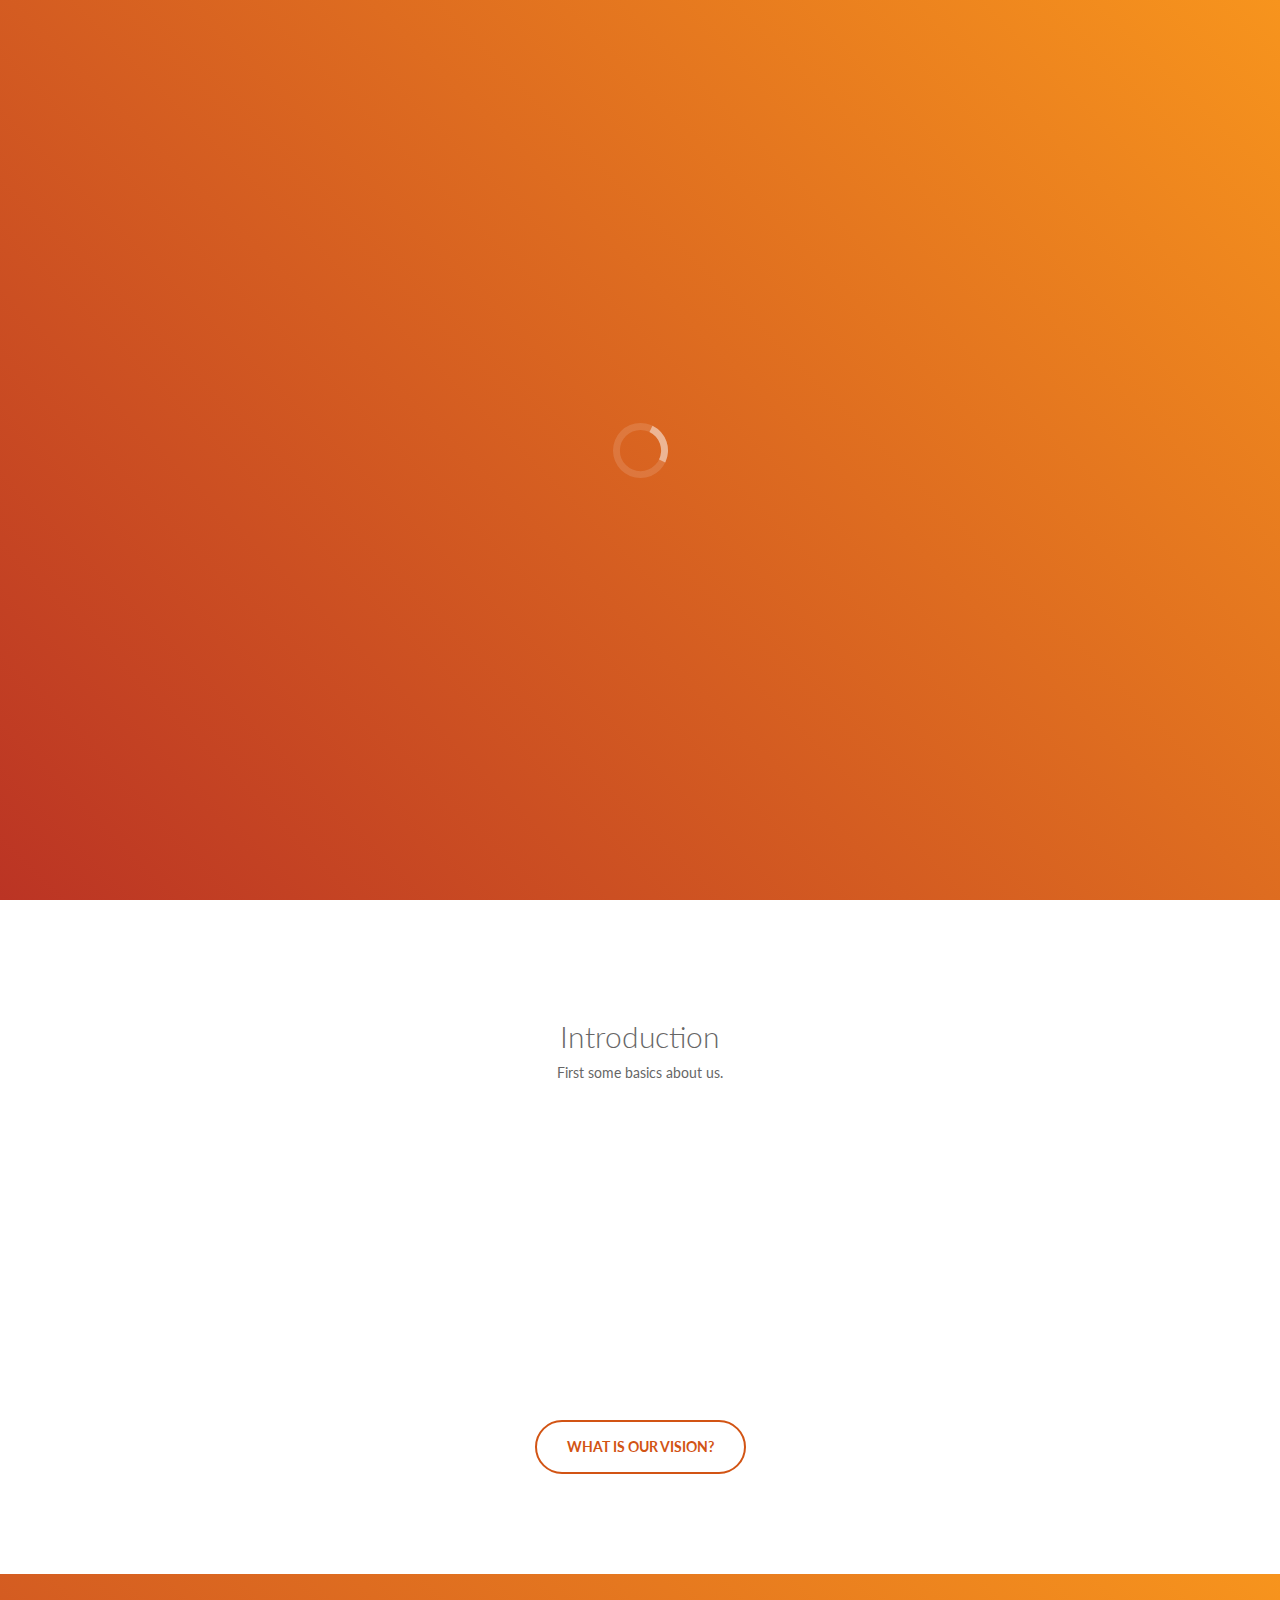
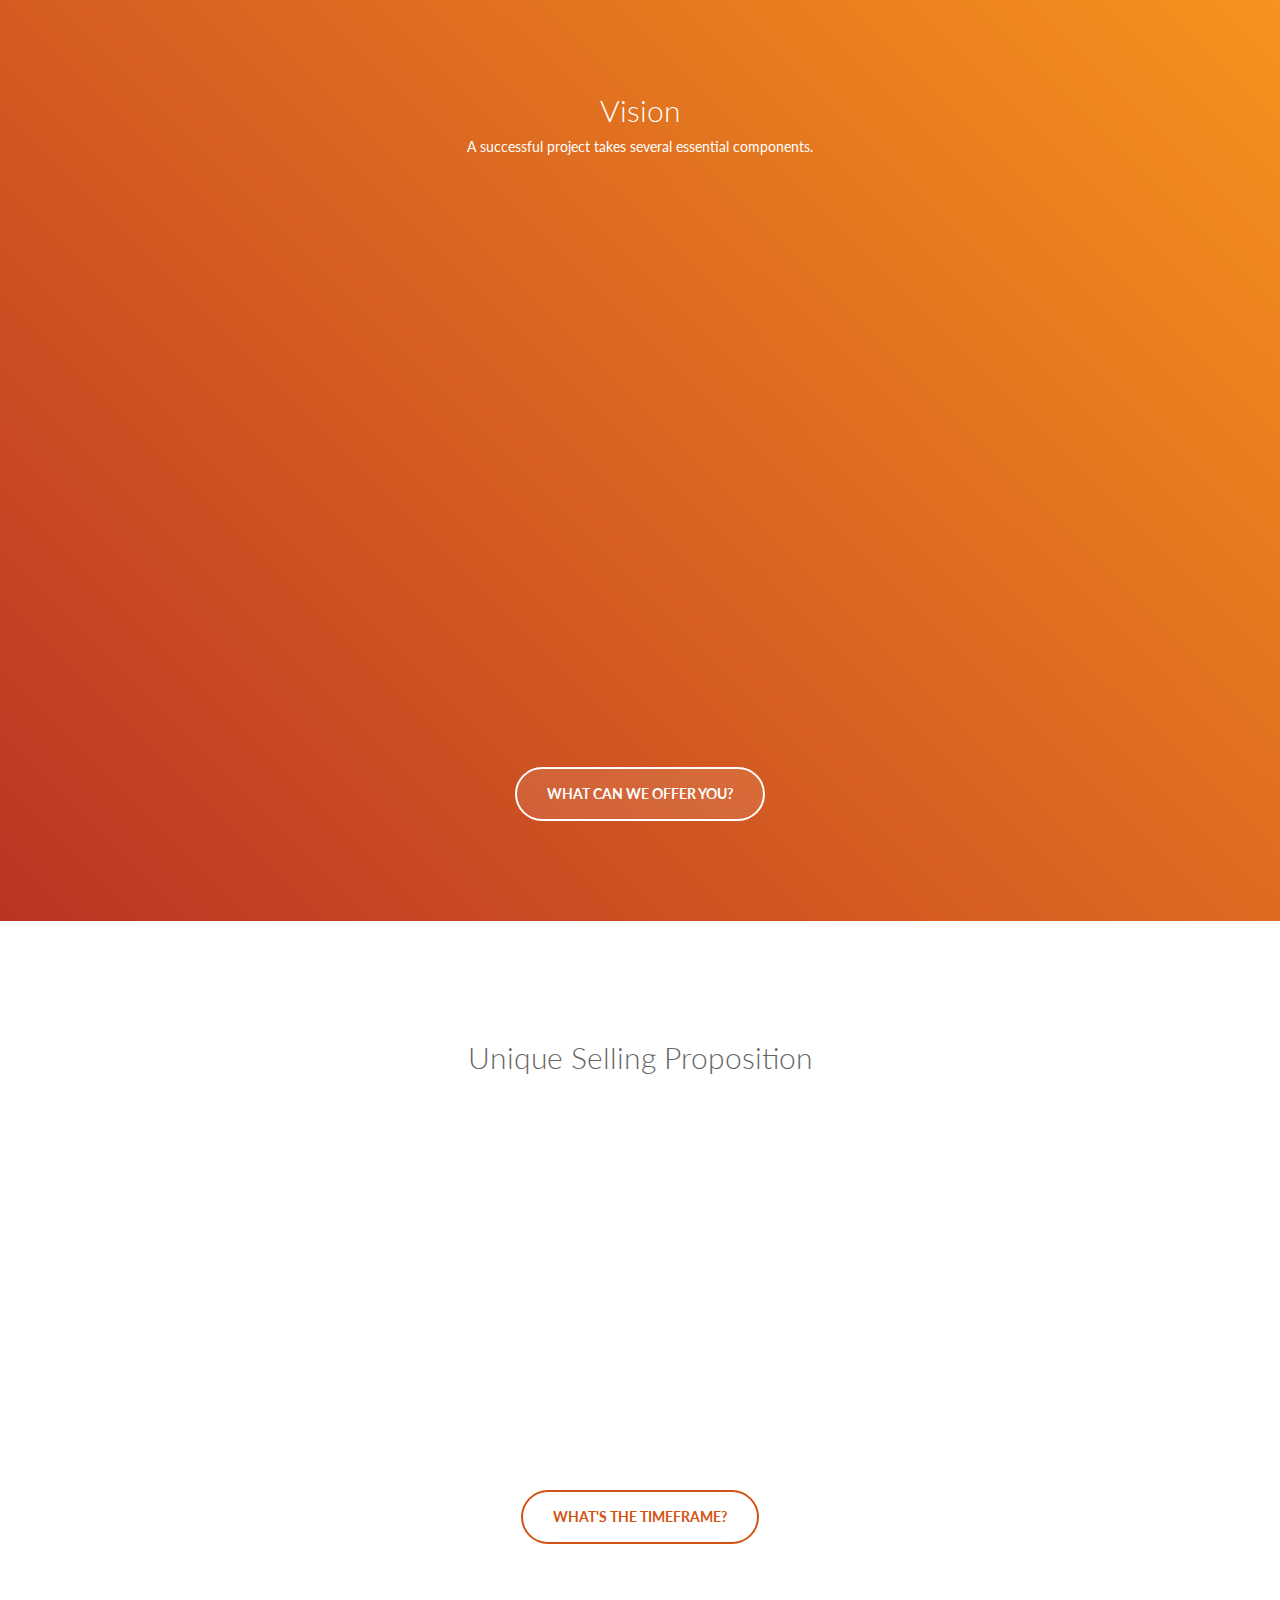
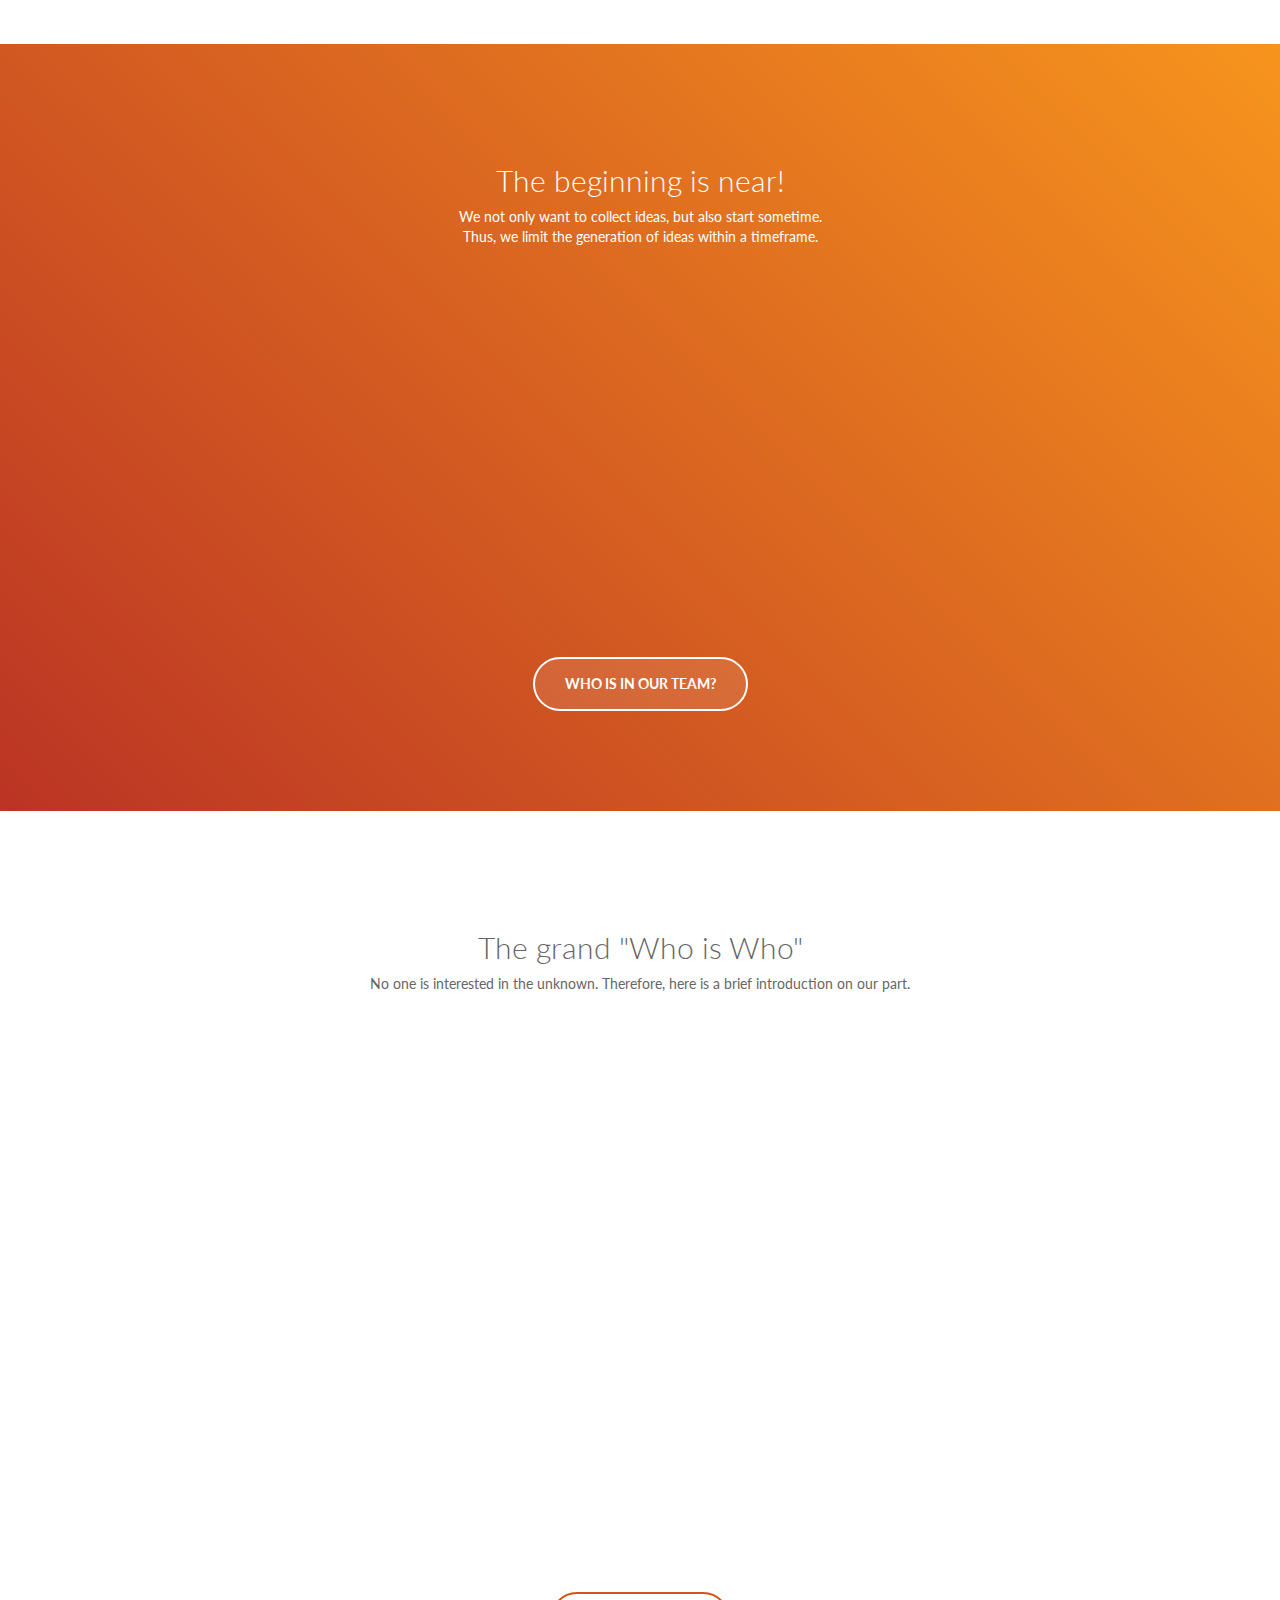
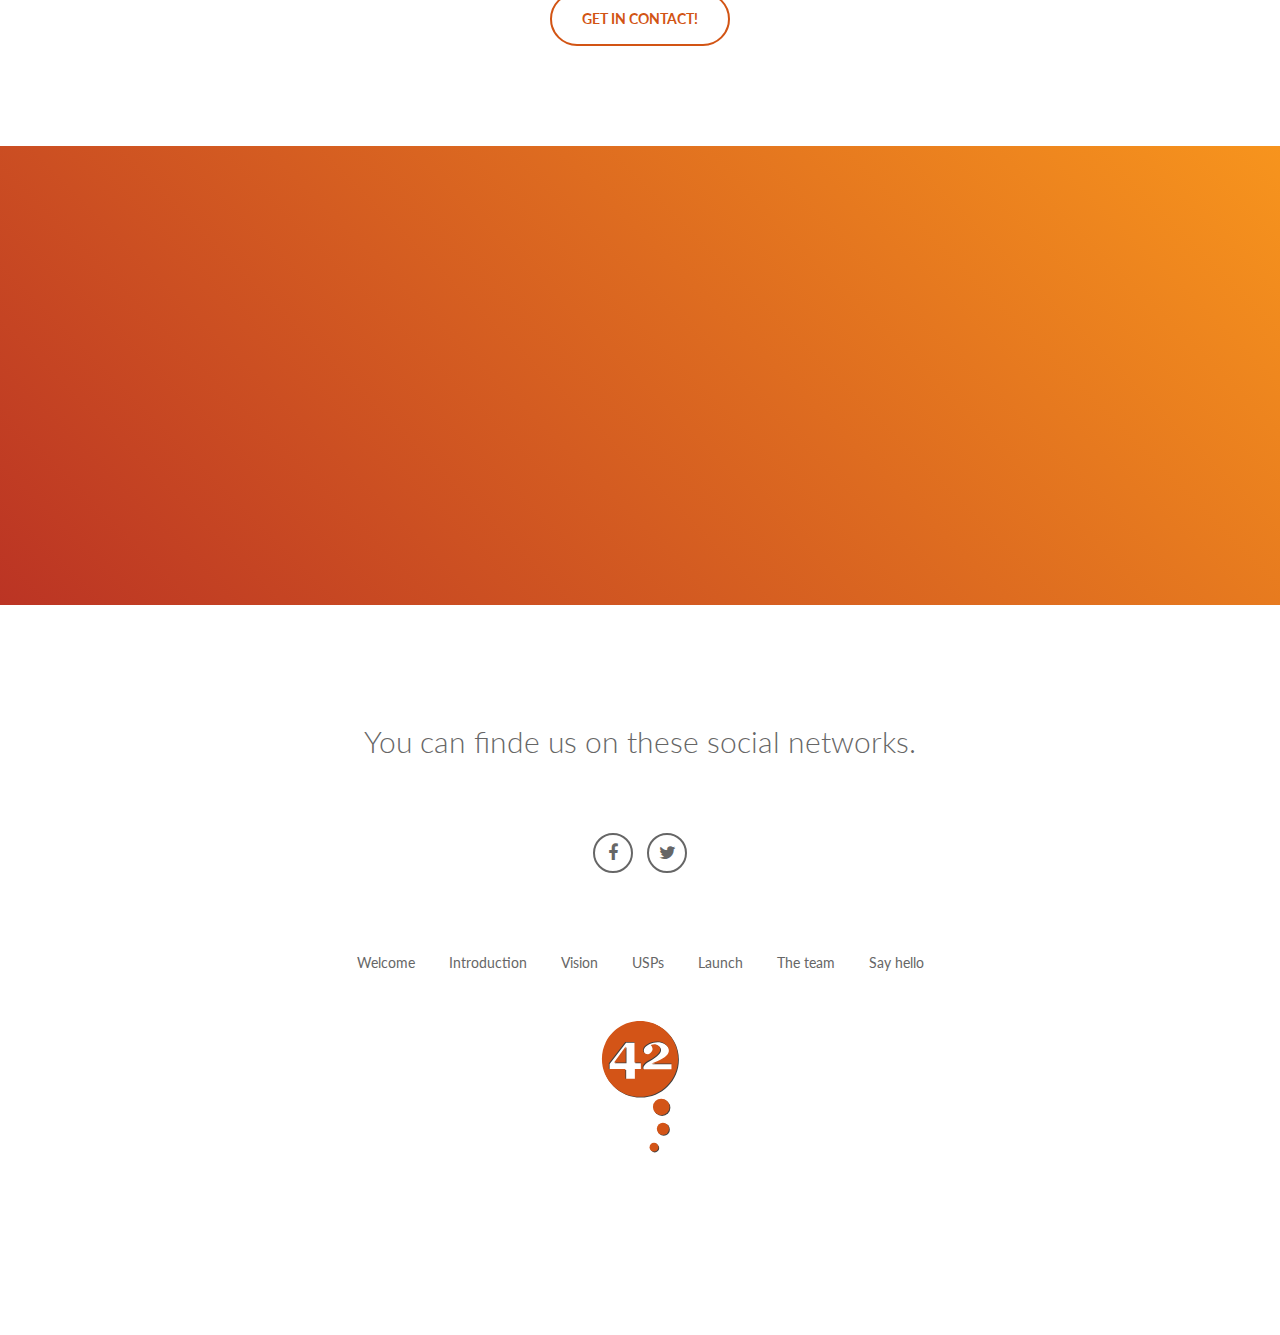
==== en.html @ efb70f69 "added language changer" ====
<!DOCTYPE html>
<html lang="en">
    <head>
        <meta charset="utf-8">
        <meta http-equiv="X-UA-Compatible" content="IE=edge">
        <meta name="viewport" content="width=device-width, initial-scale=1, minimal-ui">
        <title>startup42 - Your idea. Your team.</title>

        <!-- Google Fonts -->
        <link href='https://fonts.googleapis.com/css?family=Lato:300,400,700,900' rel='stylesheet' type='text/css'>
        <link href='https://fonts.googleapis.com/css?family=Pacifico' rel='stylesheet' type='text/css'>

        <!-- Bootstrap -->
        <link href="css/libs/bootstrap.min.css" rel="stylesheet">

        <!-- Font awesome -->
        <link href="css/libs/font-awesome.min.css" rel="stylesheet">

        <!-- Animate -->
        <link href="css/libs/animate.css" rel="stylesheet">

        <!-- Custom CSS -->
        <link href="css/custom.css" rel="stylesheet">


        <!-- HTML5 Shim and Respond.js IE8 support of HTML5 elements and media queries -->
        <!-- WARNING: Respond.js doesn't work if you view the page via file:// -->
        <!--[if lt IE 9]>
        <script src="https://oss.maxcdn.com/html5shiv/3.7.2/html5shiv.min.js"></script>
        <script src="https://oss.maxcdn.com/respond/1.4.2/respond.min.js"></script>
        <![endif]-->
    </head>

    <!--[if IE 9 ]>
    <body class="ie9">
    <![endif]-->
    <!--[if !IE 9]>-->
    <body>
    <!--<![endif]-->

        <div id="lang">
            <ul>
                <li><a href="./">DE</a></li>
                <li><b>EN</b></li>
            </ul>
        </div>
        <div class="page-wrap">


            <!-- preloader start -->
            <div id="preloader">
                <img src="images/loader.svg" alt="Loading" id="loading-img">
            </div>
            <!-- preloader end -->




            <!-- header section start -->
            <header class="header background-colour" id="header">
                <div class="overlay">
                    <div class="container">

                        <div class="row">
                            <div class="col-md-12">
                                <div class="intro text-center">
                                    <div class="intro-inner">
                                        <div class="logo scale">
                                            <img src="images/logo.svg" alt="Logo Startup42">
                                        </div><!-- logo end -->
                                        <div class="text-logo">
                                            startup42
                                        </div><!-- text-logo end -->
                                        <h1>
                                            Your idea. <span class="bold">Your team.</span>
                                        </h1>
                                        <h3>
                                             We are ready to implement your idea with you.
                                        </h3>
                                        <a data-scroll href="#basics" class="button btn-flat-white">You need some details about us? Here you go!</a>
                                    </div><!-- intro-inner end -->
                                </div><!-- intro end -->
                            </div><!-- col end -->
                        </div><!-- row end -->

                    </div><!-- container end -->
                </div><!-- overlay end -->
            </header>
            <!-- header section end -->


            <!-- basic section start -->
            <section class="section" id="basics">
                <div class="container">

                    <div class="row">
                        <div class="col-md-6 col-md-push-3">
                            <header class="section-header text-center">
                                <h2>Introduction</h2>
                                <p>
                                    First some basics about us.
                                </p>
                            </header>
                        </div><!-- col end -->
                    </div><!-- row end -->

                    <div class="row">
                        <div class="col-sm-6 col-md-4 scale">
                            <div class="basic-module text-center wow bounceInUp">
                                <div class="basic-img">
                                    <span class="fa fa-male"></span>
                                    <span class="fa fa-female"></span>
                                    <span class="fa fa-male"></span>
                                </div>
                                <div class="basic-text">
                                    <p class="text-center">
                                        We are a crazy designer and two structured developer and we are currently studying our Masters in Interactive Media Systems at the University of Applied Sciences Augsburg.
                                    </p>
                                </div>
                            </div><!-- basic-module end -->
                        </div><!-- col end -->

                        <div class="col-sm-6 col-md-4 scale">
                            <div class="basic-module text-center wow bounceInUp">
                                <div class="basic-img">
                                    <span class="fa fa-bar-chart"></span>
                                    <span class="fa fa-beer"></span>
                                </div>
                                <div class="basic-text">
                                    <p>
                                        Numerous projects (Apps/WebApps) showed us how to deal with complex problem solutions. We emphasize interpersonal, motivation, communication, and of course a lot of fun!
                                    </p>
                                </div>
                            </div><!-- basic-module end -->
                        </div><!-- col end -->

                        <div class="col-sm-6 col-md-4 scale">
                            <div class="basic-module text-center wow bounceInUp">
                                <div class="basic-img">
                                    <span class="fa fa-flag-checkered"></span>
                                    <span class="fa fa-trophy"></span>
                                </div>
                                <div class="basic-text">
                                    <p>
                                        Our ultimate goal after our study is the founding of a successful and lucrative startup and later, of course, nothing less than world domination - BUHAHA (evil laughter) ;-).
                                    </p>
                                </div>
                            </div><!-- basic-module end -->
                        </div><!-- col end -->
                    </div><!-- row end -->

                    <div class="row text-center">
                        <a data-scroll href="#vision" class="button btn-flat-colour">What is our vision?</a>
                    </div><!-- row end -->

                </div><!-- container end -->
            </section>
            <!-- basic section end -->


            <!-- vision section start -->
            <section class="section background-colour" id="vision">
                <div class="container">

                    <div class="row">
                        <div class="col-md-6 col-md-push-3">
                            <header class="section-header text-center">
                                <h2>Vision</h2>
                                <p>
                                    A successful project takes several essential components. 
                                </p>
                            </header>
                        </div><!-- col end -->
                    </div><!-- row end -->

                    <div class="row">
                        <div class="col-sm-6 col-md-4 col-md-push-2">
                            <div class="vision-module wow bounceInUp clearfix">
                                <div class="vision-icon">
                                    <span class="fa fa-check-circle-o"></span>
                                </div><!-- vision-icon end -->
                                <div class="vision-text">
                                    <p>
                                        Team members which complement each other in their tasks and priorities
                                    </p>
                                </div><!-- about-text end -->
                            </div><!-- vision-module end -->
                        </div><!-- col end -->
                        <div class="col-sm-6 col-md-4 col-md-push-2">
                            <div class="vision-module wow bounceInUp clearfix">
                                <div class="vision-icon">
                                    <span class="fa fa-check-circle-o"></span>
                                </div><!-- vision-icon end -->
                                <div class="vision-text">
                                    <p>
                                        The desire to avoid the generic nine-to-five job
                                    </p>
                                </div><!-- vision-text end -->
                            </div><!-- vision-module end -->
                        </div><!-- col end -->
                    </div><!-- row end -->

                    <div class="row">
                        <div class="col-sm-6 col-md-4 col-md-push-2">
                            <div class="vision-module wow bounceInUp clearfix">
                                <div class="vision-icon">
                                    <span class="fa fa-check-circle-o"></span>
                                </div><!-- vision-icon end -->
                                <div class="vision-text">
                                    <p>
                                        To take risks which are waiting on new horizons  
                                    </p>
                                </div><!-- vision-text end -->
                            </div><!-- vision-module end -->
                        </div><!-- col end -->
                        <div class="col-sm-6 col-md-4 col-md-push-2">
                            <div class="vision-module wow bounceInUp clearfix">
                                <div class="vision-icon">
                                    <span class="fa fa-check-circle-o"></span>
                                </div><!-- vision-icon end -->
                                <div class="vision-text">
                                    <p>
                                        And of course, a brilliant idea
                                    </p>
                                </div><!-- vision-text end -->
                            </div><!-- vision-module end -->
                        </div><!-- col end -->
                    </div><!-- row end -->

                    <div class="row">
                        <div class="col-sm-6 col-md-2 col-md-push-5">
                            <div class="vision-module text-left wow bounceInUp bottom-text">
                                <div class="arrow-down text-center">
                                    <span class="fa fa-angle-double-down"></span>
                                </div><!-- vision-icon end -->
                            </div><!-- vision-module end -->
                        </div><!-- col end -->
                    </div><!-- row end -->

                    <div class="row">
                        <div class="col-sm-6 col-md-8 col-md-push-2">
                            <div class="vision-module text-center wow bounceInUp bottom-text">
                                <p>
                                    <h2>And now YOUR part</h2><br>

                                    <b>You have an idea for world domination?</b> You lack the necessary technical know-how and experience with large projects?<br>
                                    We listen to your ideas and evaluate with you, whether this can be realized within our means as a common startup.<br><br>
                                    Oh, and just for clarification ... we do not build engines or houses, we develop apps/web applications. These run on any smartphone, classic desktop computer or laptops/netbooks/Transformer Books/... or maybe even on your refrigerator.
                                </p>
                            </div><!-- vision-module end -->
                        </div><!-- col end -->
                    </div><!-- row end -->

                    <div class="row text-center">
                        <a data-scroll href="#about" class="button btn-flat-white">What can we offer you?</a>
                    </div><!-- row end -->

                </div><!-- container end -->
            </section>
            <!-- vision section end -->


            <!-- about section start -->
            <section class="section" id="about">
                <div class="container">

                    <div class="row">
                        <div class="col-md-6 col-md-push-3">
                            <header class="section-header text-center">
                                <h2>Unique Selling Proposition</h2>
                            </header>
                        </div><!-- col end -->
                    </div><!-- row end -->

                    <div class="row">
                        <div class="col-sm-6 col-md-2 scale">
                            <div class="about-module text-center wow pulse">
                                <div class="mask">
                                    <div class="about-icon">
                                        <span class="fa fa-code"></span>
                                    </div><!-- about-icon end -->
                                </div><!-- mask end -->
                                <h4>TECHNOLOGIES</h4>
                                <p>
                                    Only those who can developed up-to-date will survive on the market.
                                </p>
                            </div><!-- about-module end -->
                        </div><!-- col end -->
                        <div class="col-sm-6 col-md-2 scale">
                            <div class="about-module text-center wow pulse">
                                <div class="mask">
                                    <div class="about-icon">
                                        <span class="fa fa-sitemap"></span>
                                    </div><!-- about-icon end -->
                                </div><!-- mask end -->
                                <h4>STRUCTUR</h4>
                                <p>
                                    Management is at least half the job. And out of chaos we should shape order :)
                                </p>
                            </div><!-- about-module end -->
                        </div><!-- col end -->
                        <div class="col-sm-6 col-md-2 scale">
                            <div class="about-module text-center wow pulse">
                                <div class="mask">
                                    <div class="about-icon">
                                        <span class="fa fa-graduation-cap"></span>
                                    </div><!-- about-icon end -->
                                </div><!-- mask end -->
                                <h4>LEARNING CURVE</h4>
                                <p>
                                    We are not afraid of making mistakes and constructive criticism.
                                </p>
                            </div><!-- about-module end -->
                        </div><!-- col end -->
                        <div class="col-sm-6 col-md-2 scale">
                            <div class="about-module text-center wow pulse">
                                <div class="mask">
                                    <div class="about-icon">
                                        <span class="fa fa-gamepad"></span>
                                    </div><!-- about-icon end -->
                                </div><!-- mask end -->
                                <h4>FUN</h4>
                                <p>
                                    There's no way without it! No buts! End of discussion!
                                </p>
                            </div><!-- about-module end -->
                        </div><!-- col end -->
                        <div class="col-sm-6 col-md-2 scale">
                            <div class="about-module text-center wow pulse">
                                <div class="mask">
                                    <div class="about-icon">
                                        <span class="fa fa-line-chart"></span>
                                    </div><!-- about-icon end -->
                                </div><!-- mask end -->
                                <h4>AMBITIONS</h4>
                                <p>
                                    Because sufficient isn't even close to what we hope to achieve.
                                </p>
                            </div><!-- about-module end -->
                        </div><!-- col end -->
                        <div class="col-sm-6 col-md-2 scale">
                            <div class="about-module text-center wow pulse">
                                <div class="mask">
                                    <div class="about-icon">
                                        <span class="fa fa-group"></span>
                                    </div><!-- about-icon end -->
                                </div><!-- mask end -->
                                <h4>COACHING</h4>
                                <p>
                                    We don't hesitate to get external help from organizations if it's necessary.
                                </p>
                            </div><!-- about-module end -->
                        </div><!-- col end -->
                    </div><!-- row end -->
                    <div class="row text-center">
                        <a data-scroll href="#countdown" class="button btn-flat-colour">What's the timeframe?</a>
                    </div><!-- row end -->

                </div><!-- container end -->
            </section>
            <!-- about section end -->




            <!-- countdown section start -->
            <section class="section no-pad background-colour" id="countdown">
                <div class="overlay">
                    <div class="container">

                        <div class="row">
                            <div class="col-md-6 col-md-push-3">
                                <header class="section-header text-center">
                                    <h2>The beginning is near!</h2>
                                    <p>
                                        We not only want to collect ideas, but also start sometime.<br>
                                        Thus, we limit the generation of ideas within a timeframe. 
                                    </p>
                                </header>
                            </div><!-- col end -->
                        </div><!-- row end -->

                        <div class="row">
                            <div id="ticker" class="ticker clearfix wow bounceInUp">
                                <!-- <div class="col-sm-6 col-md-3">
                                    <div class="counter-bg">
                                        <div class="counter-inner">
                                            <span class="count-digit">Wuss</span>
                                            <span class="count-text">{dl}</span>
                                        </div>
                                    </div>
                                </div>
                                <div class="col-sm-6 col-md-3">
                                    <div class="counter-bg">
                                        <div class="counter-inner">
                                            <span class="count-digit">Wuss</span>
                                            <span class="count-text">{dl}</span>
                                        </div>
                                    </div>
                                </div>
                                <div class="col-sm-6 col-md-3">
                                    <div class="counter-bg">
                                        <div class="counter-inner">
                                            <span class="count-digit">Wuss</span>
                                            <span class="count-text">{dl}</span>
                                        </div>
                                    </div>
                                </div>
                                <div class="col-sm-6 col-md-3">
                                    <div class="counter-bg">
                                        <div class="counter-inner">
                                            <span class="count-digit">Wuss</span>
                                            <span class="count-text">{dl}</span>
                                        </div>
                                    </div>
                                </div> -->
                            </div>
                        </div><!-- row end -->

                        <div class="row text-center">
                            <a data-scroll href="#meet-team" class="button btn-flat-white">Who is in our team?</a>
                        </div><!-- row end -->

                    </div><!-- container end -->
                </div><!-- overlay end -->
            </section>
            <!-- countdown section end -->




            <!-- meet-team section start -->
            <section class="section" id="meet-team">
                <div class="container">

                    <div class="row">
                        <div class="col-md-6 col-md-push-3">
                            <header class="section-header text-center">
                                <h2>The grand "Who is Who"</h2>
                                <p>
                                    No one is interested in the unknown. Therefore, here is a brief introduction on our part. 
                                </p>
                            </header>
                        </div><!-- col end -->
                    </div><!-- row end -->

                    <div class="row">
                        <div class="col-sm-6 col-md-3 scale">
                            <div class="team-module text-center wow bounceInUp">
                                <img src="images/lisa.svg" alt="Team Image Photo">
                                <h4>LISA BORGENHEIMER</h4>
                                <h5>Designer</h5>
                                <ul>
                                    <li>24 years</li>
                                    <li>Resident in Augsburg</li>
                                    <li>Born in Augsburg</li>
                                    <li>Creative mind and lateral thinker</li>
                                    <li>B.A. Communication Design</li>
                                    <li>Soon M.A. Interactive Mediasystems</li>
                                </ul>
                                <a href="http://www.lisaborgenheimer.com/" target="_blank"><span class="fa fa-external-link"></span></a>
                                <a href="https://github.com/LisaBorg" target="_blank"><span class="fa fa-github"></span></a>
                            </div><!-- team-module end -->
                        </div><!-- col end -->

                        <div class="col-sm-6 col-md-3 scale">
                            <div class="team-module text-center wow bounceInUp">
                                <img src="images/basti.svg" alt="Team Image Photo">
                                <h4>SEBASTIAN HUBER</h4>
                                <h5>Developer</h5>
                                <ul>
                                    <li>26 years</li>
                                    <li>Resident in Augsburg</li>
                                    <li>Born in the Allgäu</li>
                                    <li>Jester in service and addicted to games</li>
                                    <li>B.A. Interactive Media</li>
                                    <li>Soon M.A. Interactive Mediasystems</li>
                                </ul>
                                <a href="https://github.com/Blacklist" target="_blank"><span class="fa fa-github"></span></a>
                            </div><!-- team-module end -->
                        </div><!-- col end -->

                        <div class="col-sm-6 col-md-3 scale">
                            <div class="team-module text-center wow bounceInUp">
                                <img src="images/martin.svg" alt="Team Image Photo">
                                <h4>MARTIN KOLB</h4>
                                <h5>Developer</h5>
                                <ul>
                                    <li>26 years</li>
                                    <li>Resident in Augsburg</li>
                                    <li>Born in the Allgäu</li>
                                    <li>Technology nerd and podcast fanatic</li>
                                    <li>B.A. Interactive Media</li>
                                    <li>Soon M.A. Interactive Mediasystems</li>
                                </ul>
                                <a href="http://www.mkolb.de/" target="_blank"><span class="fa fa-external-link"></span></a>
                                <a href="https://github.com/MartinKolb1987/" target="_blank"><span class="fa fa-github"></span></a>
                                <a href="https://twitter.com/kolb_martin" target="_blank"><span class="fa fa-twitter"></span></a>

                            </div><!-- team-module end -->
                        </div><!-- col end -->

                        <div class="col-sm-6 col-md-3 scale">
                            <div class="team-module text-center wow bounceInUp">
                                <img src="images/questionmark.svg" alt="Team Image Photo">
                                <h4>YOU</h4>
                                <h5>???</h5>
                                <ul>
                                    <li>??? years</li>
                                    <li>Resident in ???</li>
                                    <li>Born in ???</li>
                                    <li>???</li>
                                    <li>???</li>
                                    <li>???</li>
                                </ul>
                                <a href="#"><span class="fa fa-facebook"></span></a>
                                <a href="#"><span class="fa fa-twitter"></span></a>
                                <a href="#"><span class="fa fa-dribbble"></span></a>
                                <a href="#"><span class="fa fa-linkedin"></span></a>
                            </div><!-- team-module end -->
                        </div><!-- col end -->
                    </div><!-- row end -->

                    <div class="row text-center">
                        <a data-scroll href="#get-notified" class="button btn-flat-colour">Get in contact!</a>
                    </div><!-- row end -->

                </div><!-- container end -->
            </section>
            <!-- meet-team section end -->




            <!-- get-notified section start -->
            <section class="section no-pad background-colour" id="get-notified">
                <div class="overlay">
                    <div class="container">

                        <div class="row">
                            <div class="col-md-6 col-md-push-3">
                                <header class="section-header text-center wow bounceInDown">
                                    <h2>Personal is the better way!</h2>
                                    <p>Do you have an idea, questions or do you simply wont to speak with us?<br>
                                        Send us your e-mail - we will answer it!
                                    </p>
                                </header>
                            </div><!-- col end -->
                        </div><!-- row end -->

                        <div class="row">
                            <form id="mc-form" class="mc-form clearfix wow bounceInUp">
                                <div class="col-md-8 col-md-push-2">
                                    <div class="col-sm-8">
                                        <input id="mc-email" type="email" autocomplete="off" placeholder="Your e-mail...">
                                    </div><!-- col end -->
                                    <div class="col-sm-4">
                                        <input id="mc-submit" type="submit" value="And go!">
                                    </div><!-- col end -->
                                </div><!-- col end -->
                            </form>
                        </div><!-- row end -->

                        <div class="row">
                            <div class="col-md-8 col-md-push-2">
                                <div class="mailchimp-alerts text-center">
                                    <div class="mailchimp-submitting"></div><!-- mailchimp-submitting end -->
                                    <div class="mailchimp-success"></div><!-- mailchimp-success end -->
                                    <div class="mailchimp-error"></div><!-- mailchimp-error end -->
                                </div><!-- mailchimp-alerts end -->
                            </div><!-- col end -->
                        </div><!-- row end -->

                    </div><!-- container end -->
                </div><!-- overlay end -->
            </section>
            <!-- get-notified section end -->




            <!-- footer section start -->
            <footer class="section" id="footer">
                <div class="container">

                    <div class="row">
                        <div class="col-md-6 col-md-push-3">
                            <div class="section-header text-center">
                                <h2>You can finde us on these social networks.</h2>
                                <!--<p>-->
                                    <!--It's good to be social so dont be shy. We can be found on the social networks listed below.-->
                                <!--</p>-->
                            </div>
                        </div><!-- col end -->
                    </div><!-- row end -->

                    <div class="row">
                        <div class="col-md-12">
                            <div class="social-nav">
                                <a href="https://www.facebook.com/pages/Startup42/652123444885612" target="_blank" class="scale"><span class="fa fa-facebook"></span></a>
                                <a href="https://twitter.com/startup_42" target="_blank" class="scale"><span class="fa fa-twitter"></span></a>
                            </div>
                        </div><!-- col end -->
                    </div><!-- row end -->

                    <div class="row">
                        <div class="col-sm-12 col-md-8 col-md-push-2">
                            <nav class="footer-nav text-center">
                                <a data-scroll href="#header">Welcome</a>
                                <a data-scroll href="#basics">Introduction</a>
                                <a data-scroll href="#vision">Vision</a>
                                <a data-scroll href="#about">USPs</a>
                                <a data-scroll href="#countdown">Launch</a>
                                <a data-scroll href="#meet-team">The team</a>
                                <a data-scroll href="#get-notified">Say hello</a>
                            </nav><!-- nav end -->
                        </div><!-- col end -->
                    </div><!-- row end -->

                    <div class="row">
                        <div class="col-md-6 col-md-push-3">
                            <div class="section-header text-center">
                                <a data-scroll href="#header">
                                    <img class="wimpel" src="images/wimpel.svg">
                                </a>
                            </div>
                        </div><!-- col end -->
                    </div><!-- row end -->


                </div><!-- container end -->
            </footer>
            <!-- footer section end -->

        </div><!-- page-wrap end -->




        <!-- jQuery (necessary for Bootstrap's JavaScript plugins) -->
        <script src="js/libs/jquery-1.11.1.min.js"></script>

        <!-- Include all compiled plugins (below), or include individual files as needed -->
        <!-- <script src="js/libs/bootstrap.min.js"></script> -->

        <!-- Plugins -->
        <script src="js/plugins/plugins.js"></script>

        <!-- WOW -->
        <script src="js/plugins/wow.js"></script>

        <!-- Countdown Localisation - UNCOMMENT IF YOU NEED LOCALISATION FOR THE COUNTDOWN TIMER -->
        <!--<script src="js/countdown-localisation.js"></script>-->

        <!-- Initialise plugins -->
        <script src="js/init.js"></script>

        <!-- STYLE SWITCHER - DELETE THIS FROM SITE ONCE YOU HAVE DECIDED ON A COLOUR SCHEME - FOLLOW DOCUMENTATION FOR INSTRUCTIONS -->
        <!-- <script src="js/style-switcher.js"></script> -->
        <!-- <link rel="stylesheet" href="css/colour-scheme/colour-scheme.css"> -->
        <link href="css/colour-scheme/red-orange.css" rel="stylesheet" id="switch-style">
        <!-- <div class="style-switcher">
            <div class="switcher-inner text-center">
                <div class="switch-colours clearfix">
                    <div class="set clearfix">
                        <h1 class="lighter">Select A Colour</h1>
                        <a href="blue" class="new-colour blue" id="blue">blue</a>
                        <a href="purple" class="new-colour purple" id="purple">purple</a>
                        <a href="red" class="new-colour red" id="red">red</a>
                        <a href="green" class="new-colour green" id="green">green</a>
                        <a href="pink" class="new-colour pink" id="pink">pink</a>
                        <a href="orange" class="new-colour orange" id="orange">orange</a>
                    </div>

                    <div class="set clearfix">
                        <h1 class="lighter">Or Select A Gradient</h1>
                        <a href="blue-green" class="new-colour blue-green" id="blue-green">blue green</a>
                        <a href="purple-pink" class="new-colour purple-pink" id="purple-pink">purple pink</a>
                        <a href="red-orange" class="new-colour red-orange" id="red-orange">red orange</a>
                    </div>
                </div>
                <span class="style-open fa fa-cog"></span>
            </div>
        </div> -->
        <!-- style switcher end -->
        <script>
          (function(i,s,o,g,r,a,m){i['GoogleAnalyticsObject']=r;i[r]=i[r]||function(){
          (i[r].q=i[r].q||[]).push(arguments)},i[r].l=1*new Date();a=s.createElement(o),
          m=s.getElementsByTagName(o)[0];a.async=1;a.src=g;m.parentNode.insertBefore(a,m)
          })(window,document,'script','//www.google-analytics.com/analytics.js','ga');

          ga('create', 'UA-55288758-1', 'auto');
          ga('send', 'pageview');

        </script>
    </body>
</html>
---- css/custom.css ----
/*
Theme Name: Launchify
Theme URI: http://themes.kudosthemes.co.uk/launchify/
Description: A responsive coming soon theme.
Author: Paul Allen
Author URI: http://paulallen.me.uk
Version: 1.0
*/

/*=============================================================================
  ***************************************************************************
  Global
  ***************************************************************************
=============================================================================*/


/*========== Loading ==========*/
#preloader { position: fixed; top: 0; left: 0; width: 100%; height: 100%; background: #ddd; z-index: 999;}
#loading-img { position: absolute; top: 50%; left: 50%; width: 55px; height: 55px; margin: -27px 0 0 -27px; }


/*========== Inputs ==========*/
input[type="submit"],
input[type="email"],
textarea { -webkit-appearance: none; outline: none; border: none;}
button:focus { outline: none;}
::-webkit-input-placeholder { color: #fff;}
:-moz-placeholder { color: #fff;}
::-moz-placeholder { color: #fff;}
:-ms-input-placeholder { color: #fff;}


/*========== Buttons ==========*/
.button { display: inline-block; margin-top: 75px; padding: 15px 30px; border-radius: 50px; font-weight: 700; text-transform: uppercase; -webkit-transition: all 0.3s; -moz-transition: all 0.3s; -ms-transition: all 0.3s; -o-transition: all 0.3s; transition: all 0.3s;}
.btn-flat-white { border: 2px solid #fff; color: #fff; background: rgba(255,255,255, .10);}
.btn-flat-white:hover { color: #fff;}
.btn-flat-colour { border: 2px solid #666; color: #666;}
.btn-flat-colour:hover { color: #666;}


/*========== Sections ==========*/
.page-wrap { overflow: hidden;}
.section { padding: 100px 0; }
.section.no-pad { padding: 0;}
.overlay { padding: 100px 0;}
#header .overlay { padding: 0;}
.section-header { margin-bottom: 75px;}
#lang{
  position: absolute;
  right: 15px;
  top: 25px;
  display: inline-block;
}
#lang ul{ list-style: none;}
#lang ul li{ float: left; padding: 10px; color: #fff;}
#lang ul li:first-child{ border-right: 1px solid #fff;}



/*=============================================================================
  ***************************************************************************
  Typography
  ***************************************************************************
=============================================================================*/

html,body,input { -webkit-font-smoothing: antialiased; -moz-osx-font-smoothing: grayscale; font-family: 'Lato', sans-serif; color: #666;}

html,body { overflow-x: hidden; padding:0;}

h1,h2,h3,h4,h5,h6 { font-weight: 300;}

a { outline: none; color: #fff;}
a:hover, 
a:active, 
a:focus { text-decoration: none; outline: none; color: #d25414;}
.background-colour a:focus { color: #ffffff;}

input,
textarea { font-size: 16px;}

.text-centre { text-align: center;}
.bold { font-weight: 900;}

.scale{
  -webkit-transition: all .5s;
  -moz-transition: all .5s;
  -ms-transition: all .5s;
  -o-transition: all .5s;
  transition: all .5s;
}
.scale:hover{
  -webkit-transform: scale(1.05);
  -moz-transform: scale(1.05);
  -ms-transform: scale(1.05);
  -o-transform: scale(1.05);
  transform: scale(1.05);
}




/*=============================================================================
  ***************************************************************************
  Header
  ***************************************************************************
=============================================================================*/

.intro { display: table; width: 100%;}
.intro-inner { height: 100%; display: table-cell; vertical-align: middle;}
.logo img { max-width: 400px; display: block; margin: 0 auto 75px auto;}
.text-logo { font-family: 'Pacifico', cursive; font-size: 50px; text-shadow: 2px 2px 0 rgba(0,0,0,.10); margin: 0 auto 75px auto; display: none;}
@media (max-width: 500px) {
    .logo img{ max-width: 200px;}
}


/*=============================================================================
  ***************************************************************************
  Basic
  ***************************************************************************
=============================================================================*/

.basic-module { margin-bottom: 40px;}
.basic-img { margin-bottom: 10px; font-size: 40px;}
.basic-text p { padding: 0 10px;}

/*=============================================================================
  ***************************************************************************
  About
  ***************************************************************************
=============================================================================*/

.about-module { margin-bottom: 40px;}
.ie9 .mask { width: 126px; height: 126px; margin: 0 auto 20px auto; overflow: hidden; border-radius: 100%;}
.about-icon { width: 126px; height: 126px; margin: 0 auto 20px auto; padding: 5px; border-radius: 100%;}
.about-icon span { width: 100%; height: 100%; border: 2px solid #fff; color: #fff; border-radius: 100%; font-size: 40px; line-height: 112px;}



/*=============================================================================
  ***************************************************************************
  Vision
  ***************************************************************************
=============================================================================*/

.vision-module { margin-bottom: 20px;}
.vision-module.bottom-text {margin-top: 40px;}
.vision-icon {float: left;}
.vision-icon span { width: 100%; height: 100%; color: #fff; font-size: 25px; margin-right: 15px;}
.vision-module.vision-text:first
.vision-text {float: left; width: 80%;}
.arrow-down {font-size: 40px;}

/*=============================================================================
  ***************************************************************************
  Countdown
  ***************************************************************************
=============================================================================*/

.ticker { padding: 40px 0;}
.counter-bg { width: 180px; height: 180px; text-align: center; margin: 0 auto; border: 2px solid #fff; -webkit-transform:rotate(45deg); -moz-transform:rotate(45deg); -ms-transform:rotate(45deg); -o-transform:rotate(45deg); transform:rotate(45deg); text-align: center; }
.counter-inner { -webkit-transform:rotate(-45deg); -moz-transform:rotate(-45deg); -ms-transform:rotate(-45deg); -o-transform:rotate(-45deg); transform:rotate(-45deg); position: relative; left: 0px; top: 48px;}
.count-digit { display: block; font-size: 60px; font-weight: 300; line-height: 60px;}
.count-text { font-size: 20px; font-weight: 300; }






/*=============================================================================
  ***************************************************************************
  Meet the Team
  ***************************************************************************
=============================================================================*/

.team-module { width: 240px; margin: 0 auto 40px auto;}
.team-module img { width: 70%; border-radius: 100%; margin: 0 0 15px 0;}
.team-module a { color: #666; display: inline-block; padding: 10px; font-size: 20px; -webkit-transition: all 0.3s; -moz-transition: all 0.3s; -ms-transition: all 0.3s; -o-transition: all 0.3s; transition: all 0.3s;}






/*=============================================================================
  ***************************************************************************
  Get Notified
  ***************************************************************************
=============================================================================*/

input { width: 100%; height: 60px; display: block; border-radius: 50px; padding: 20px; margin-bottom: 20px;}
input[type="email"] { background: none; border: 2px solid #fff; color: #fff;}
input[type="submit"] { text-align: center; border-radius: 50px; background: #fff; outline: none !important; -webkit-transition: all 0.3s; -moz-transition: all 0.3s; -ms-transition: all 0.3s; -o-transition: all 0.3s; transition: all 0.3s;}






/*=============================================================================
  ***************************************************************************
  Footer
  ***************************************************************************
=============================================================================*/

.social-nav { text-align: center;}
.social-nav a { display: inline-block; width: 40px; height: 40px; border-radius: 50%; border: 2px solid #666; margin: 0 5px; color: #666; -webkit-transition: all 0.3s; -moz-transition: all 0.3s; -ms-transition: all 0.3s; -o-transition: all 0.3s; transition: all 0.3s;}
.social-nav a:hover { color: #666;}
.social-nav span { line-height: 36px; font-size: 18px;}
.footer-nav { margin-top: 75px;}
.footer-nav a { color: #666; width: 50%; display: inline-block; margin-bottom: 5px; padding: 5px;}
.wimpel { width: 100px;}






/*====================================================================================================================
  ******************************************************************************************************************
  MEDIA QUERIES
  ******************************************************************************************************************
====================================================================================================================*/






/*=============================================================================
  ***************************************************************************
  768px Media Query
  ***************************************************************************
=============================================================================*/

@media (min-width: 768px) {






/*=============================================================================
  ***************************************************************************
  Footer
  ***************************************************************************
=============================================================================*/

.footer-nav {margin-bottom: 30px;}
.footer-nav a { width: auto; margin: 0 10px;}






} /*========== 768px MEDIA QUERY END ==========*/









/*=============================================================================
  ***************************************************************************
  992px Media Query
  ***************************************************************************
=============================================================================*/


@media (min-width: 992px) {






/*=============================================================================
  ***************************************************************************
  About
  ***************************************************************************
=============================================================================*/

.about-module { margin-bottom: 0;}






/*=============================================================================
  ***************************************************************************
  Meet the Team
  ***************************************************************************
=============================================================================*/

.team-module { width: 100%; margin: 0;}
.team-module ul {padding-left: 0px; margin-top: 15px; list-style-type: none;}





} /*========== 992px MEDIA QUERY END ==========*/







/*=============================================================================
  ***************************************************************************
  COPY COLOUR SCHEME BELOW HERE!!!!
  ***************************************************************************
=============================================================================*/
---- css/colour-scheme/colour-scheme.css ----
.style-switcher { display: none;}

.style-switcher a.bg-image img { width: 400px; max-width: 100%;}

@media (min-width: 992px) {

.style-switcher { position: absolute; top: -378px; width: 100%; -webkit-transition: all 0.5s; -moz-transition: all 0.5s; -ms-transition: all 0.5s; -o-transition: all 0.5s; transition: all 0.5s; display: block;}
.style-switcher.style-out { top: 0;}
.switcher-inner { width: 80%; margin: 0 auto;}
.switch-colours { background: rgba(255,255,255,.90); padding: 20px; border-radius: 0 0 5px 5px;}
.style-switcher h1 { margin: 0 0 20px 0;}
.style-switcher a.new-colour { display: block; text-indent: -9999px; width: 30%; margin: 0 1.66666667% 20px 1.66666667%; padding: 10px; float: left; background: #000;}
.style-open { background: rgba(255,255,255,.90); display: inline-block; padding: 10px; font-size: 20px; border-radius: 0 0 5px 5px; cursor: pointer;}
.set { margin-bottom: 20px;}

.style-switcher a.new-colour.blue { background: #0091ef;}
.style-switcher a.new-colour.pink { background: #f1437c;}
.style-switcher a.new-colour.green { background: #a4d266;}
.style-switcher a.new-colour.purple { background: #ba32b6;}
.style-switcher a.new-colour.orange { background: #f9ab4e;}
.style-switcher a.new-colour.red { background: #d94a39;}

.style-switcher a.new-colour.blue-green {
	background: #0072bc;
	background: -moz-linear-gradient(45deg,  #0072bc 0%, #8dc63f 100%);
	background: -webkit-gradient(linear, left bottom, right top, color-stop(0%,#0072bc), color-stop(100%,#8dc63f));
	background: -webkit-linear-gradient(45deg,  #0072bc 0%,#8dc63f 100%);
	background: -o-linear-gradient(45deg,  #0072bc 0%,#8dc63f 100%);
	background: -ms-linear-gradient(45deg,  #0072bc 0%,#8dc63f 100%);
	background: linear-gradient(45deg,  #0072bc 0%,#8dc63f 100%);
	filter: progid:DXImageTransform.Microsoft.gradient( startColorstr='#0072bc', endColorstr='#8dc63f',GradientType=1 );
}

.style-switcher a.new-colour.purple-pink {
	background: #92278f;
	background: -moz-linear-gradient(45deg,  #92278f 0%, #ed145b 100%);
	background: -webkit-gradient(linear, left bottom, right top, color-stop(0%,#92278f), color-stop(100%,#ed145b));
	background: -webkit-linear-gradient(45deg,  #92278f 0%,#ed145b 100%);
	background: -o-linear-gradient(45deg,  #92278f 0%,#ed145b 100%);
	background: -ms-linear-gradient(45deg,  #92278f 0%,#ed145b 100%);
	background: linear-gradient(45deg,  #92278f 0%,#ed145b 100%);
	filter: progid:DXImageTransform.Microsoft.gradient( startColorstr='#92278f', endColorstr='#ed145b',GradientType=1 );
}

.style-switcher a.new-colour.red-orange {
	background: #bb3424;
	background: -moz-linear-gradient(45deg,  #bb3424 0%, #f7941d 100%);
	background: -webkit-gradient(linear, left bottom, right top, color-stop(0%,#bb3424), color-stop(100%,#f7941d));
	background: -webkit-linear-gradient(45deg,  #bb3424 0%,#f7941d 100%);
	background: -o-linear-gradient(45deg,  #bb3424 0%,#f7941d 100%);
	background: -ms-linear-gradient(45deg,  #bb3424 0%,#f7941d 100%);
	background: linear-gradient(45deg,  #bb3424 0%,#f7941d 100%);
	filter: progid:DXImageTransform.Microsoft.gradient( startColorstr='#bb3424', endColorstr='#f7941d',GradientType=1 );
}



} /*========== 992px MEDIA QUERY END ==========*/
---- css/colour-scheme/red-orange.css ----
.background-colour, #preloader {
	background: #d25414;
	background: -moz-linear-background-colour(45deg,  #bb3424 0%, #f7941d 100%);
	background: -webkit-gradient(linear, left bottom, right top, color-stop(0%,#bb3424), color-stop(100%,#f7941d));
	background: -webkit-linear-gradient(45deg,  #bb3424 0%,#f7941d 100%);
	background: -o-linear-gradient(45deg,  #bb3424 0%,#f7941d 100%);
	background: -ms-linear-gradient(45deg,  #bb3424 0%,#f7941d 100%);
	background: linear-gradient(45deg,  #bb3424 0%,#f7941d 100%);
	filter: progid:DXImageTransform.Microsoft.gradient( startColorstr='#bb3424', endColorstr='#f7941d',GradientType=1 );
}

.about-icon{
	background: #d25414;
}
.background-colour input[type="submit"] { color: #bb3424;}
.background-colour { color: #fff;}

.btn-flat-colour { border: 2px solid #d25414; color: #d25414;}

.btn-flat-colour:hover { color: #d25414;}




@media (min-width: 992px) {

.btn-flat-white:hover { color: #bb3424; background: #fff;}

.btn-flat-colour:hover { color: #fff; background: #d25414;}

.background-colour input[type="submit"]:hover { color: #fff; background: #bb3424;}
input[type="email"]:focus { border: 3px solid #fff;}

.team-module a:hover { color: #bb3424;}

.social-nav a:hover { color: #bb3424; border: 2px solid #bb3424;}

.footer-nav a:hover { color: #bb3424;}



} /*========== 992px MEDIA QUERY END ==========*/
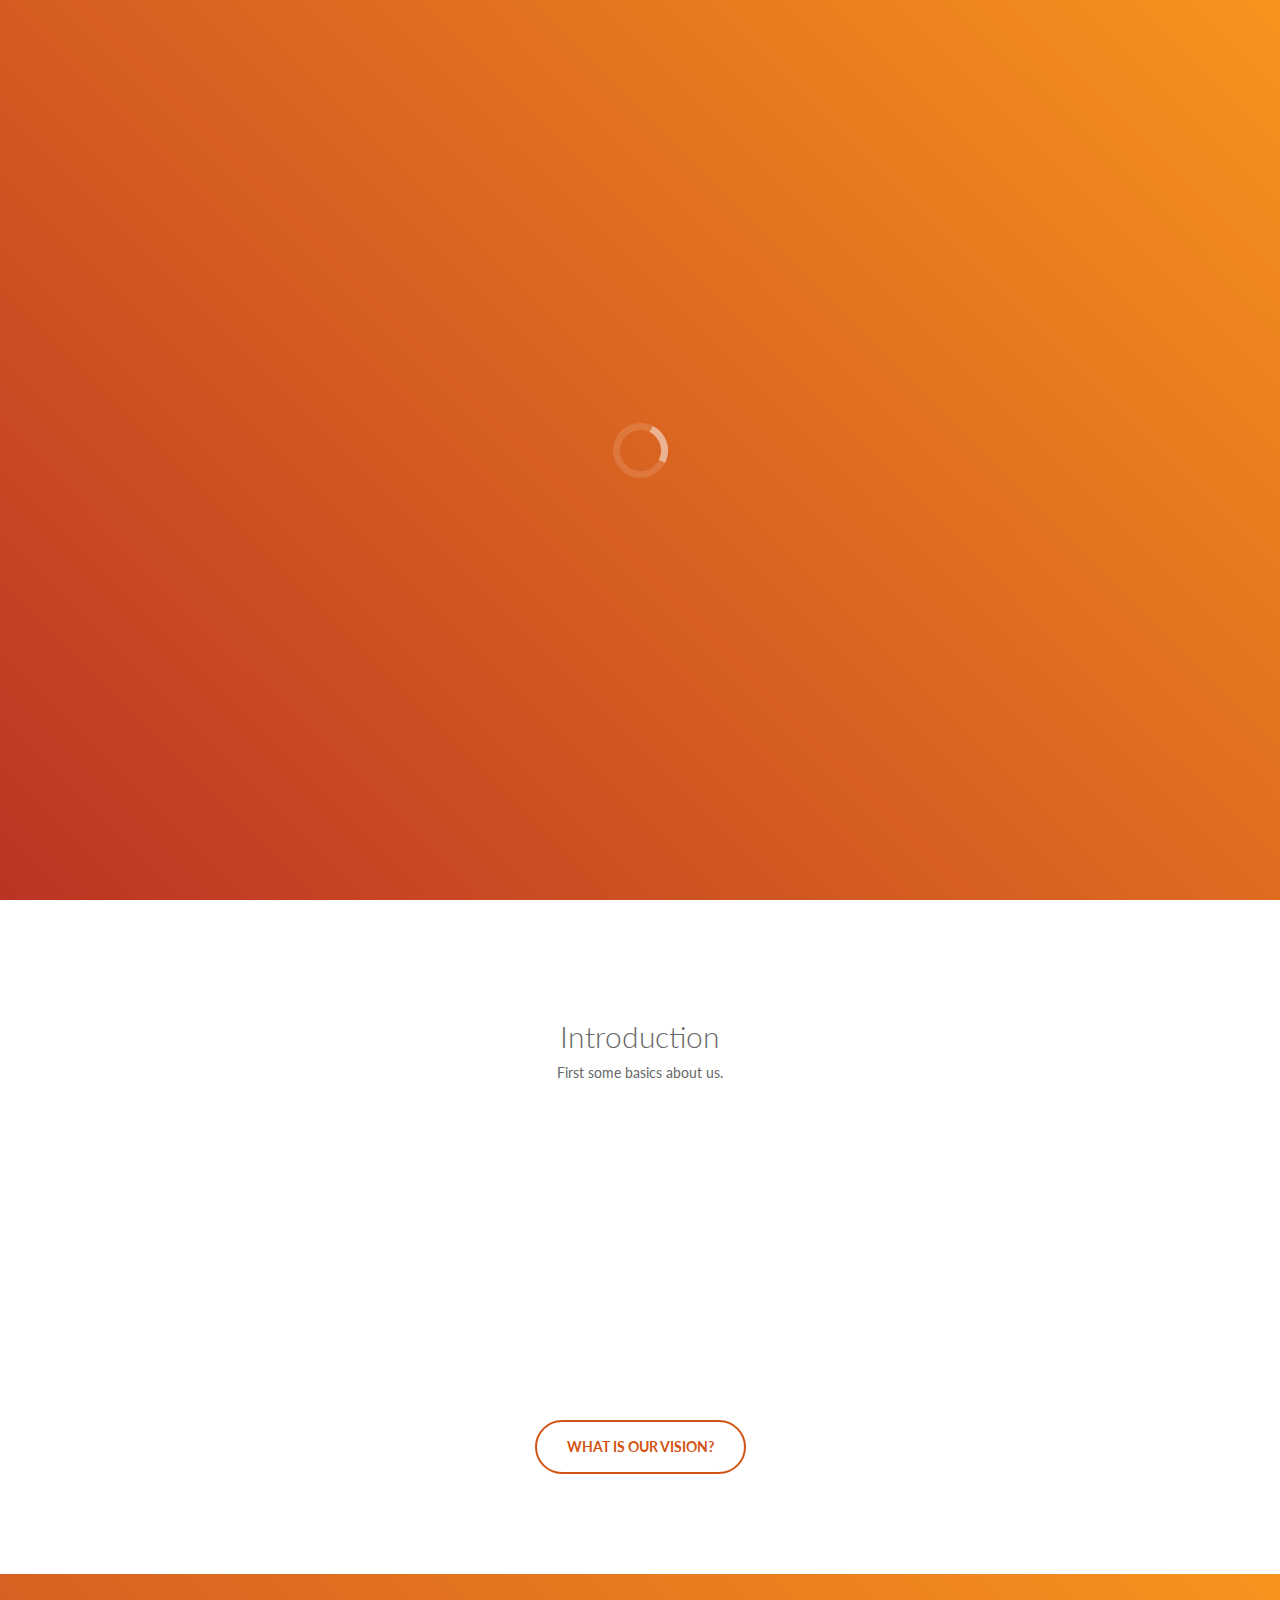
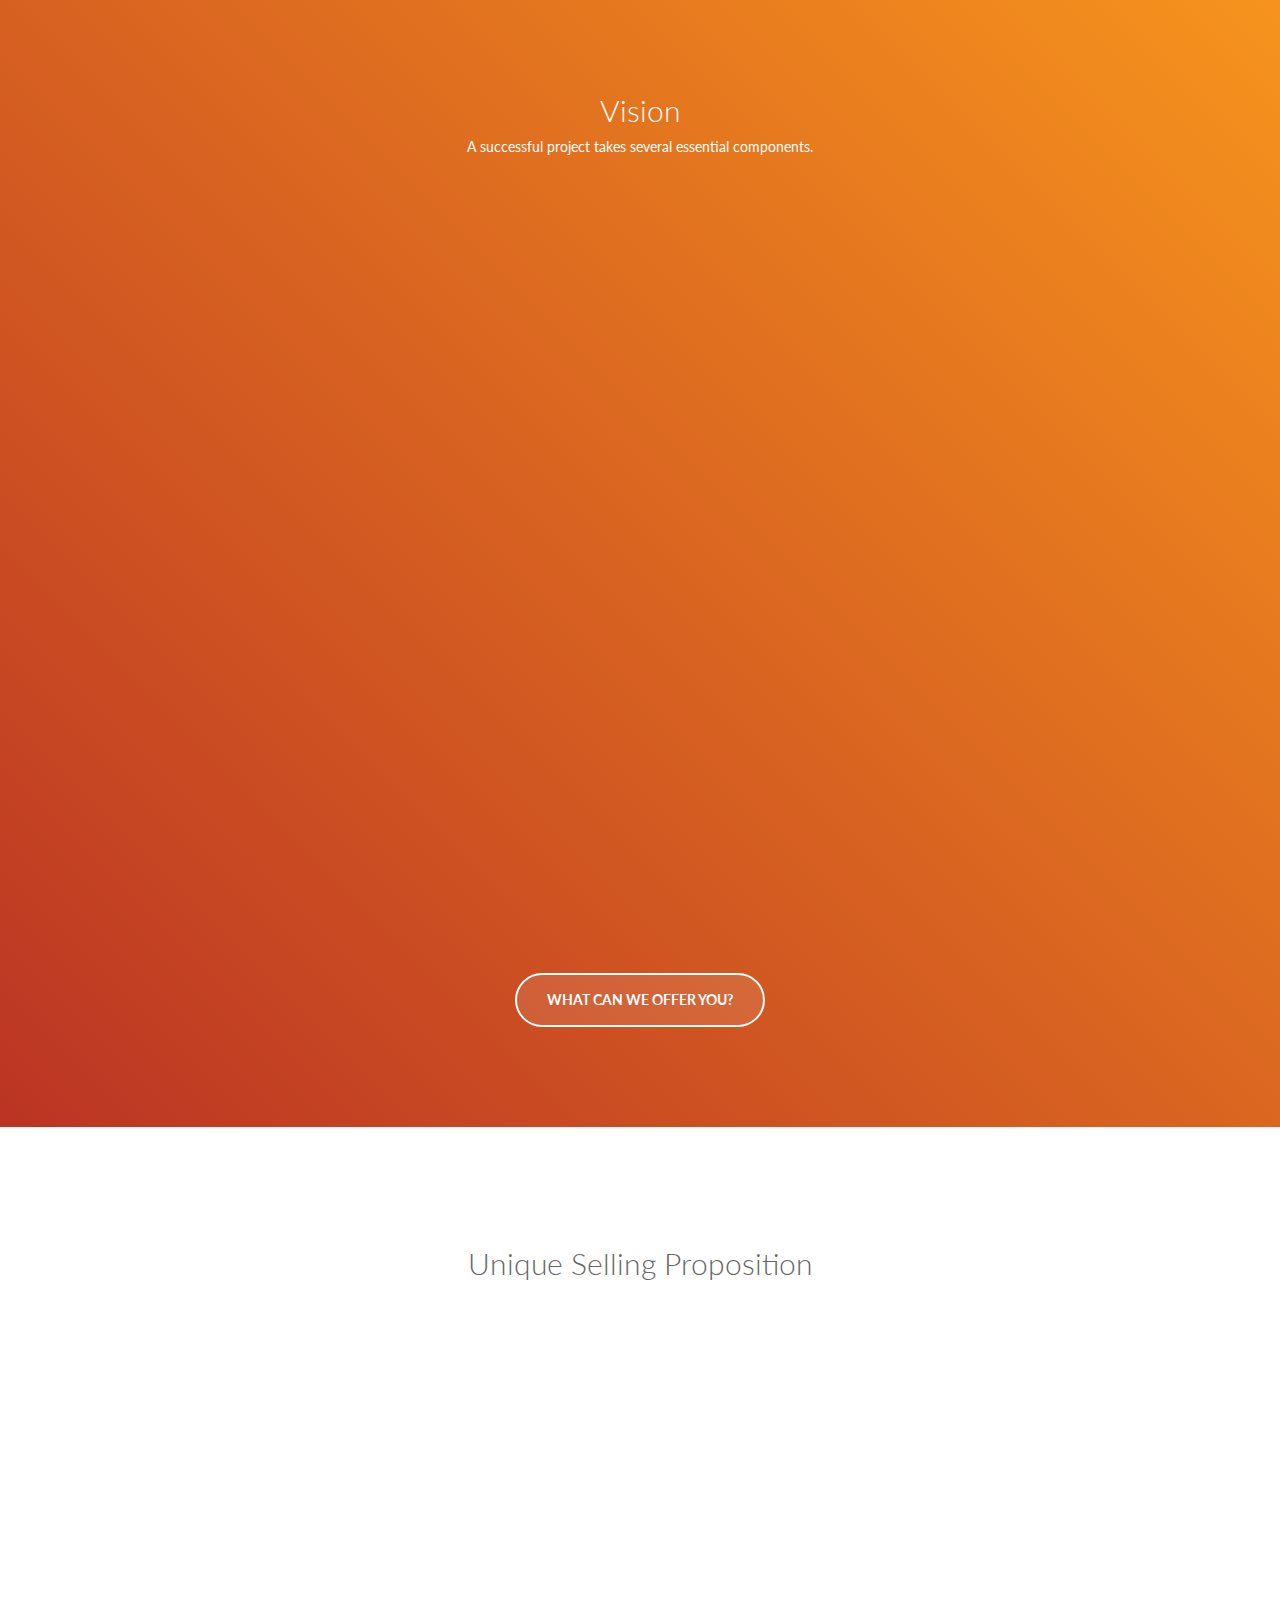
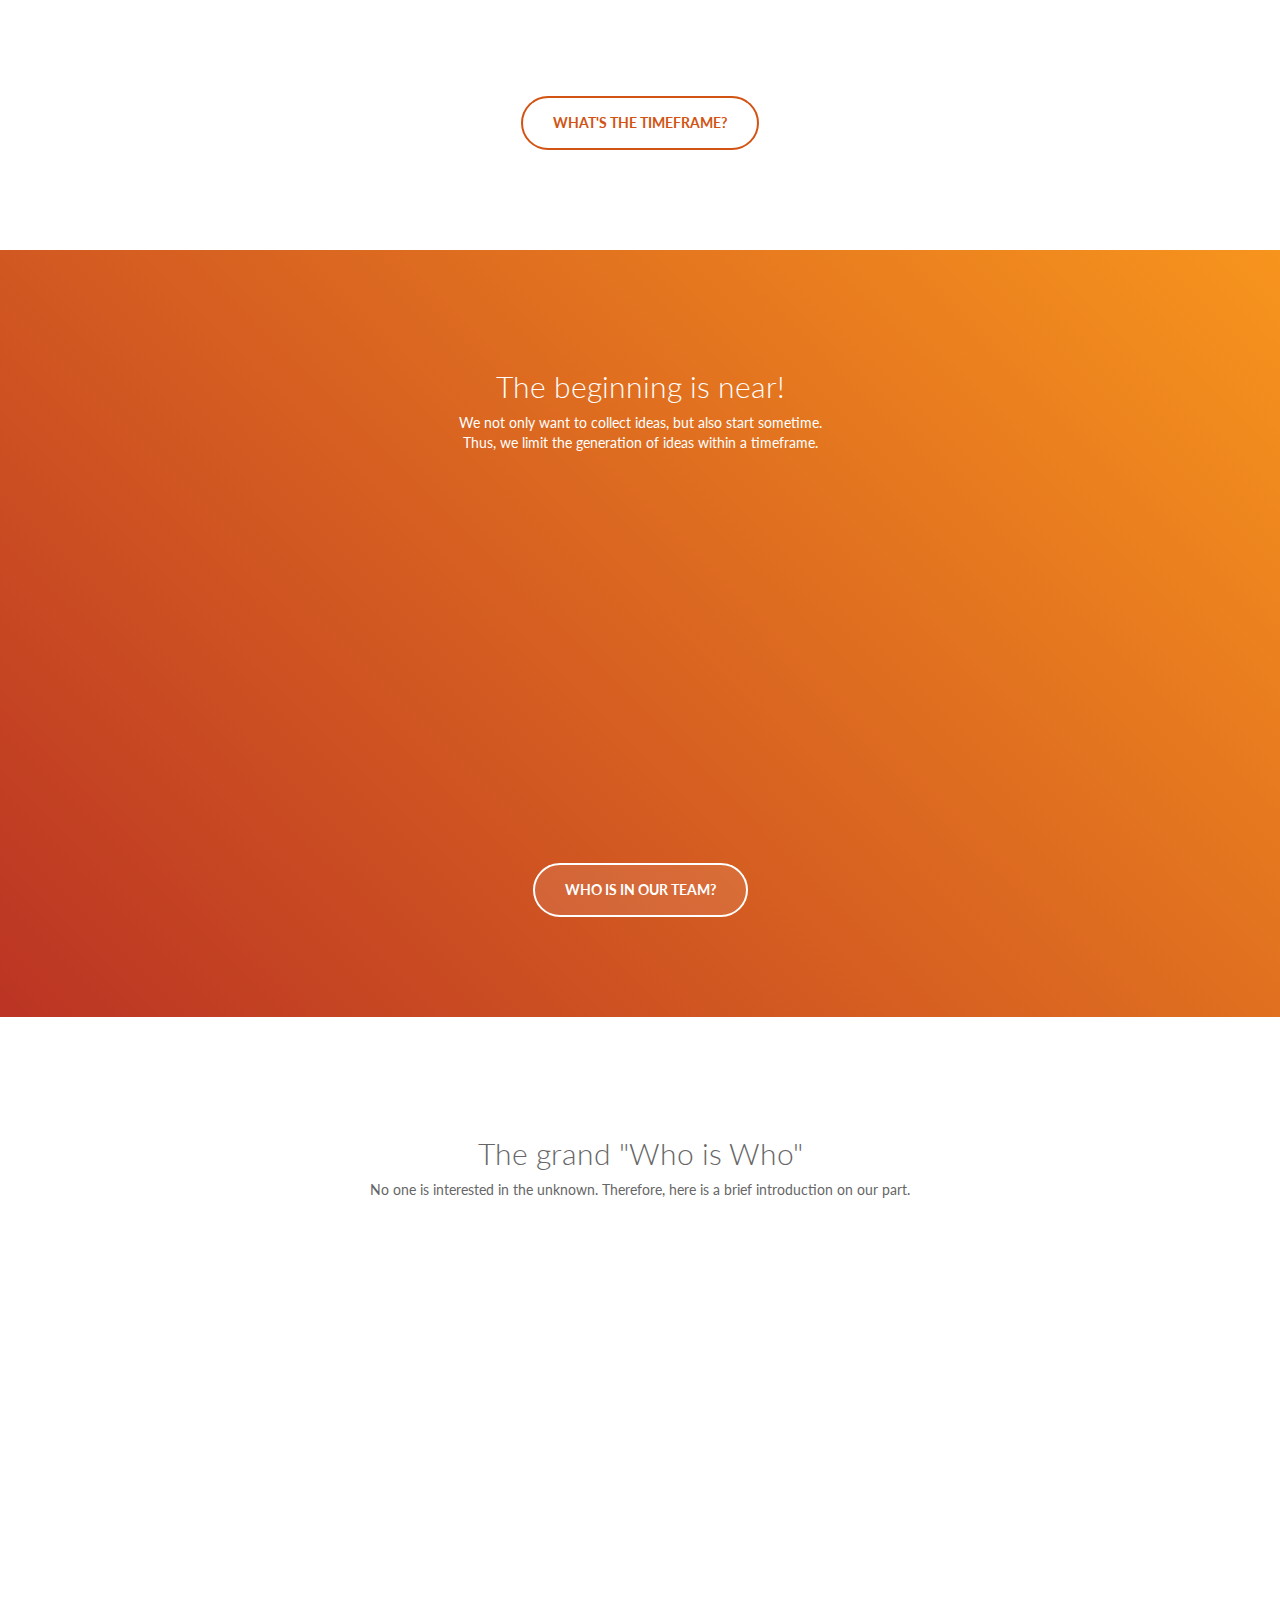
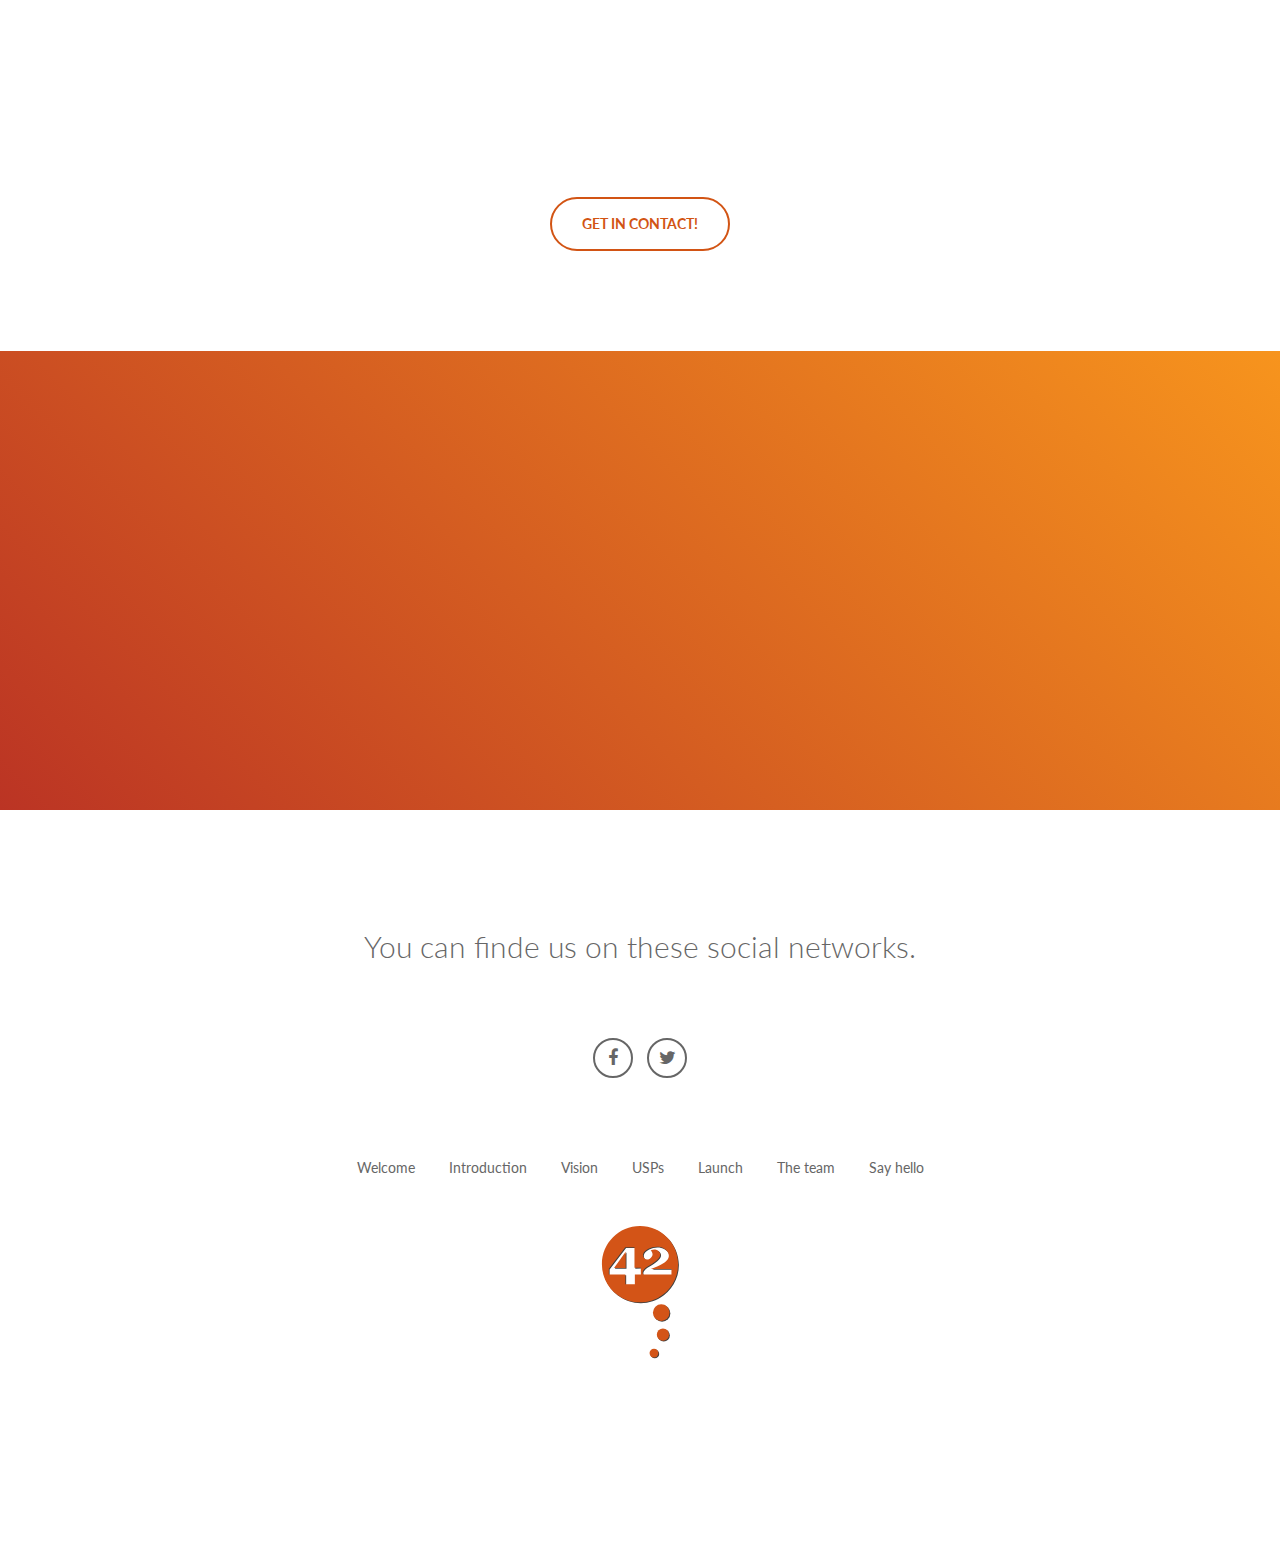
==== commit 336cf307: "added some icons and worked on text" ====
--- a/en.html
+++ b/en.html
@@ -128,7 +128,7 @@
                                 </div>
                                 <div class="basic-text">
                                     <p>
-                                        Numerous projects (Apps/WebApps) showed us how to deal with complex problem solutions. We emphasize interpersonal, motivation, communication, and of course a lot of fun!
+                                        Numerous projects (Apps/WebApps) showed us how to deal with complex problem solutions. We emphasize interpersonal communication, motivation, continuous learning, and of course a lot of fun!
                                     </p>
                                 </div>
                             </div><!-- basic-module end -->
@@ -242,7 +242,7 @@
                             <div class="vision-module text-center wow bounceInUp bottom-text">
                                 <p>
                                     <h2>And now YOUR part</h2><br>
-
+                                    <img src="images/infografic-white.svg" alt="Workflow"><br>
                                     <b>You have an idea for world domination?</b> You lack the necessary technical know-how and experience with large projects?<br>
                                     We listen to your ideas and evaluate with you, whether this can be realized within our means as a common startup.<br><br>
                                     Oh, and just for clarification ... we do not build engines or houses, we develop apps/web applications. These run on any smartphone, classic desktop computer or laptops/netbooks/Transformer Books/... or maybe even on your refrigerator.
--- a/css/custom.css
+++ b/css/custom.css
@@ -147,9 +147,12 @@
 .vision-module.bottom-text {margin-top: 40px;}
 .vision-icon {float: left;}
 .vision-icon span { width: 100%; height: 100%; color: #fff; font-size: 25px; margin-right: 15px;}
-.vision-module.vision-text:first
 .vision-text {float: left; width: 80%;}
 .arrow-down {font-size: 40px;}
+.vision-module img {width:600px; margin: 30px 0px 60px;}
+@media (max-width: 700px) {
+    .logo img{ max-width: 500px;}
+}
 
 /*=============================================================================
   ***************************************************************************
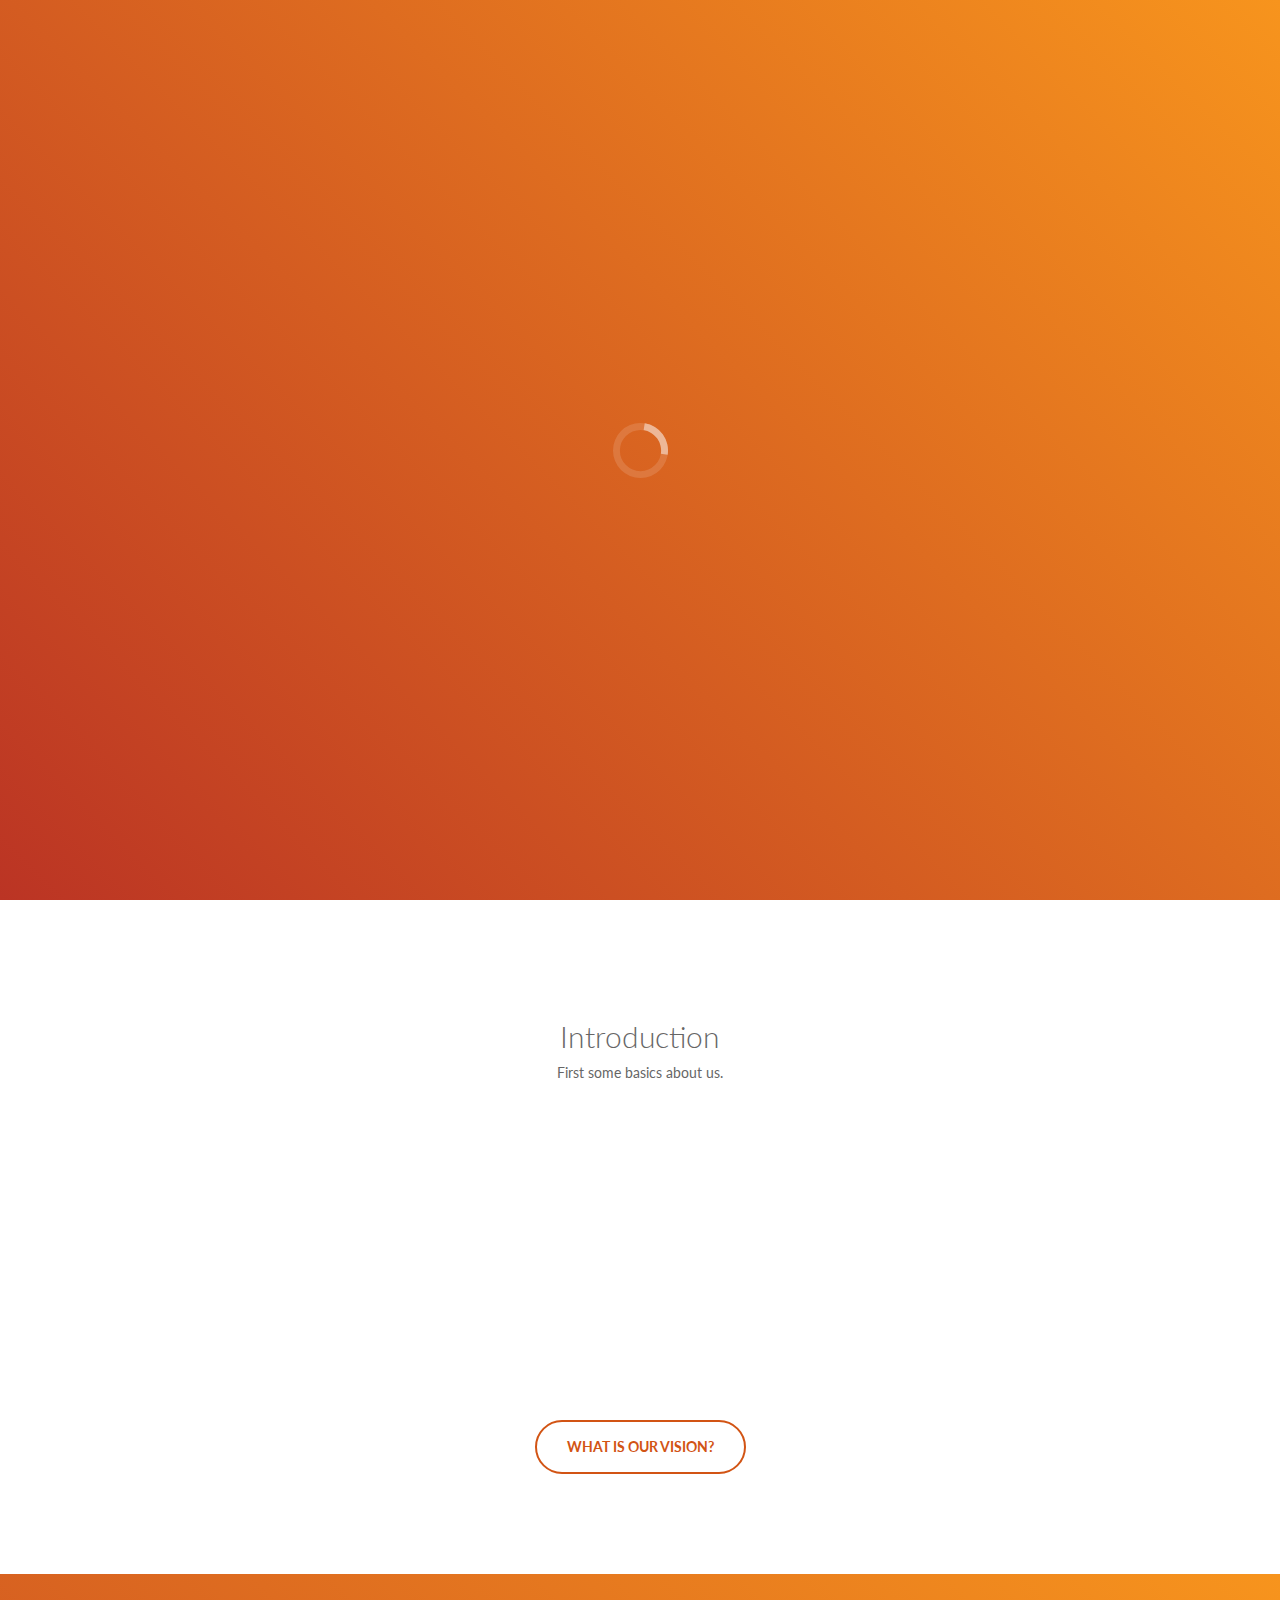
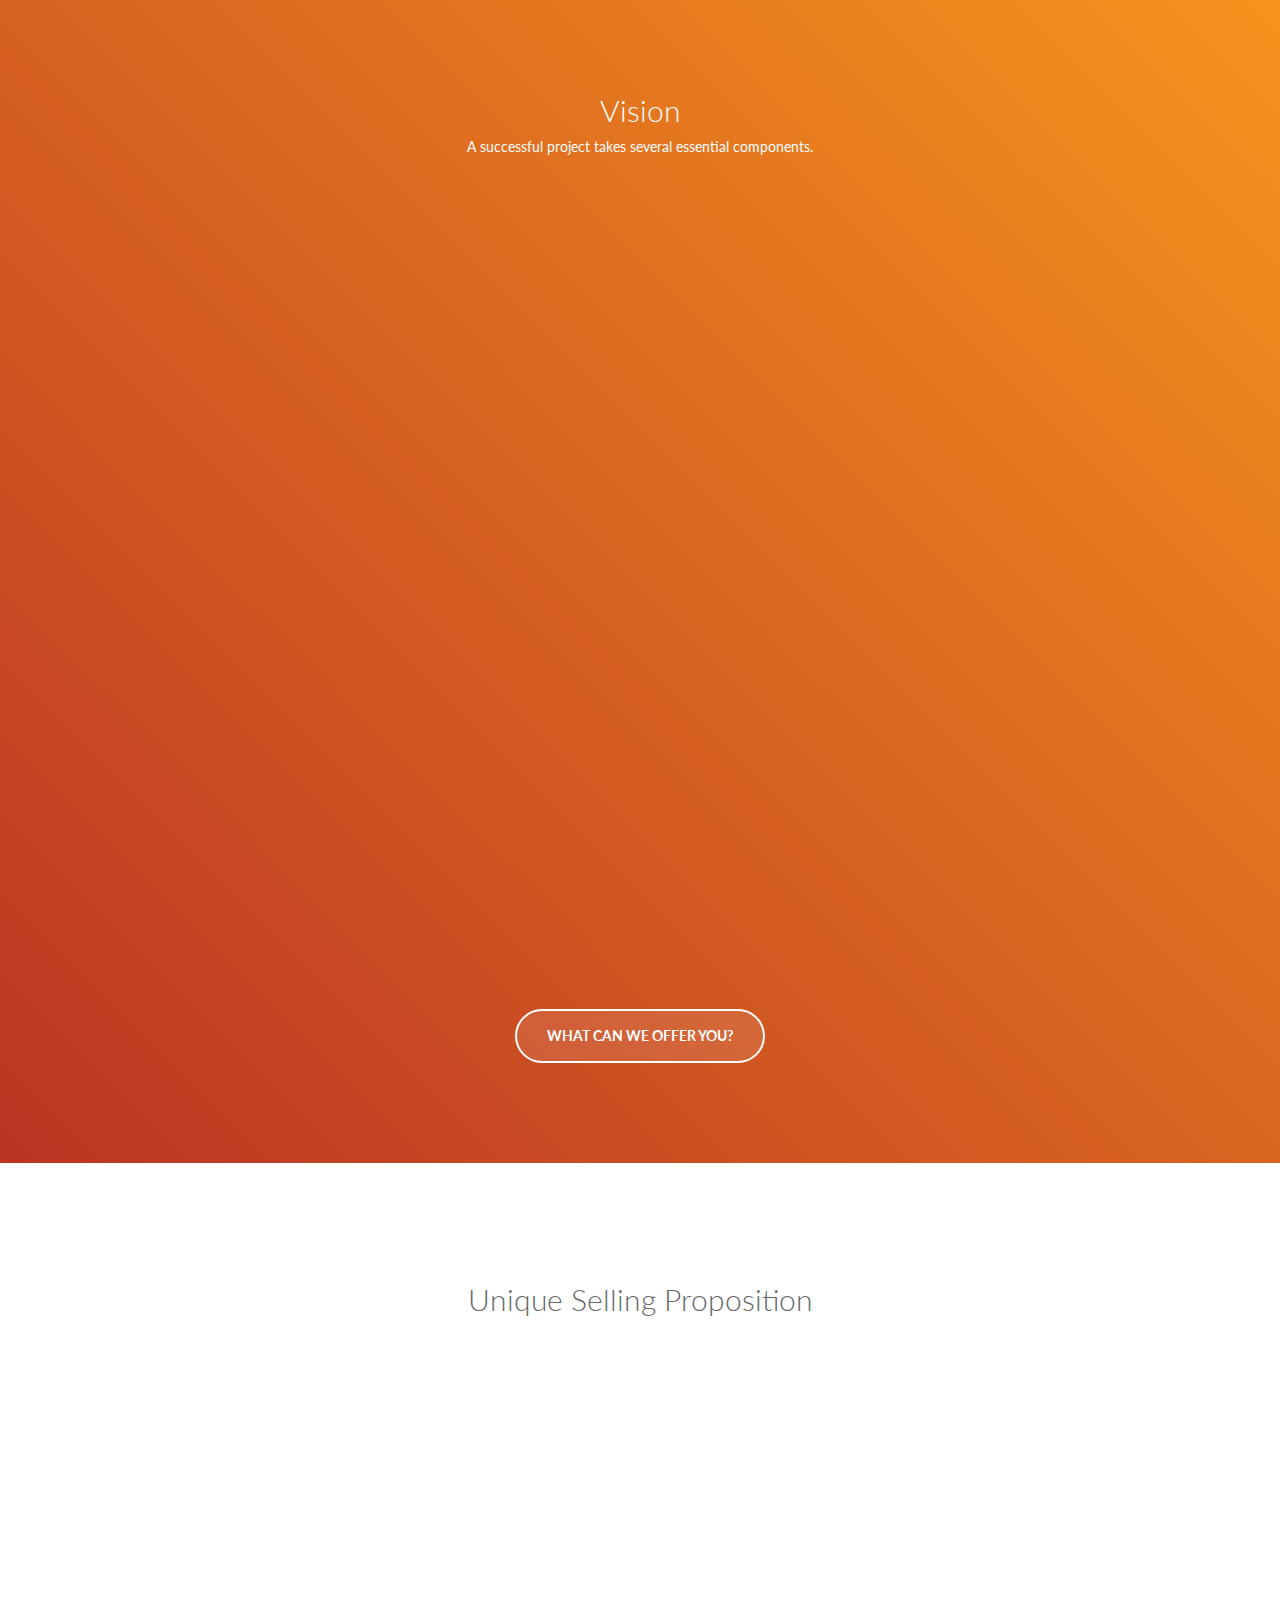
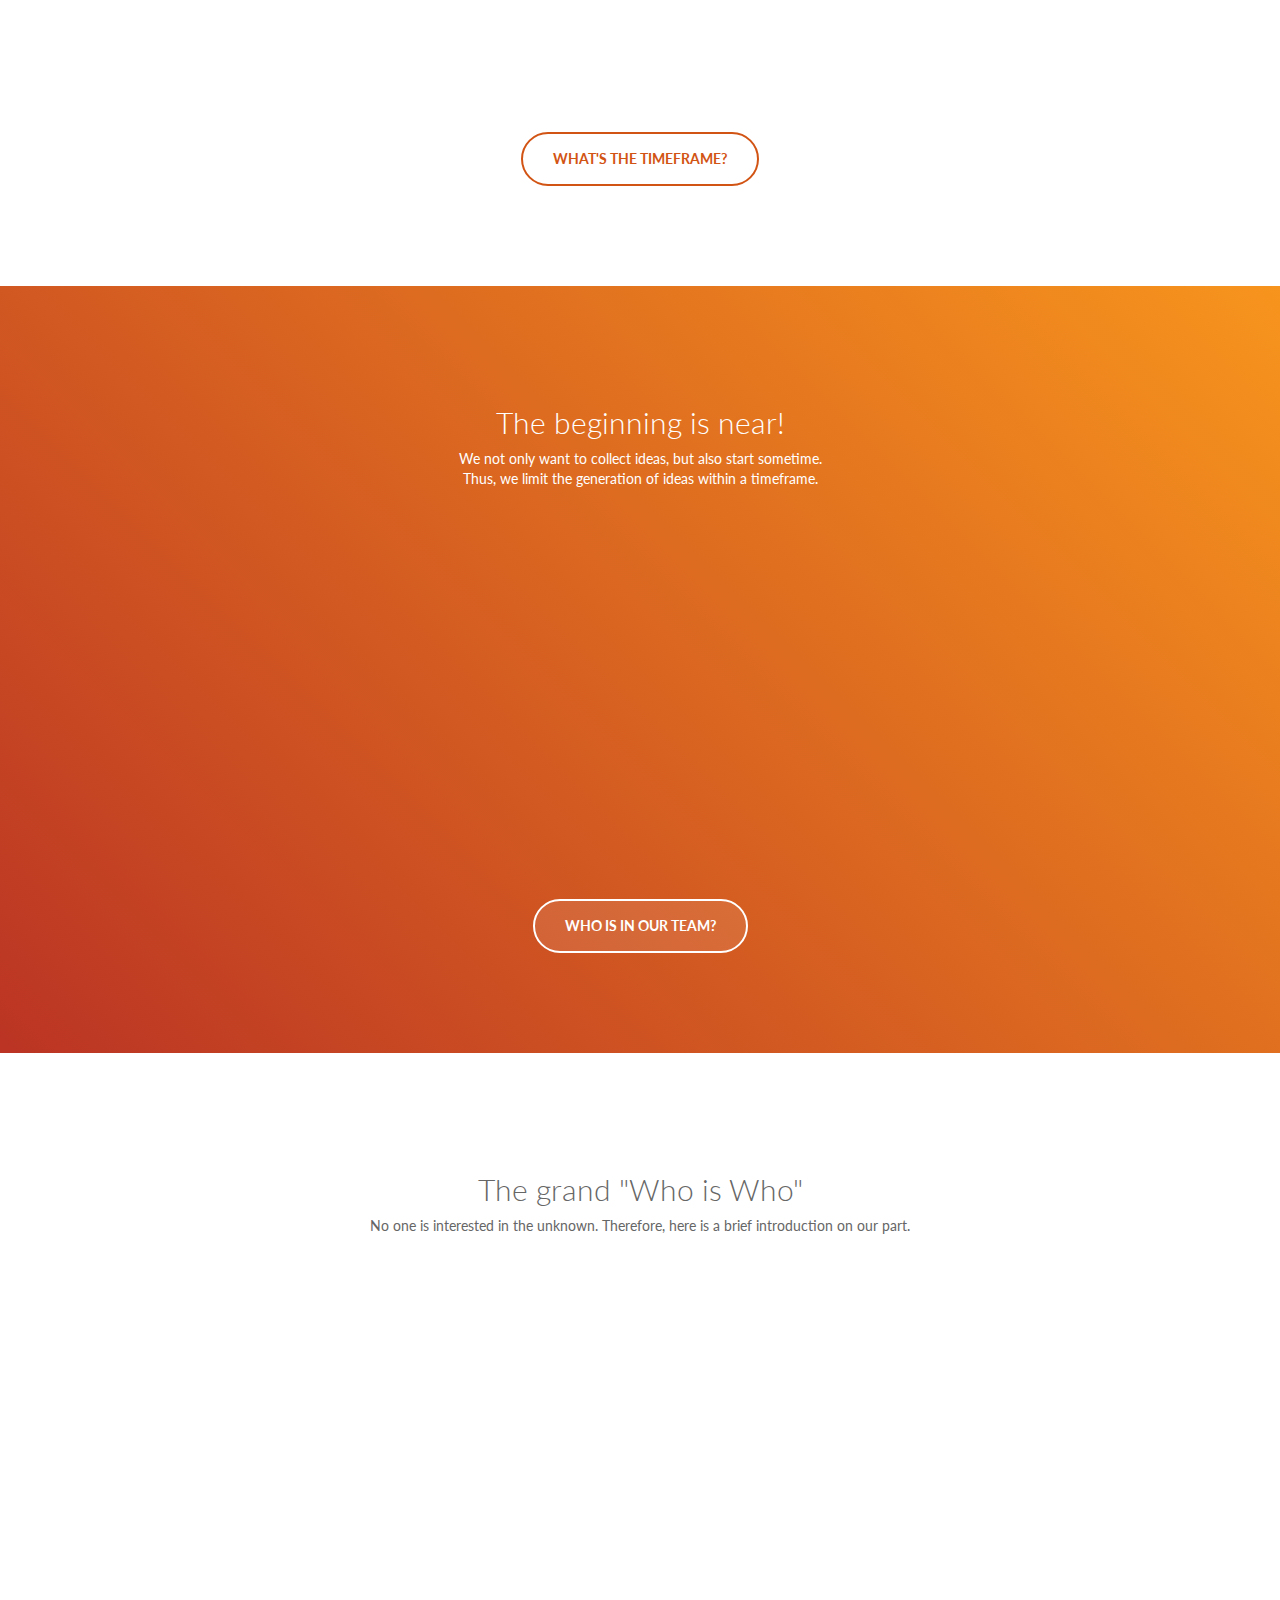
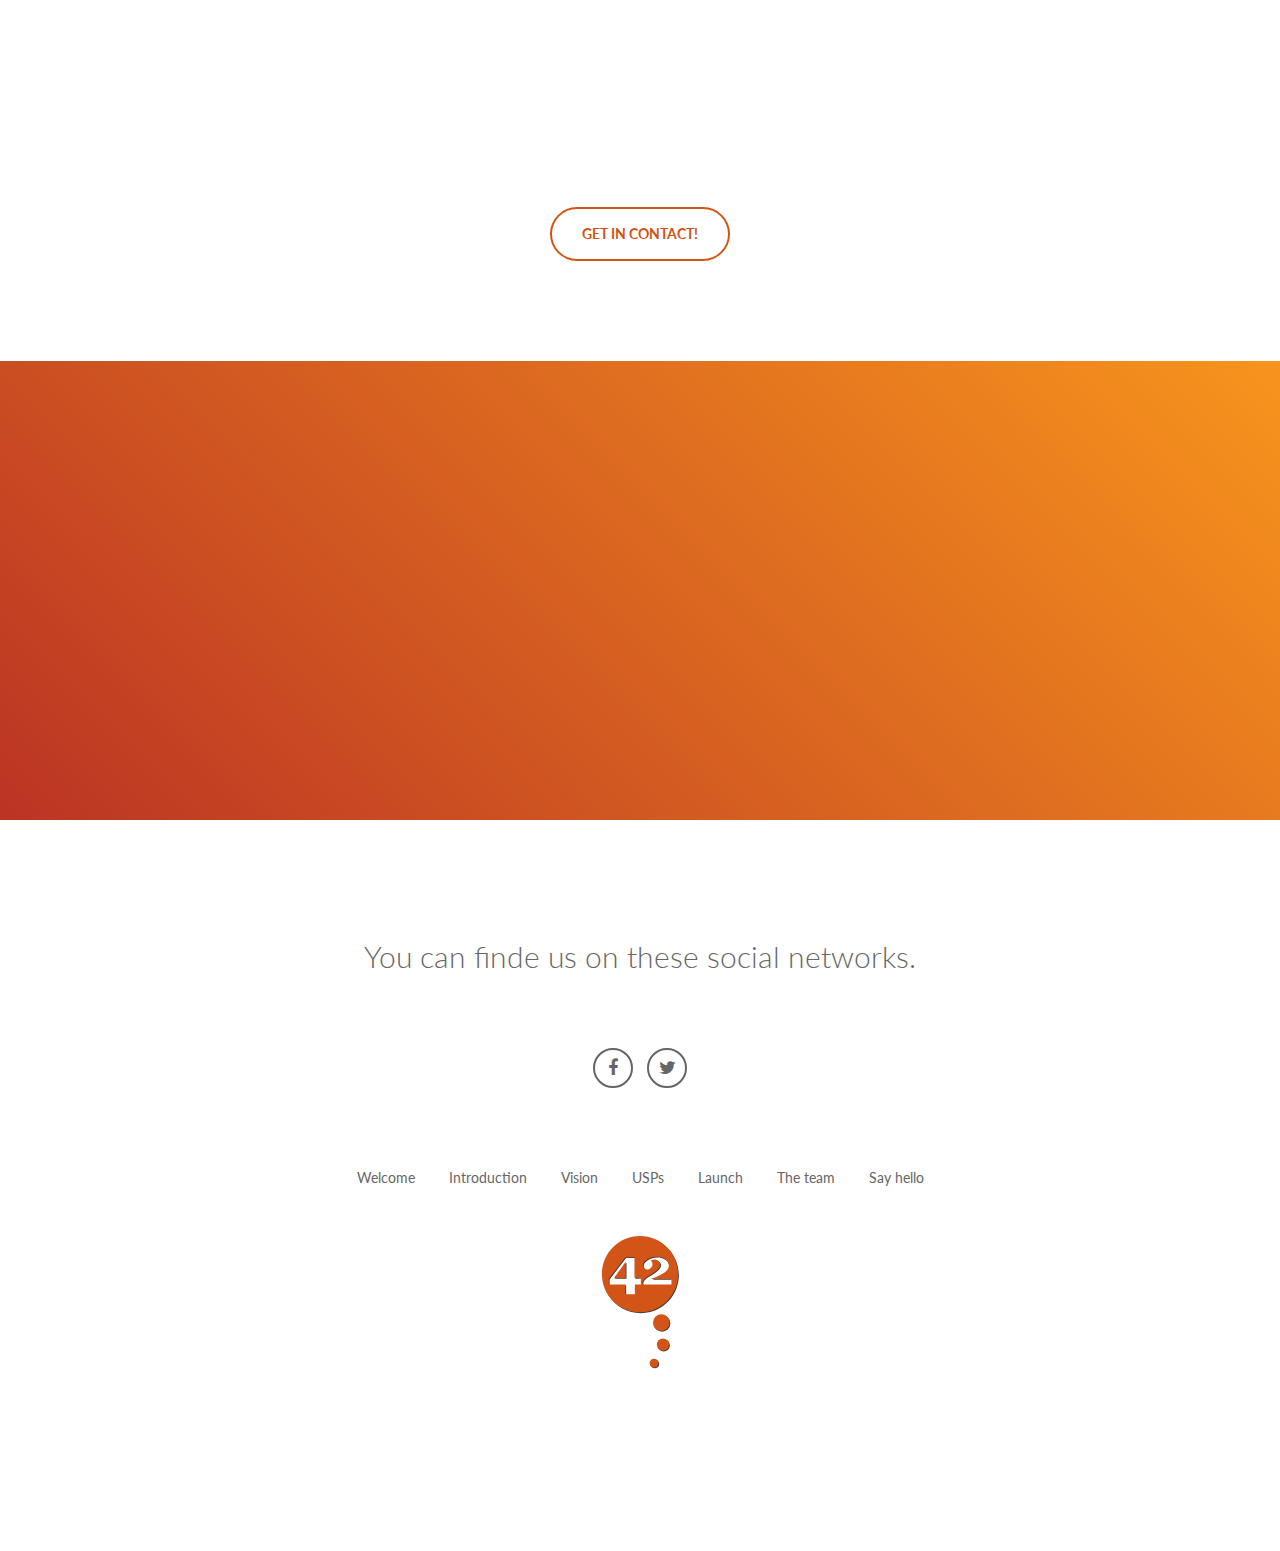
==== commit 125fbc85: "added image scaling and fixed some browser bugs" ====
--- a/en.html
+++ b/en.html
@@ -228,8 +228,8 @@
                     </div><!-- row end -->
 
                     <div class="row">
-                        <div class="col-sm-6 col-md-2 col-md-push-5">
-                            <div class="vision-module text-left wow bounceInUp bottom-text">
+                        <div class="vision-center">
+                            <div class="vision-module wow bounceInUp bottom-text">
                                 <div class="arrow-down text-center">
                                     <span class="fa fa-angle-double-down"></span>
                                 </div><!-- vision-icon end -->
@@ -238,7 +238,7 @@
                     </div><!-- row end -->
 
                     <div class="row">
-                        <div class="col-sm-6 col-md-8 col-md-push-2">
+                        <div class="vision-center">
                             <div class="vision-module text-center wow bounceInUp bottom-text">
                                 <p>
                                     <h2>And now YOUR part</h2><br>
--- a/css/custom.css
+++ b/css/custom.css
@@ -50,6 +50,7 @@
   right: 15px;
   top: 25px;
   display: inline-block;
+  z-index: 998;
 }
 #lang ul{ list-style: none;}
 #lang ul li{ float: left; padding: 10px; color: #fff;}
@@ -107,10 +108,12 @@
 
 .intro { display: table; width: 100%;}
 .intro-inner { height: 100%; display: table-cell; vertical-align: middle;}
-.logo img { max-width: 400px; display: block; margin: 0 auto 75px auto;}
+.logo img { width: 40%; display: block; margin: 0 auto 75px auto;}
 .text-logo { font-family: 'Pacifico', cursive; font-size: 50px; text-shadow: 2px 2px 0 rgba(0,0,0,.10); margin: 0 auto 75px auto; display: none;}
+.team-module ul {list-style: none; padding: 0;}
 @media (max-width: 500px) {
-    .logo img{ max-width: 200px;}
+    .logo img{ width: 70%;}
+    #lang {display: none;}
 }
 
 
@@ -130,7 +133,7 @@
   ***************************************************************************
 =============================================================================*/
 
-.about-module { margin-bottom: 40px;}
+.about-module { margin-bottom: 40px; min-height: 220px;}
 .ie9 .mask { width: 126px; height: 126px; margin: 0 auto 20px auto; overflow: hidden; border-radius: 100%;}
 .about-icon { width: 126px; height: 126px; margin: 0 auto 20px auto; padding: 5px; border-radius: 100%;}
 .about-icon span { width: 100%; height: 100%; border: 2px solid #fff; color: #fff; border-radius: 100%; font-size: 40px; line-height: 112px;}
@@ -149,10 +152,9 @@
 .vision-icon span { width: 100%; height: 100%; color: #fff; font-size: 25px; margin-right: 15px;}
 .vision-text {float: left; width: 80%;}
 .arrow-down {font-size: 40px;}
-.vision-module img {width:600px; margin: 30px 0px 60px;}
-@media (max-width: 700px) {
-    .logo img{ max-width: 500px;}
-}
+.vision-module img {width:71%; margin: 30px 0px 60px;}
+.vision-center p { width: 70%;}
+
 
 /*=============================================================================
   ***************************************************************************
@@ -178,7 +180,7 @@
 =============================================================================*/
 
 .team-module { width: 240px; margin: 0 auto 40px auto;}
-.team-module img { width: 70%; border-radius: 100%; margin: 0 0 15px 0;}
+.team-module img { width: 60%; border-radius: 100%; margin: 0 0 15px 0;}
 .team-module a { color: #666; display: inline-block; padding: 10px; font-size: 20px; -webkit-transition: all 0.3s; -moz-transition: all 0.3s; -ms-transition: all 0.3s; -o-transition: all 0.3s; transition: all 0.3s;}
 
 
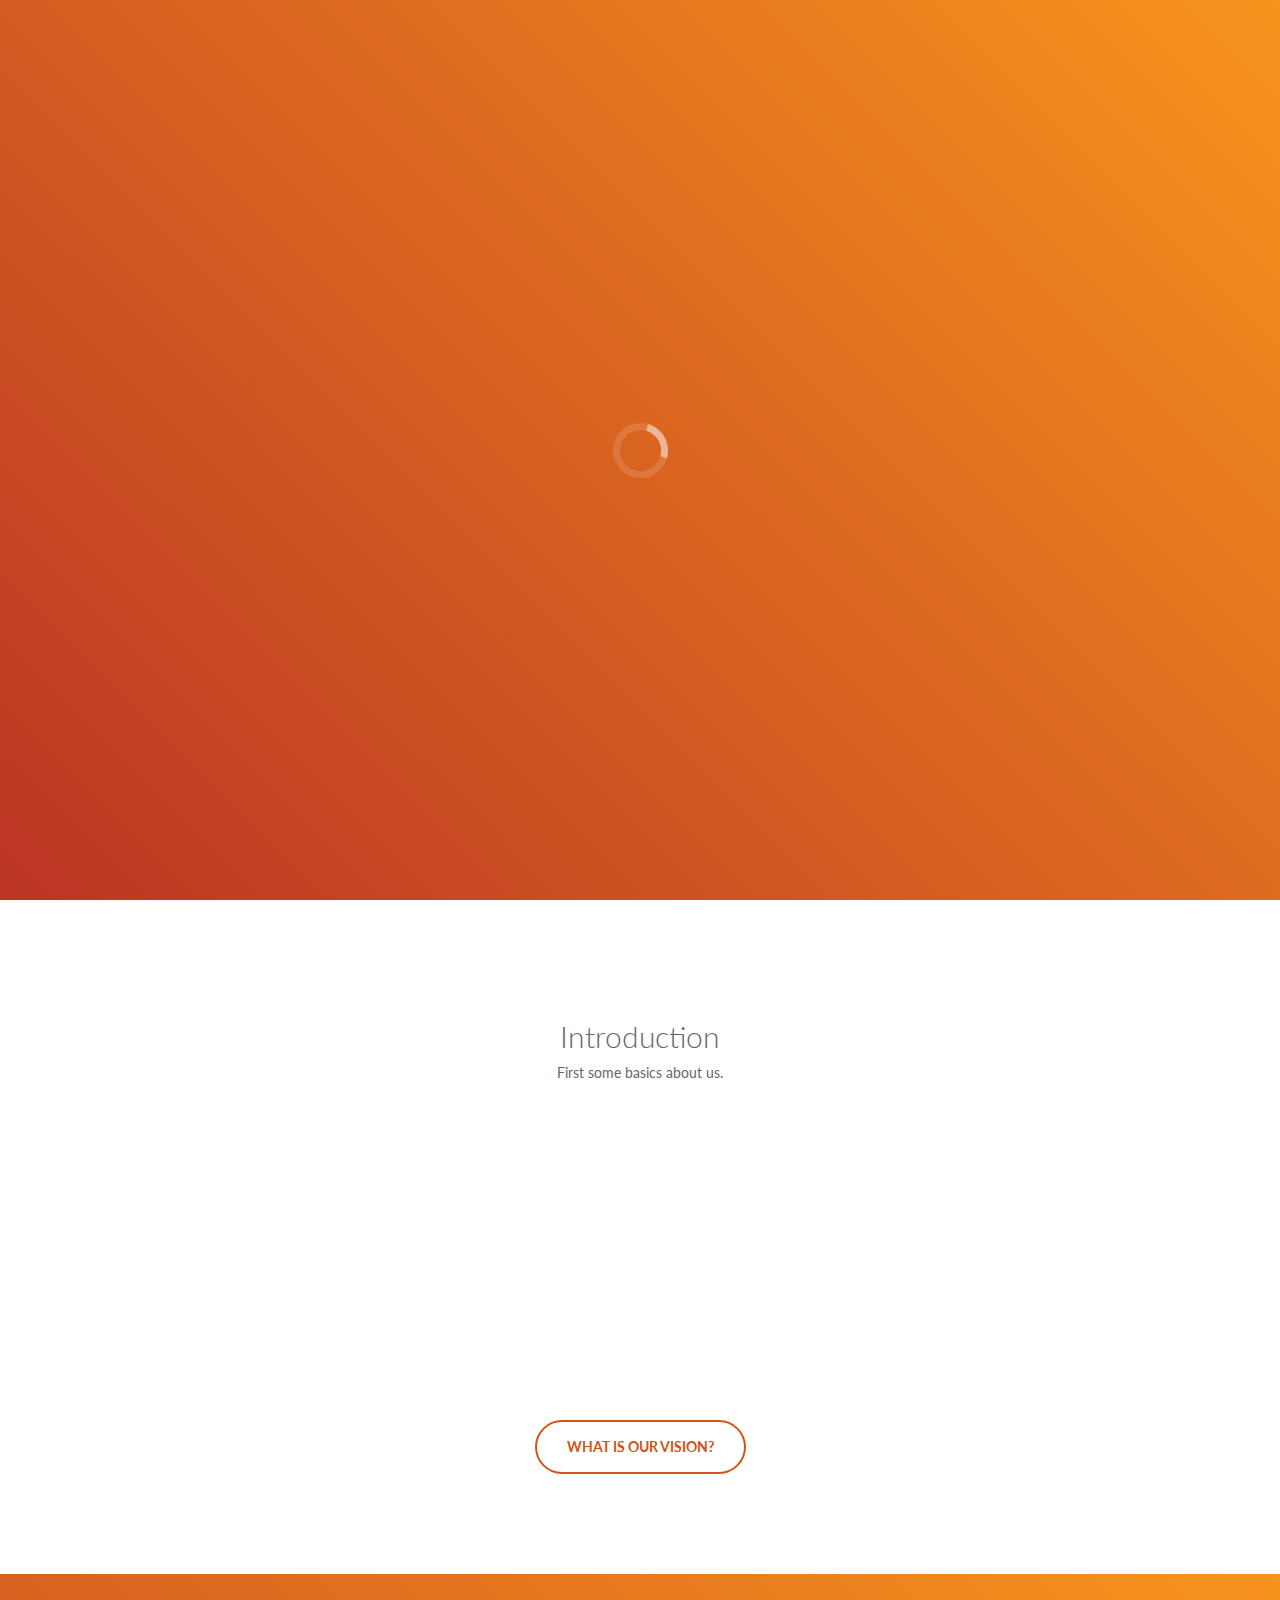
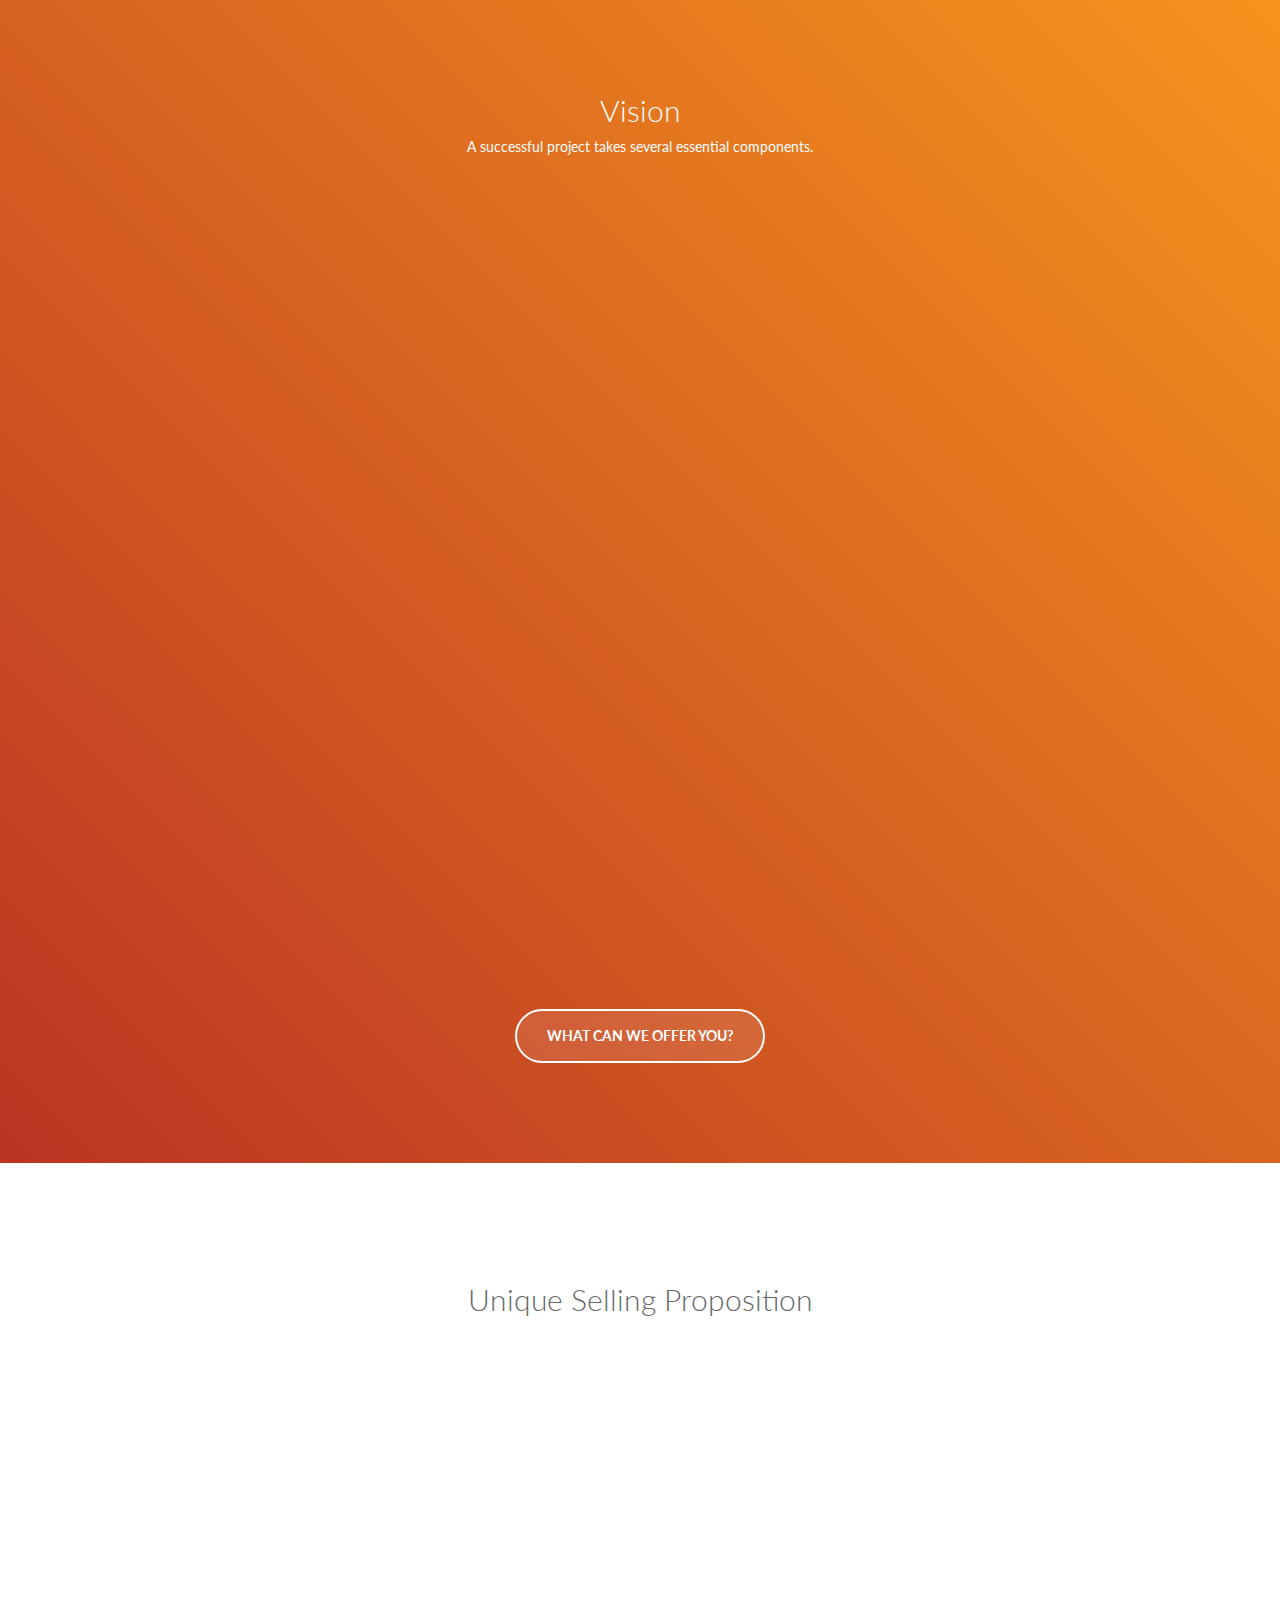
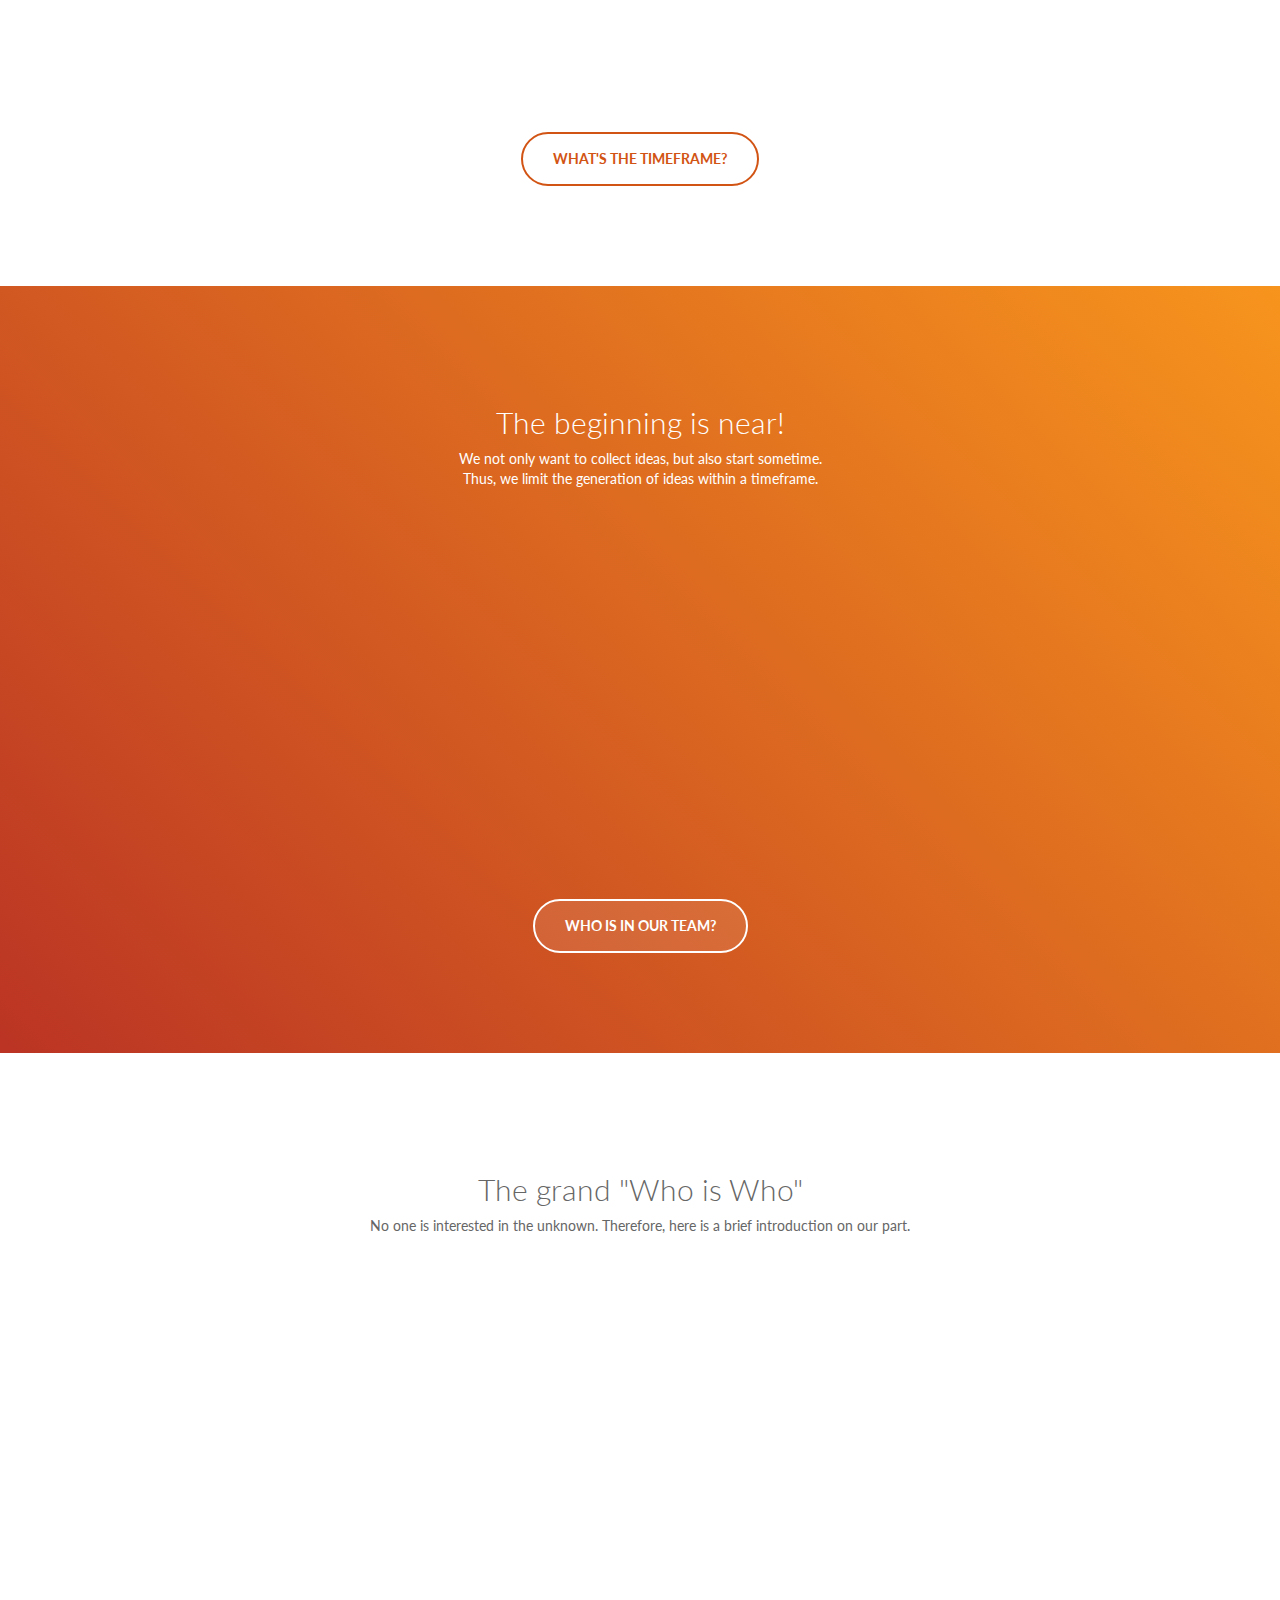
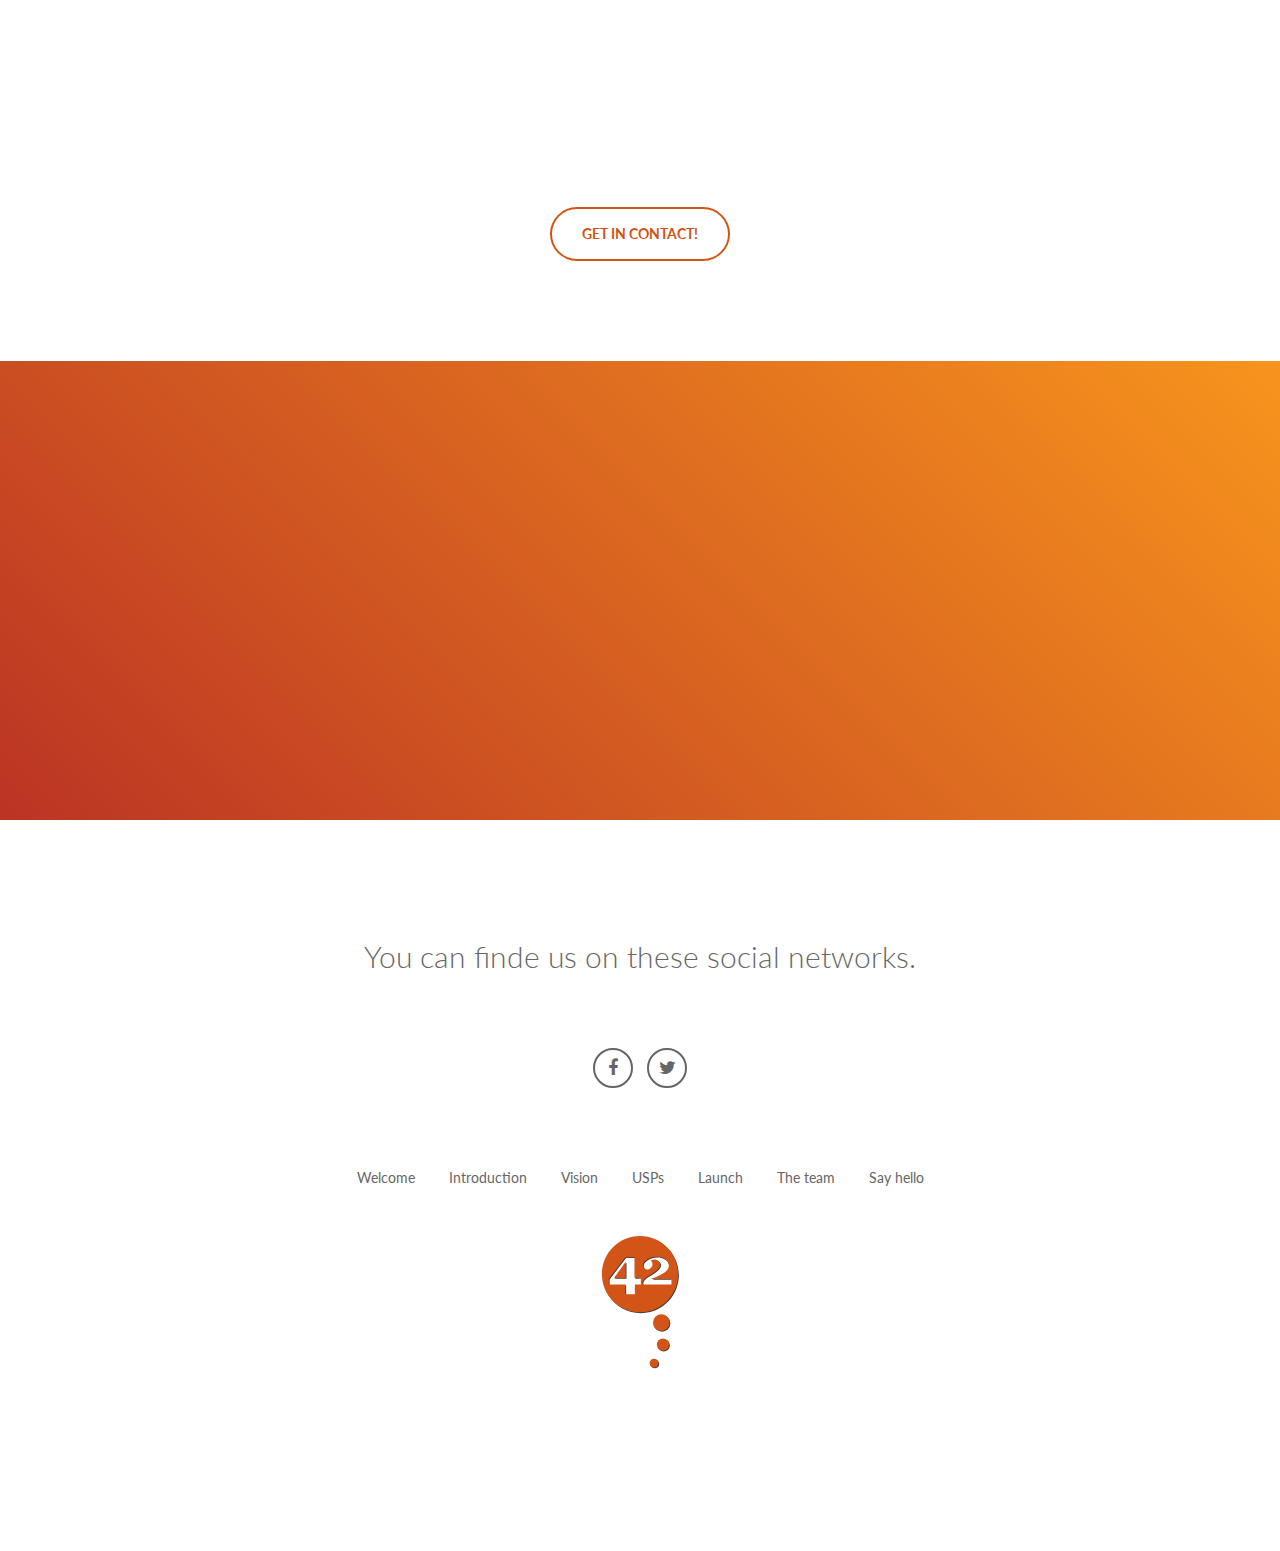
==== commit 899f2371: "changed textparts" ====
--- a/en.html
+++ b/en.html
@@ -72,7 +72,7 @@
                                             startup42
                                         </div><!-- text-logo end -->
                                         <h1>
-                                            Your idea. <span class="bold">Your team.</span>
+                                            Your idea. Your team. <span class="bold">Our startup.</span>
                                         </h1>
                                         <h3>
                                              We are ready to implement your idea with you.
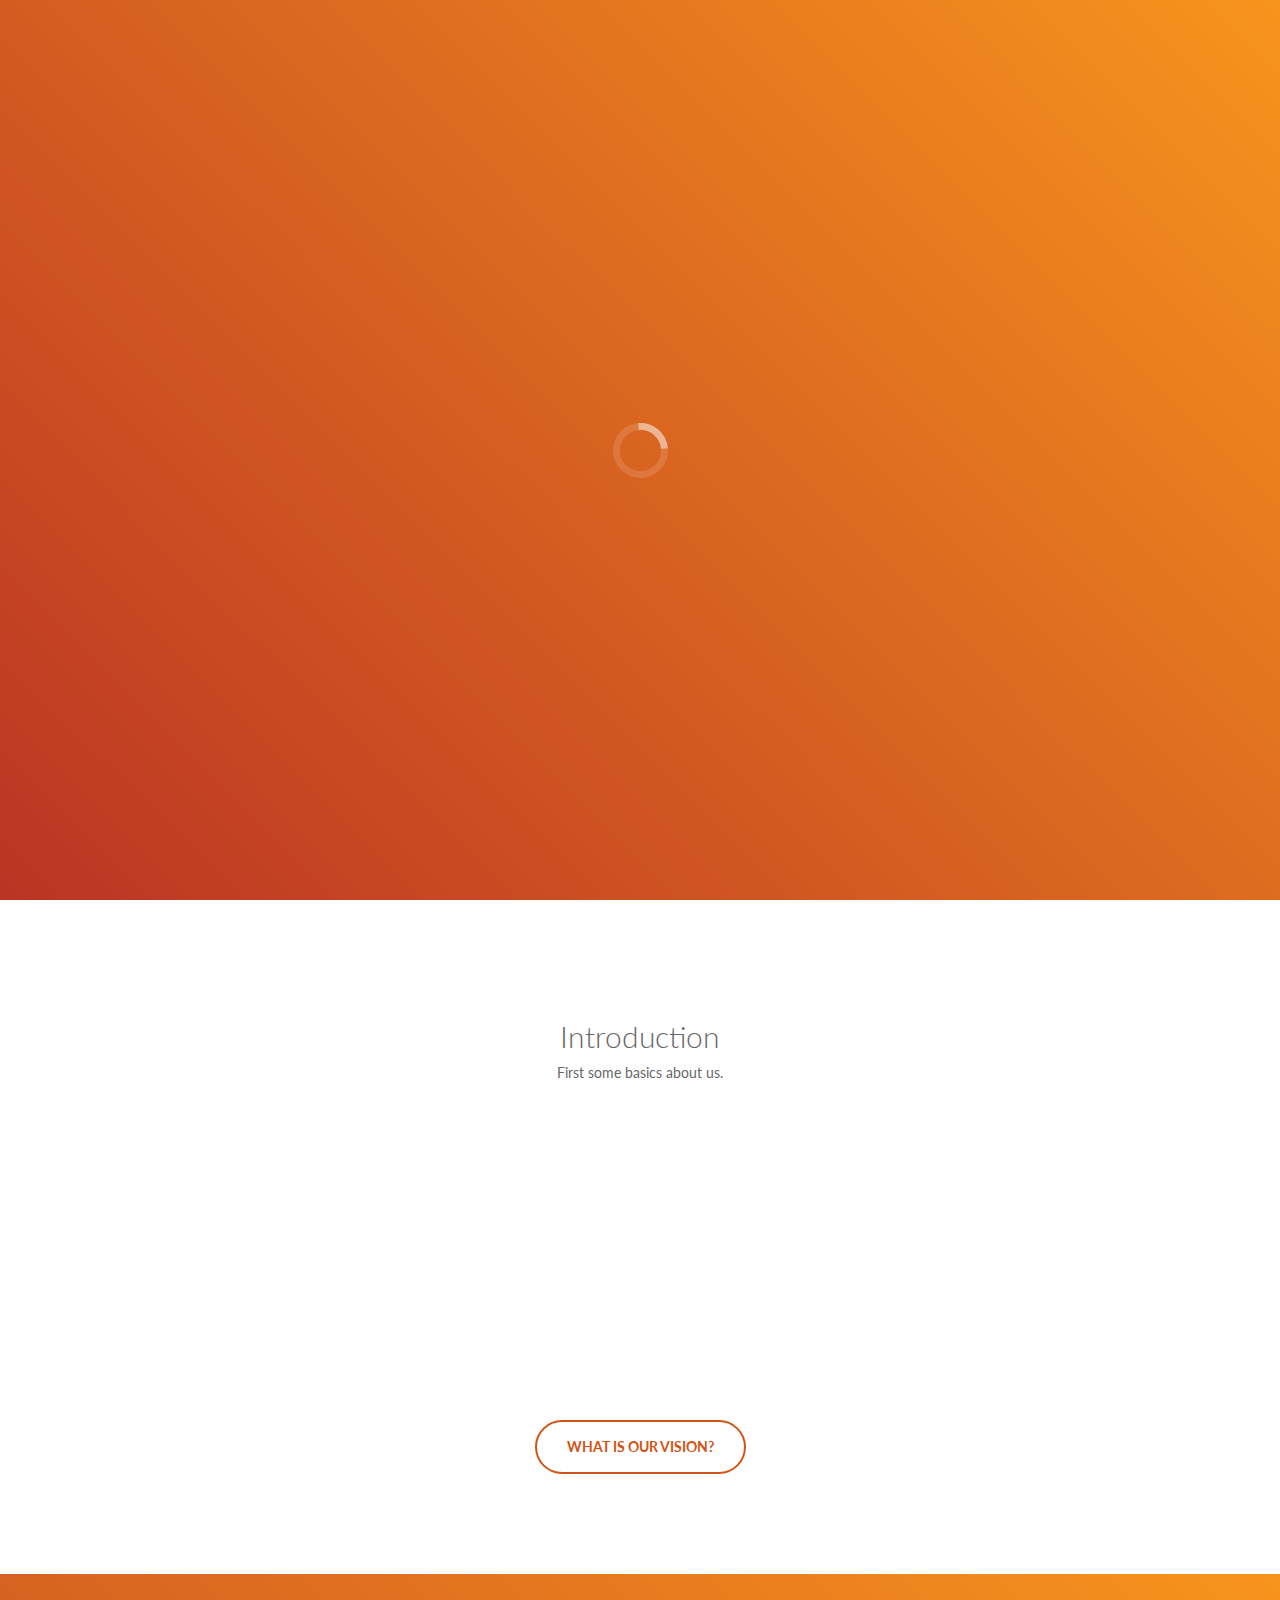
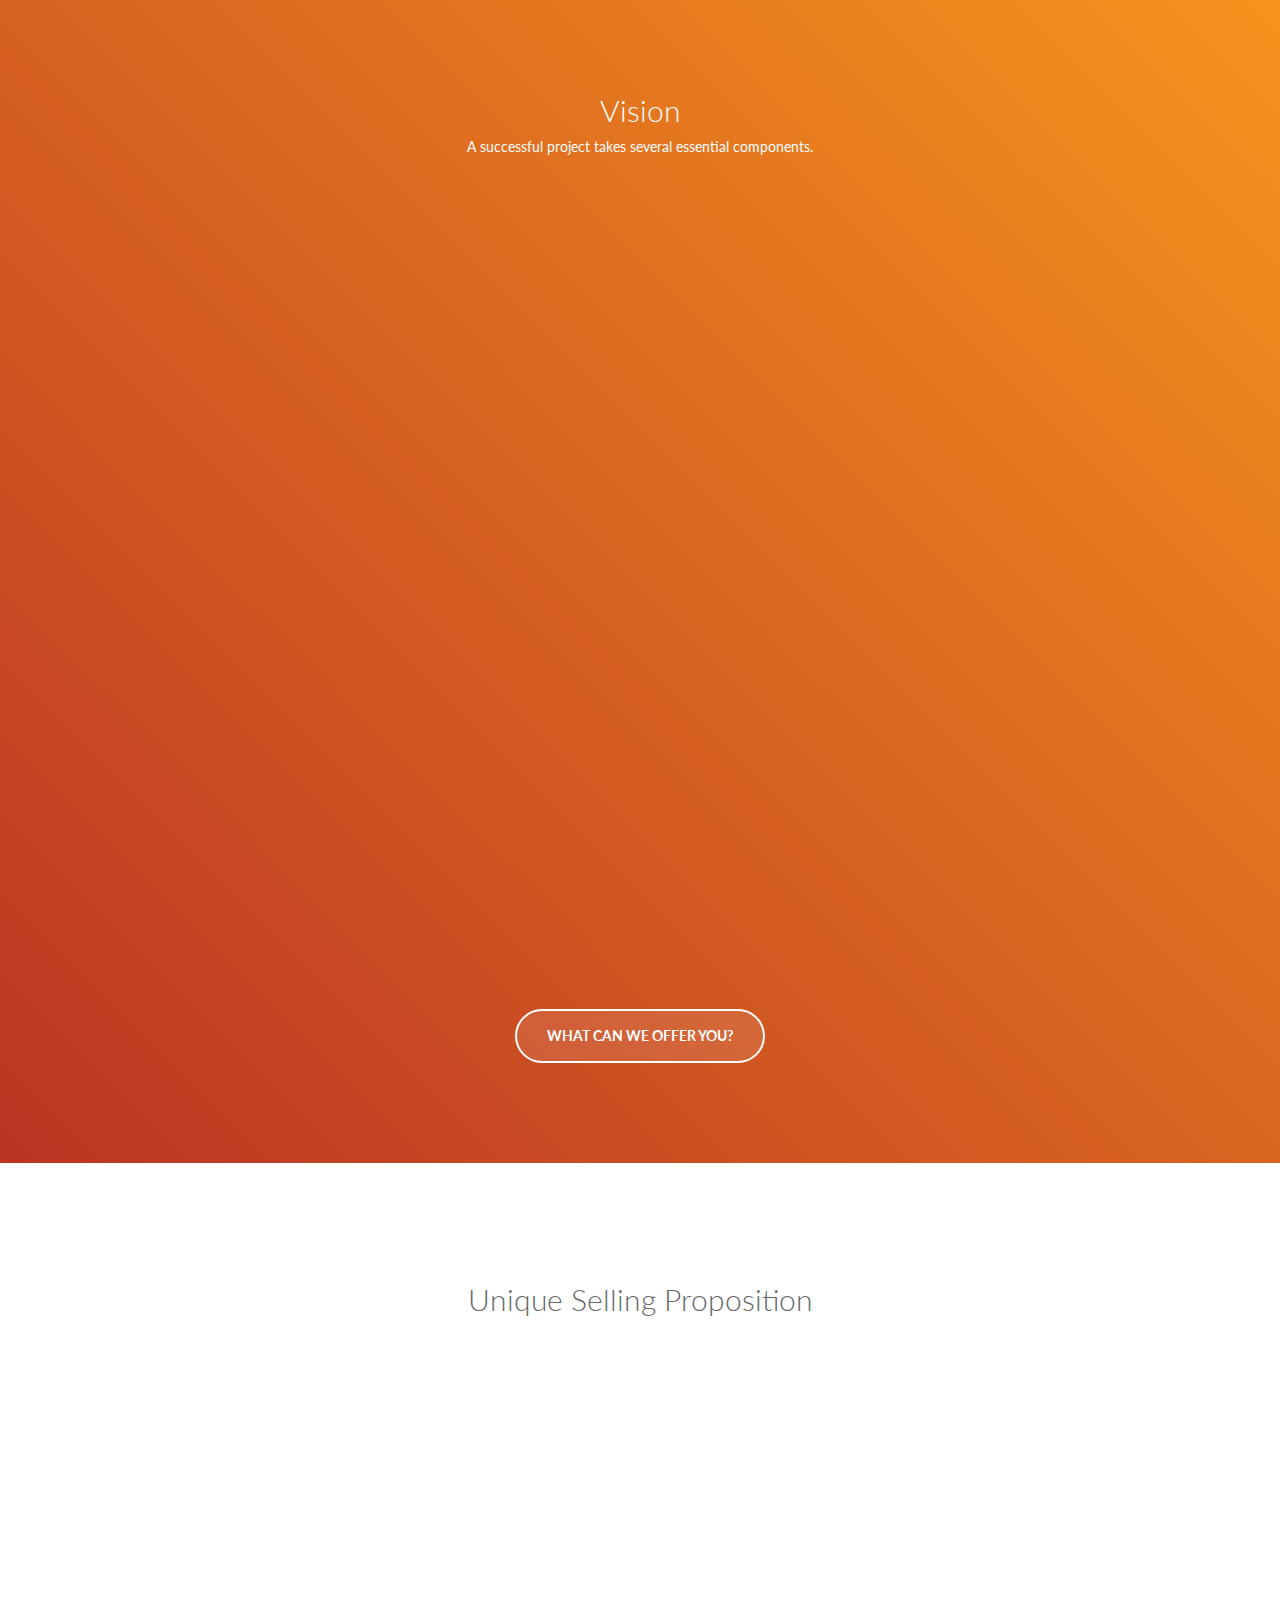
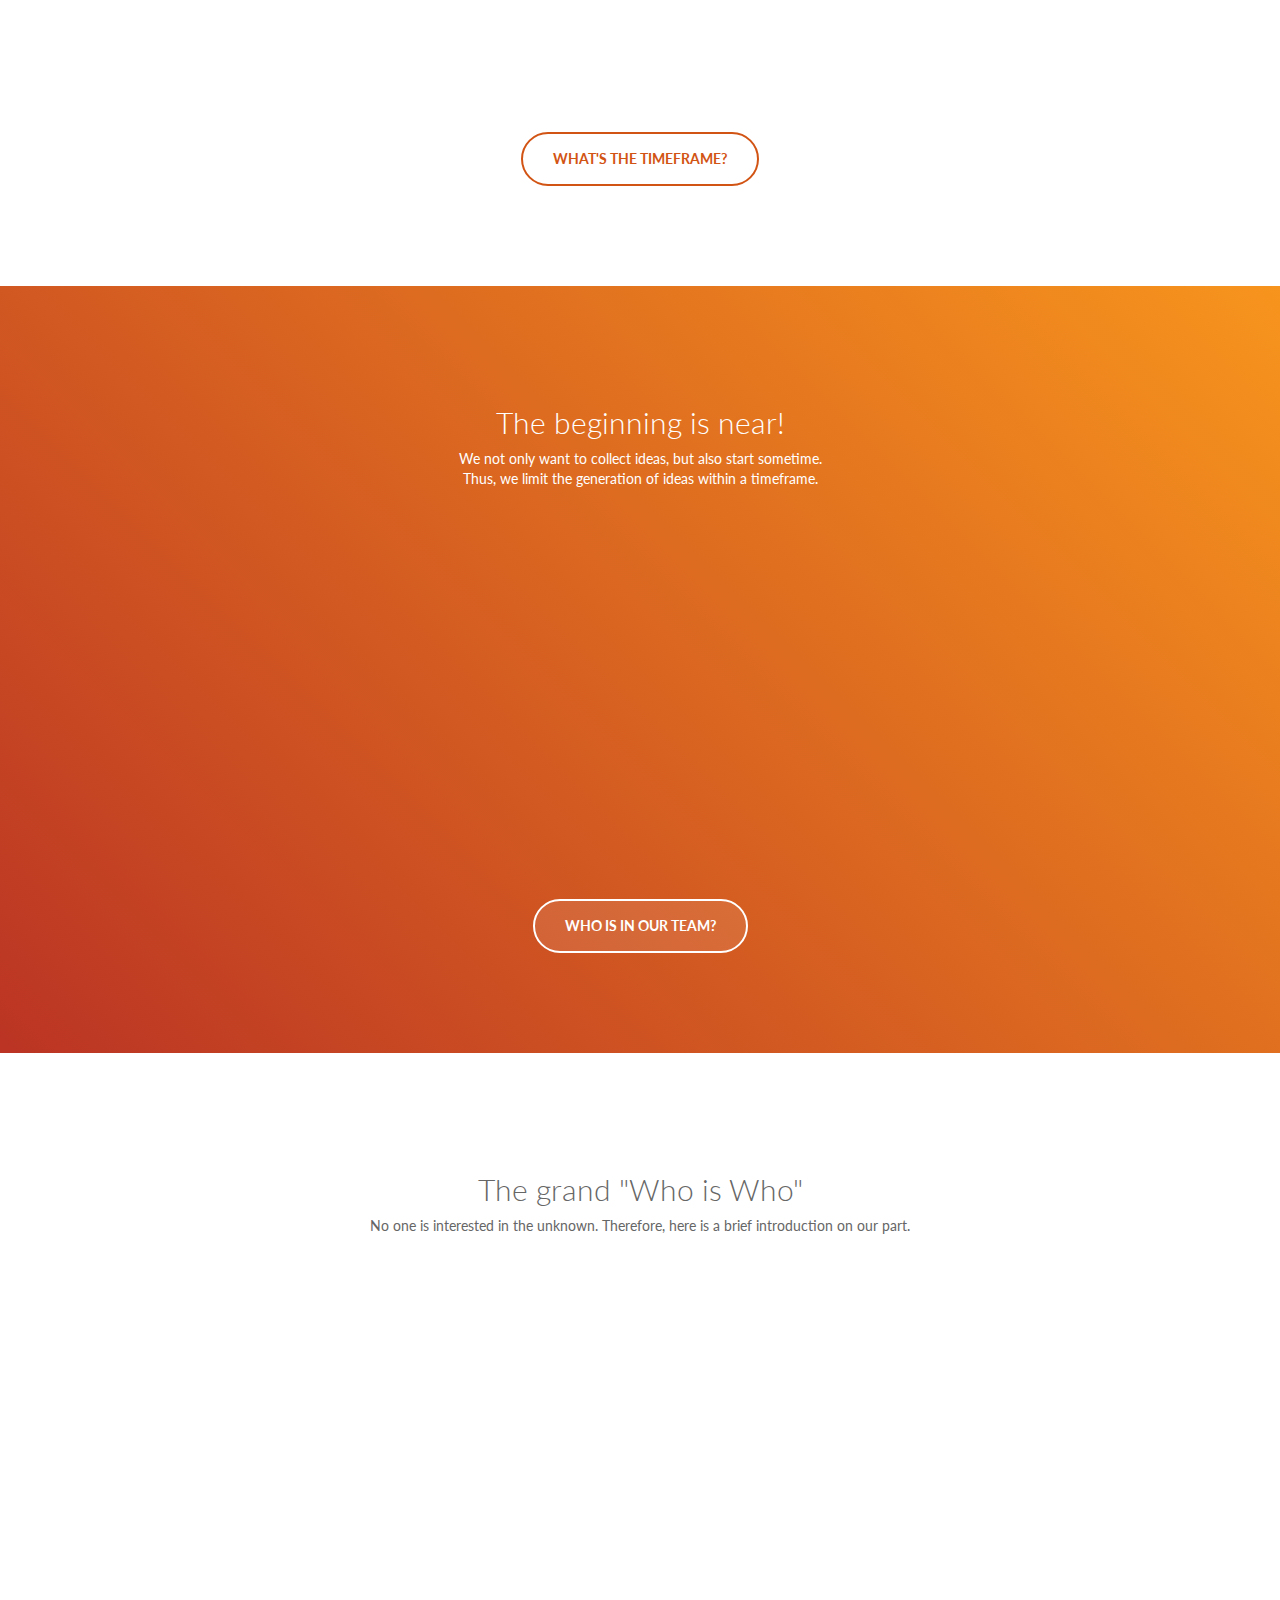
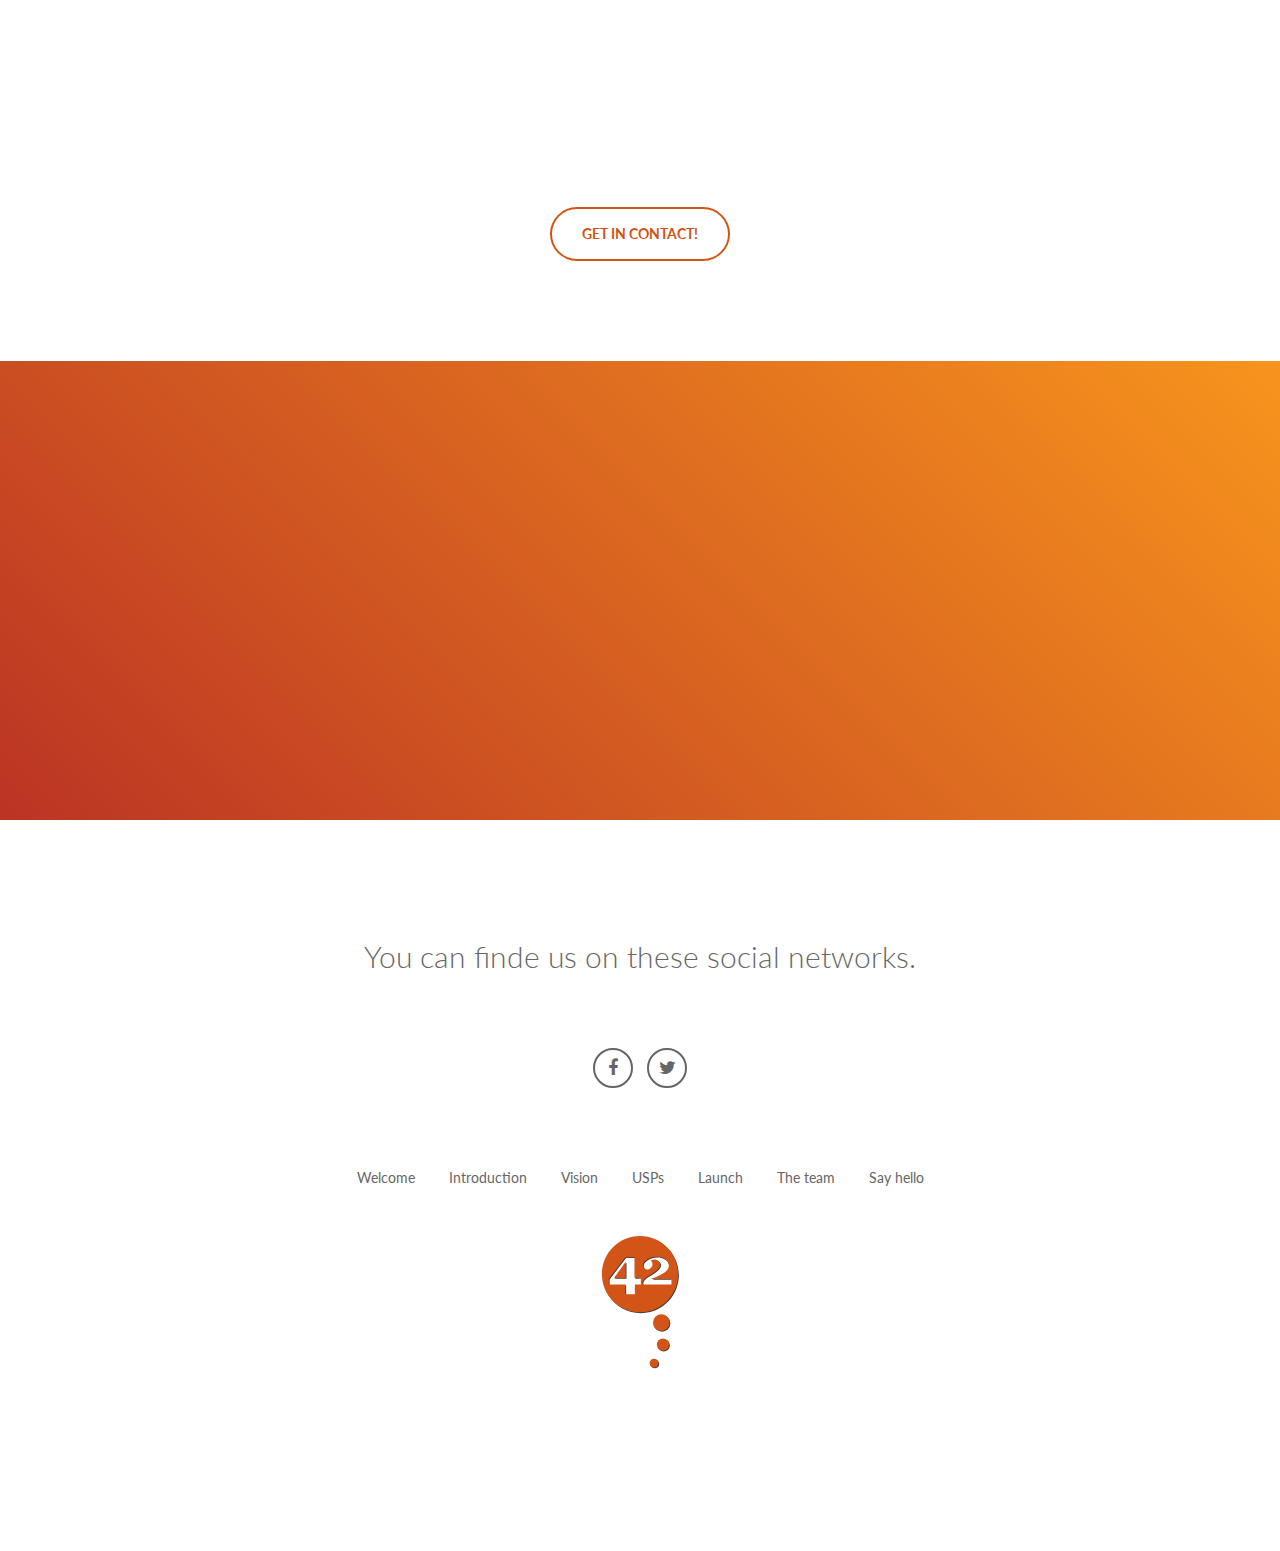
==== commit e4b3c589: "favicon.ico" ====
--- a/en.html
+++ b/en.html
@@ -22,6 +22,8 @@
         <!-- Custom CSS -->
         <link href="css/custom.css" rel="stylesheet">
 
+        <!-- Favicon -->
+        <link rel="shortcut icon" href="./favicon.ico" />
 
         <!-- HTML5 Shim and Respond.js IE8 support of HTML5 elements and media queries -->
         <!-- WARNING: Respond.js doesn't work if you view the page via file:// -->
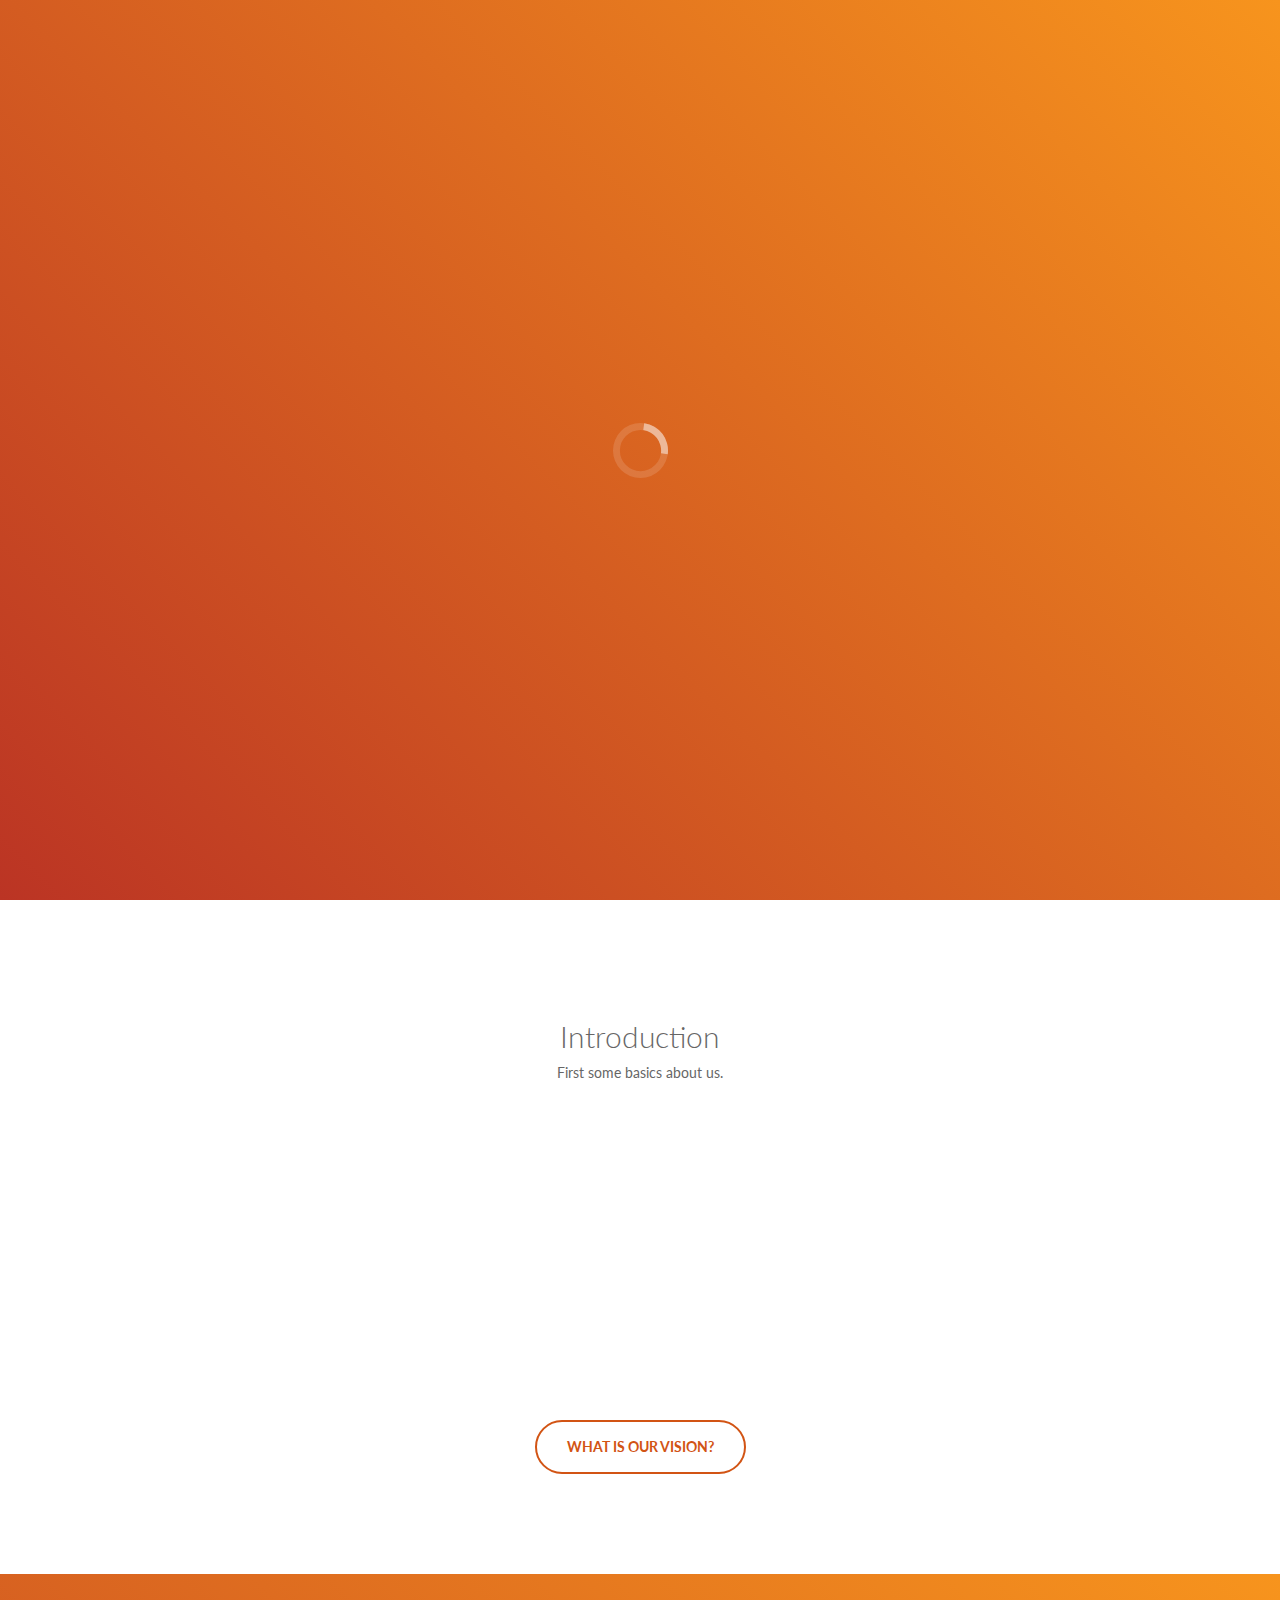
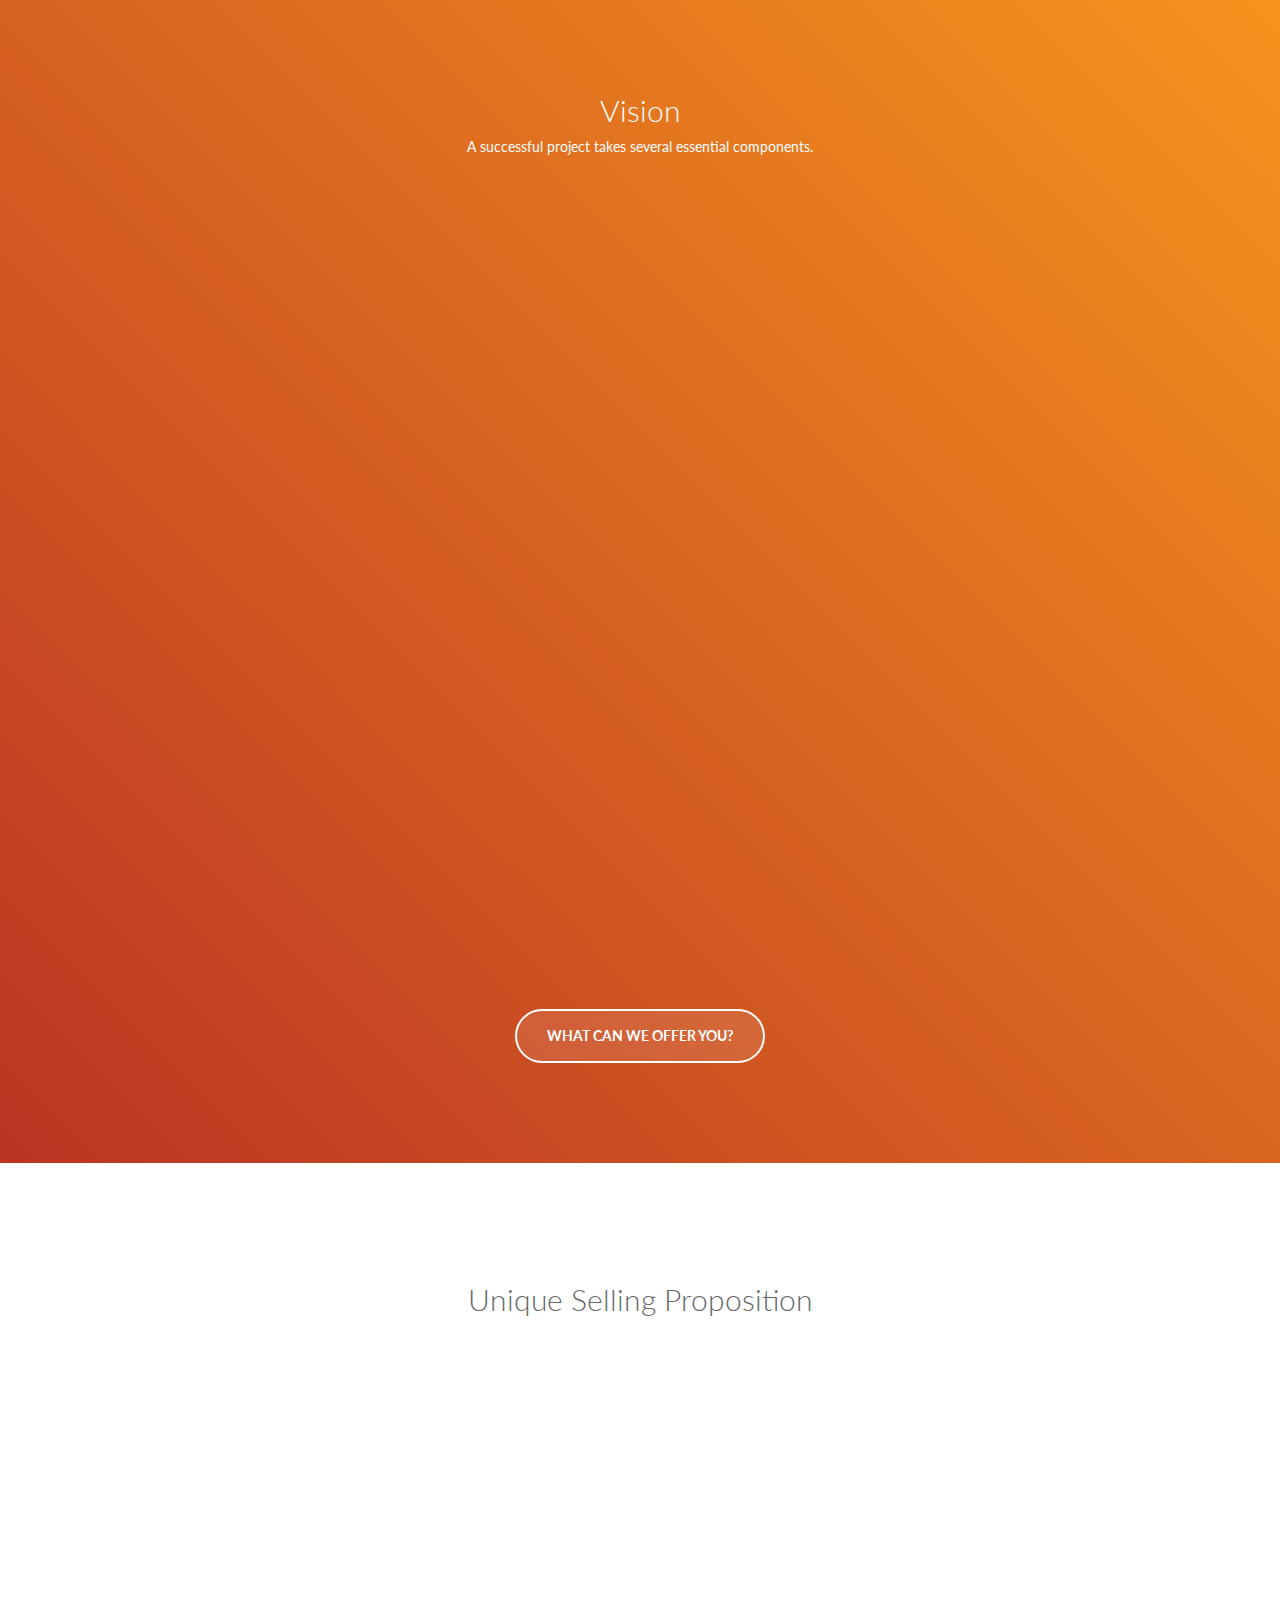
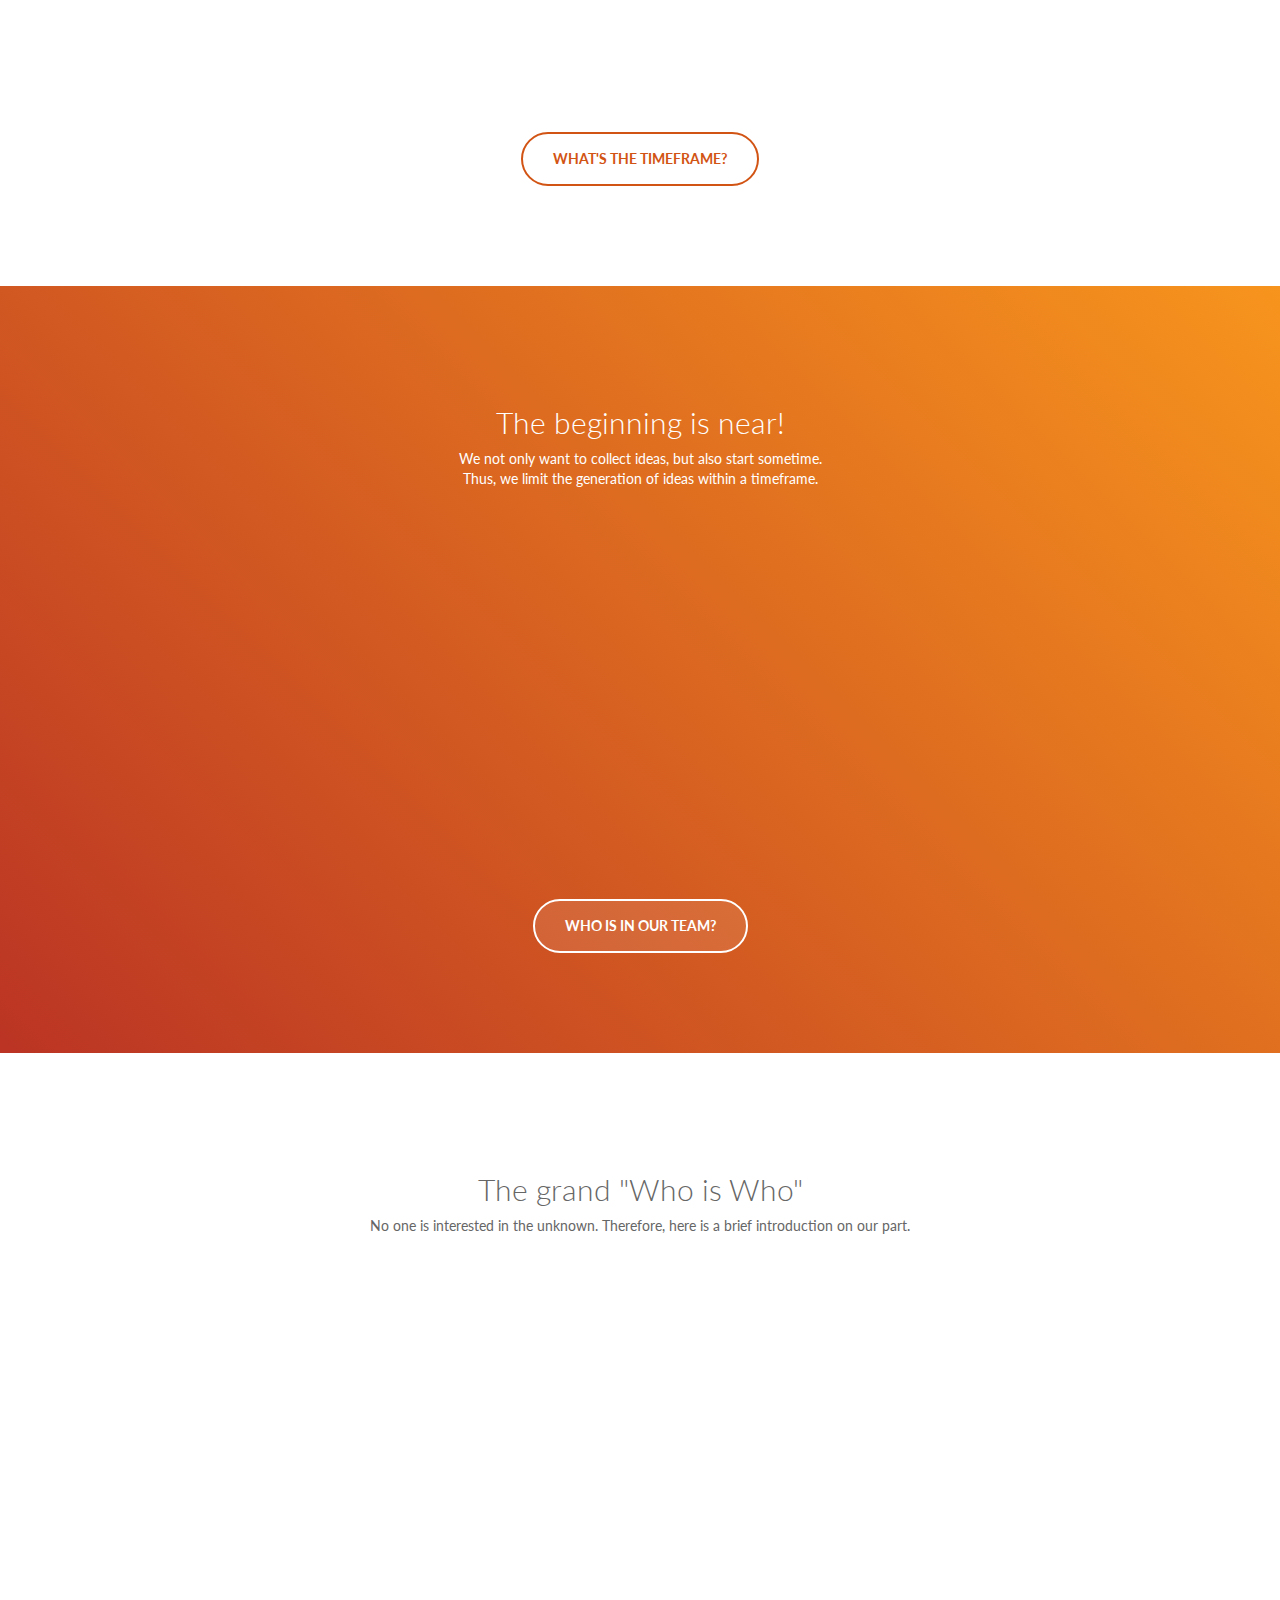
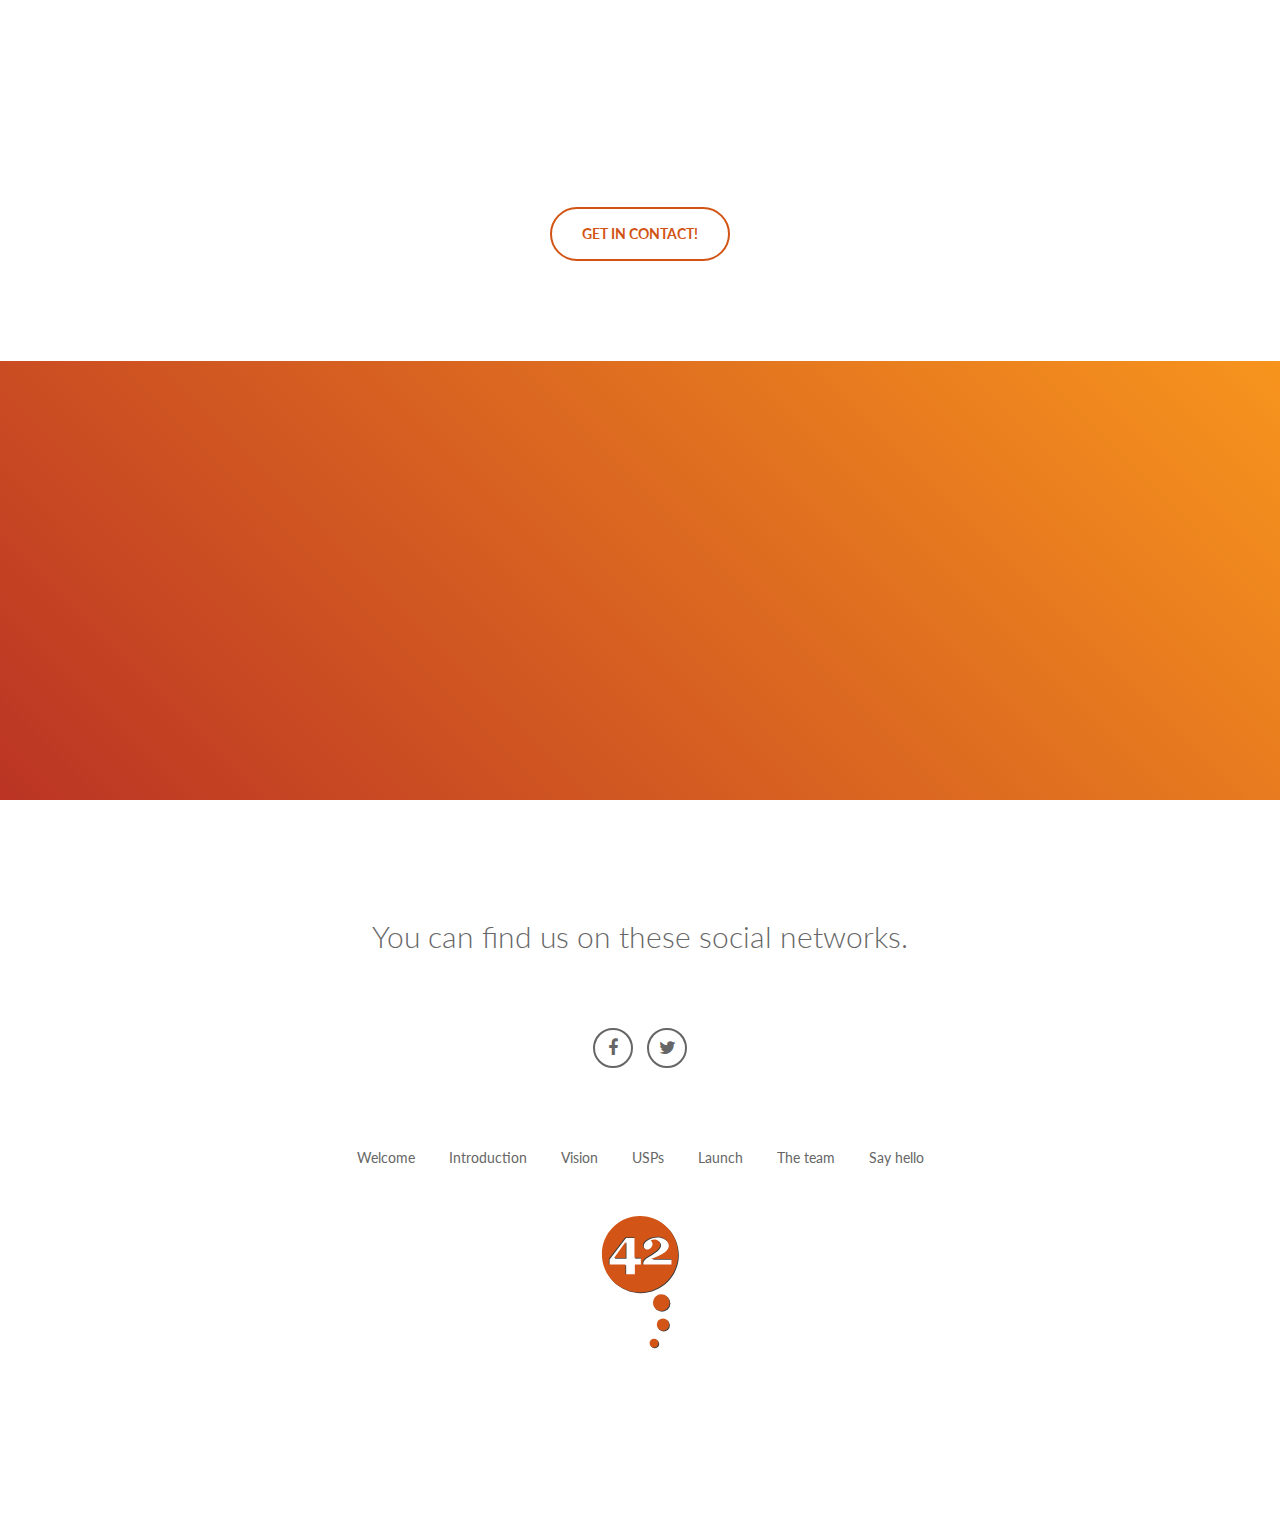
==== commit c7f4bcce: "added english version of new text" ====
--- a/en.html
+++ b/en.html
@@ -77,7 +77,8 @@
                                             Your idea. Your team. <span class="bold">Our startup.</span>
                                         </h1>
                                         <h3>
-                                             We are ready to implement your idea with you.
+                                            We want to build a startup together with you.<br>
+                                            Our labor is <u>free!</u>
                                         </h3>
                                         <a data-scroll href="#basics" class="button btn-flat-white">You need some details about us? Here you go!</a>
                                     </div><!-- intro-inner end -->
@@ -543,8 +544,7 @@
                             <div class="col-md-6 col-md-push-3">
                                 <header class="section-header text-center wow bounceInDown">
                                     <h2>Personal is the better way!</h2>
-                                    <p>Do you have an idea, questions or do you simply wont to speak with us?<br>
-                                        Send us your e-mail - we will answer it!
+                                    <p>Send us your e-mail address - we will answer it!
                                     </p>
                                 </header>
                             </div><!-- col end -->
@@ -554,7 +554,7 @@
                             <form id="mc-form" class="mc-form clearfix wow bounceInUp">
                                 <div class="col-md-8 col-md-push-2">
                                     <div class="col-sm-8">
-                                        <input id="mc-email" type="email" autocomplete="off" placeholder="Your e-mail...">
+                                        <input id="mc-email" type="email" autocomplete="off" placeholder="Your e-mail address...">
                                     </div><!-- col end -->
                                     <div class="col-sm-4">
                                         <input id="mc-submit" type="submit" value="And go!">
@@ -588,7 +588,7 @@
                     <div class="row">
                         <div class="col-md-6 col-md-push-3">
                             <div class="section-header text-center">
-                                <h2>You can finde us on these social networks.</h2>
+                                <h2>You can find us on these social networks.</h2>
                                 <!--<p>-->
                                     <!--It's good to be social so dont be shy. We can be found on the social networks listed below.-->
                                 <!--</p>-->
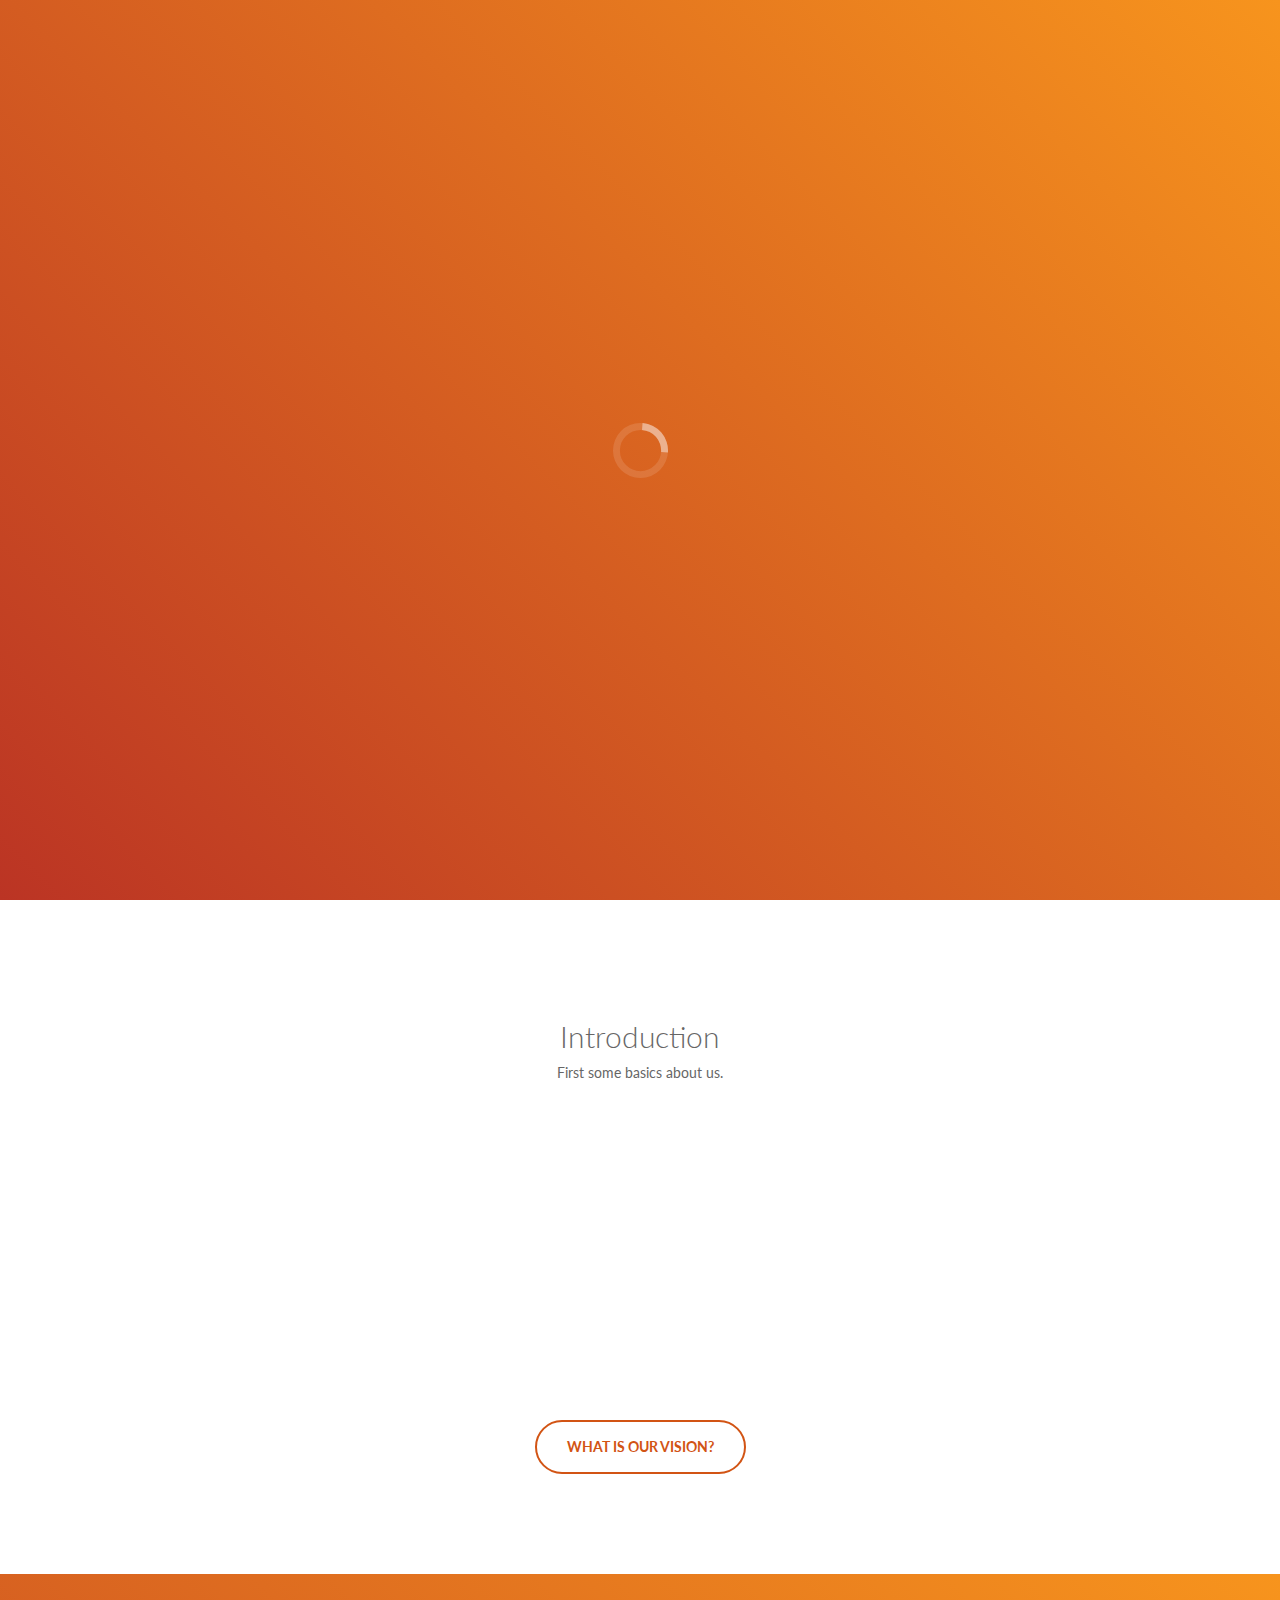
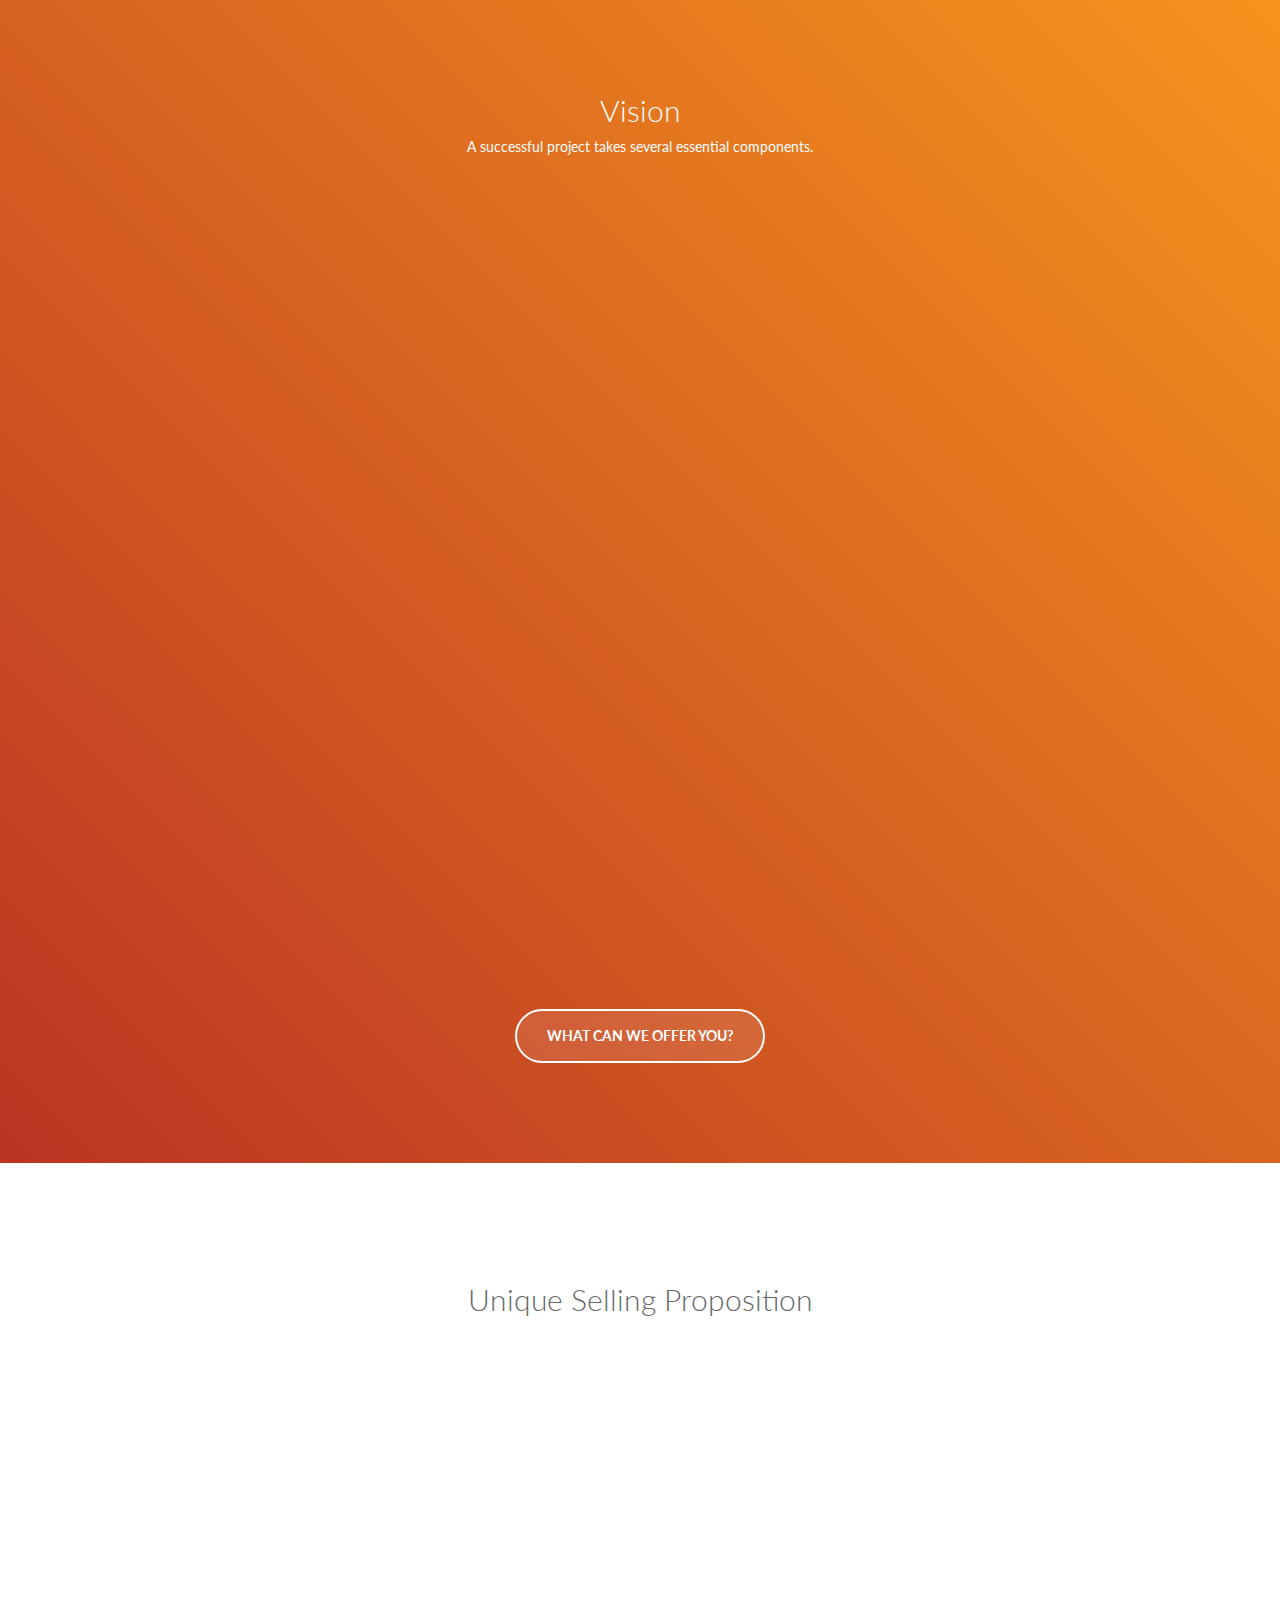
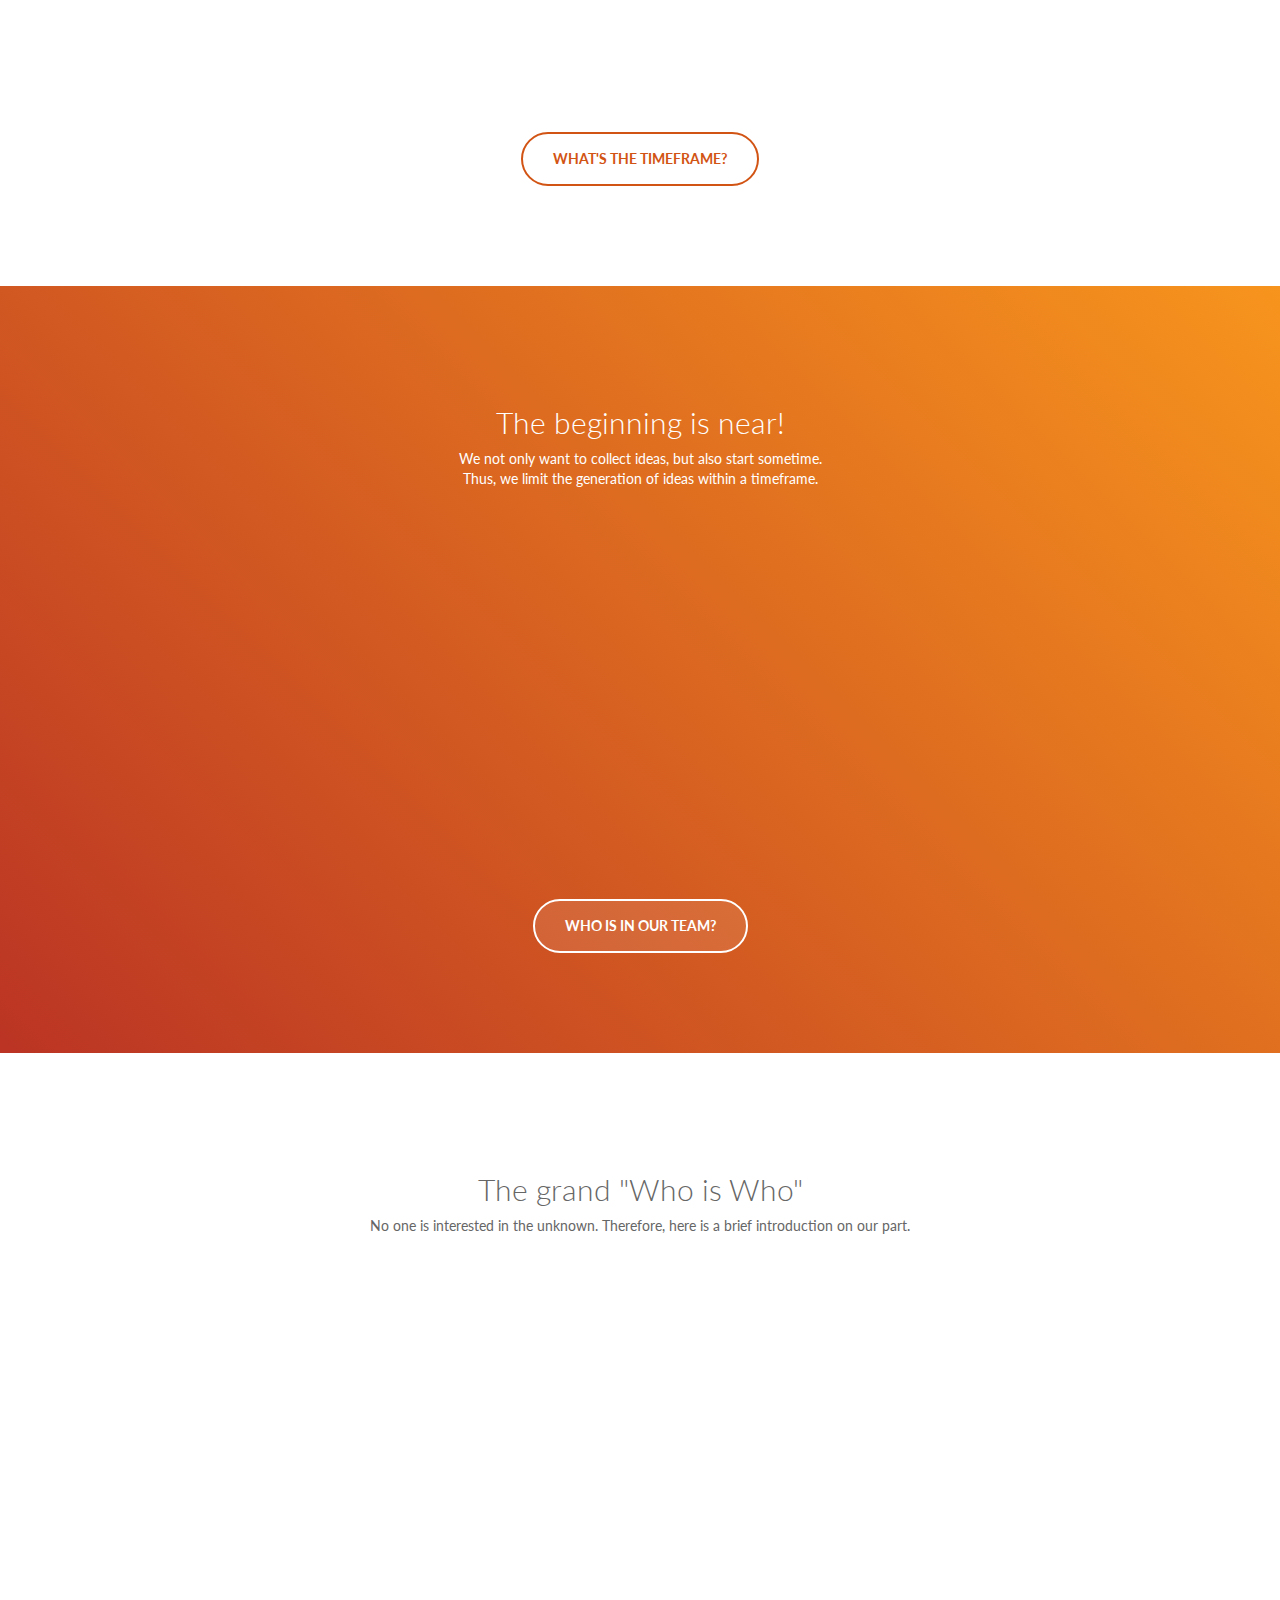
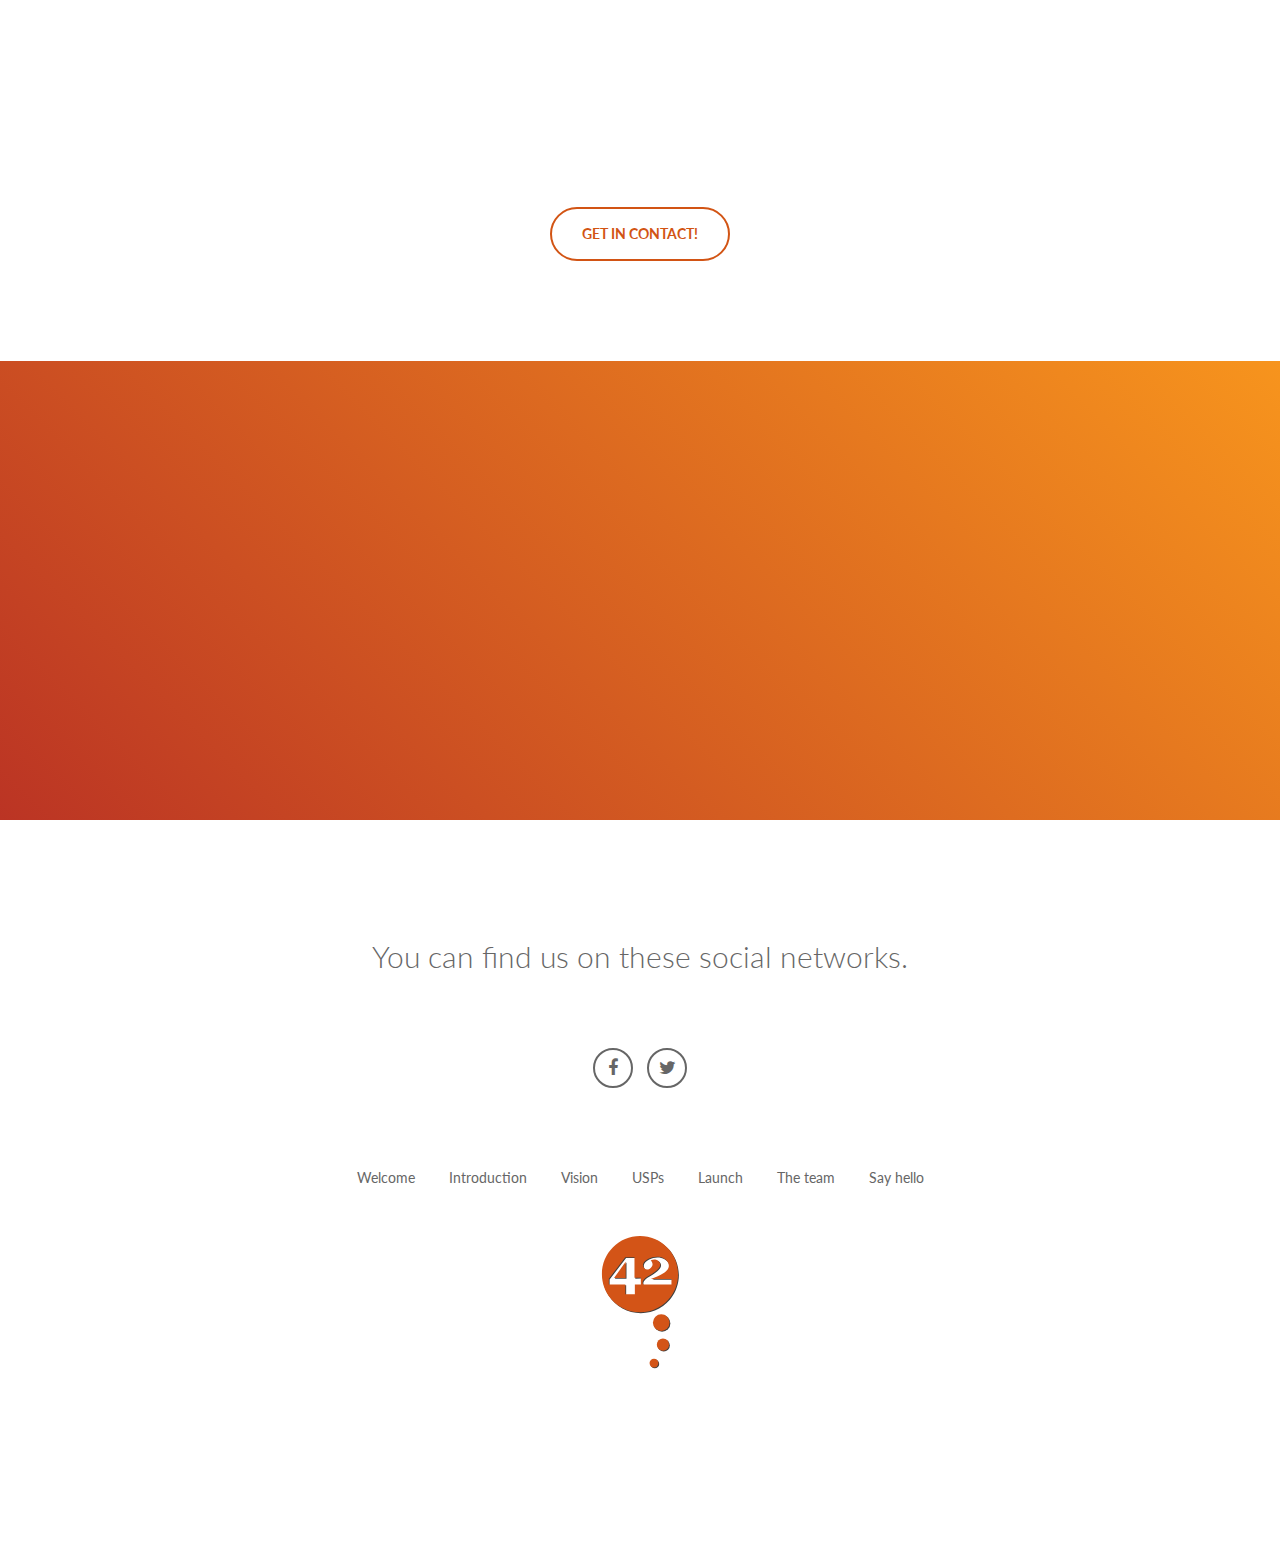
==== commit bf973d33: "updated contact section" ====
--- a/en.html
+++ b/en.html
@@ -544,7 +544,7 @@
                             <div class="col-md-6 col-md-push-3">
                                 <header class="section-header text-center wow bounceInDown">
                                     <h2>Personal is the better way!</h2>
-                                    <p>Send us your e-mail address - we will answer it!
+                                    <p>Send us your e-mail address using the form <br>or write us directly at <a href="mailto:hallo@startup42.de?subject=Kontaktanfrage - startup42.de"><b>hallo@startup42.de</b></a> - we will answer it!
                                     </p>
                                 </header>
                             </div><!-- col end -->
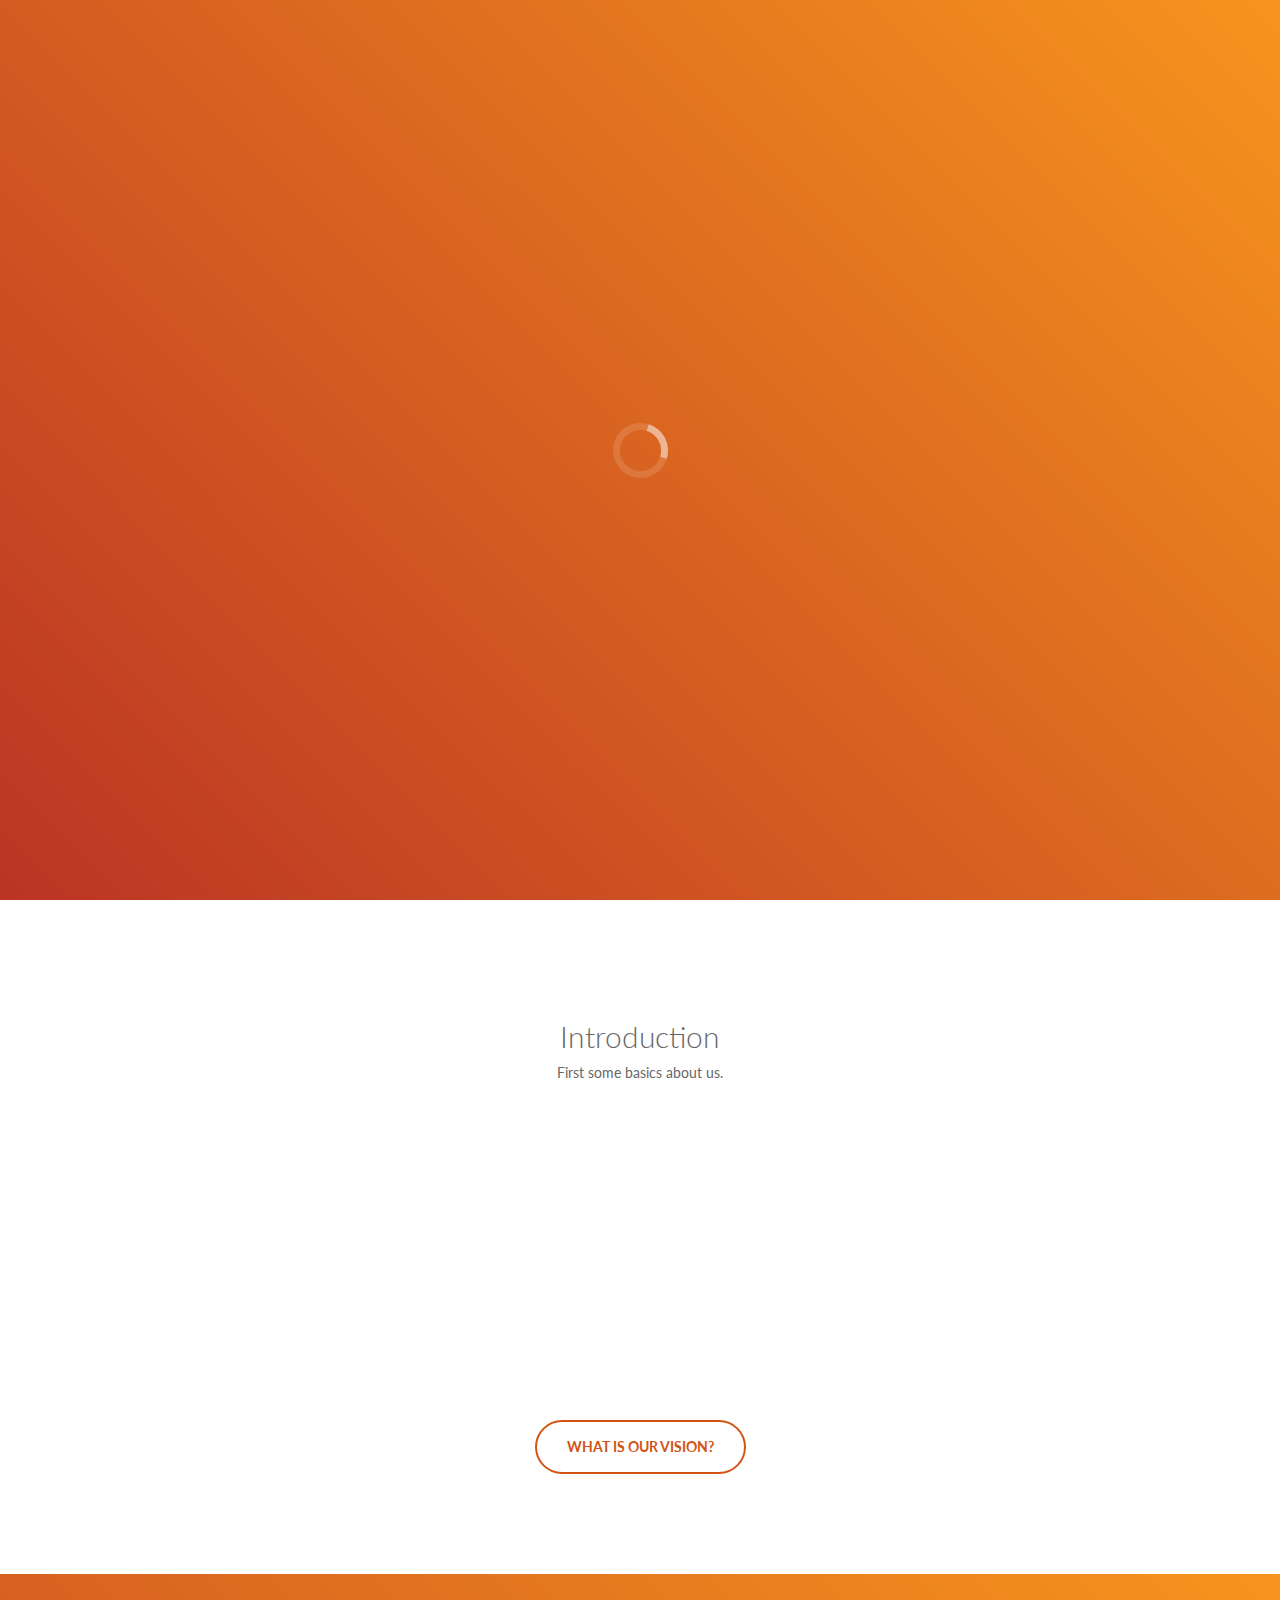
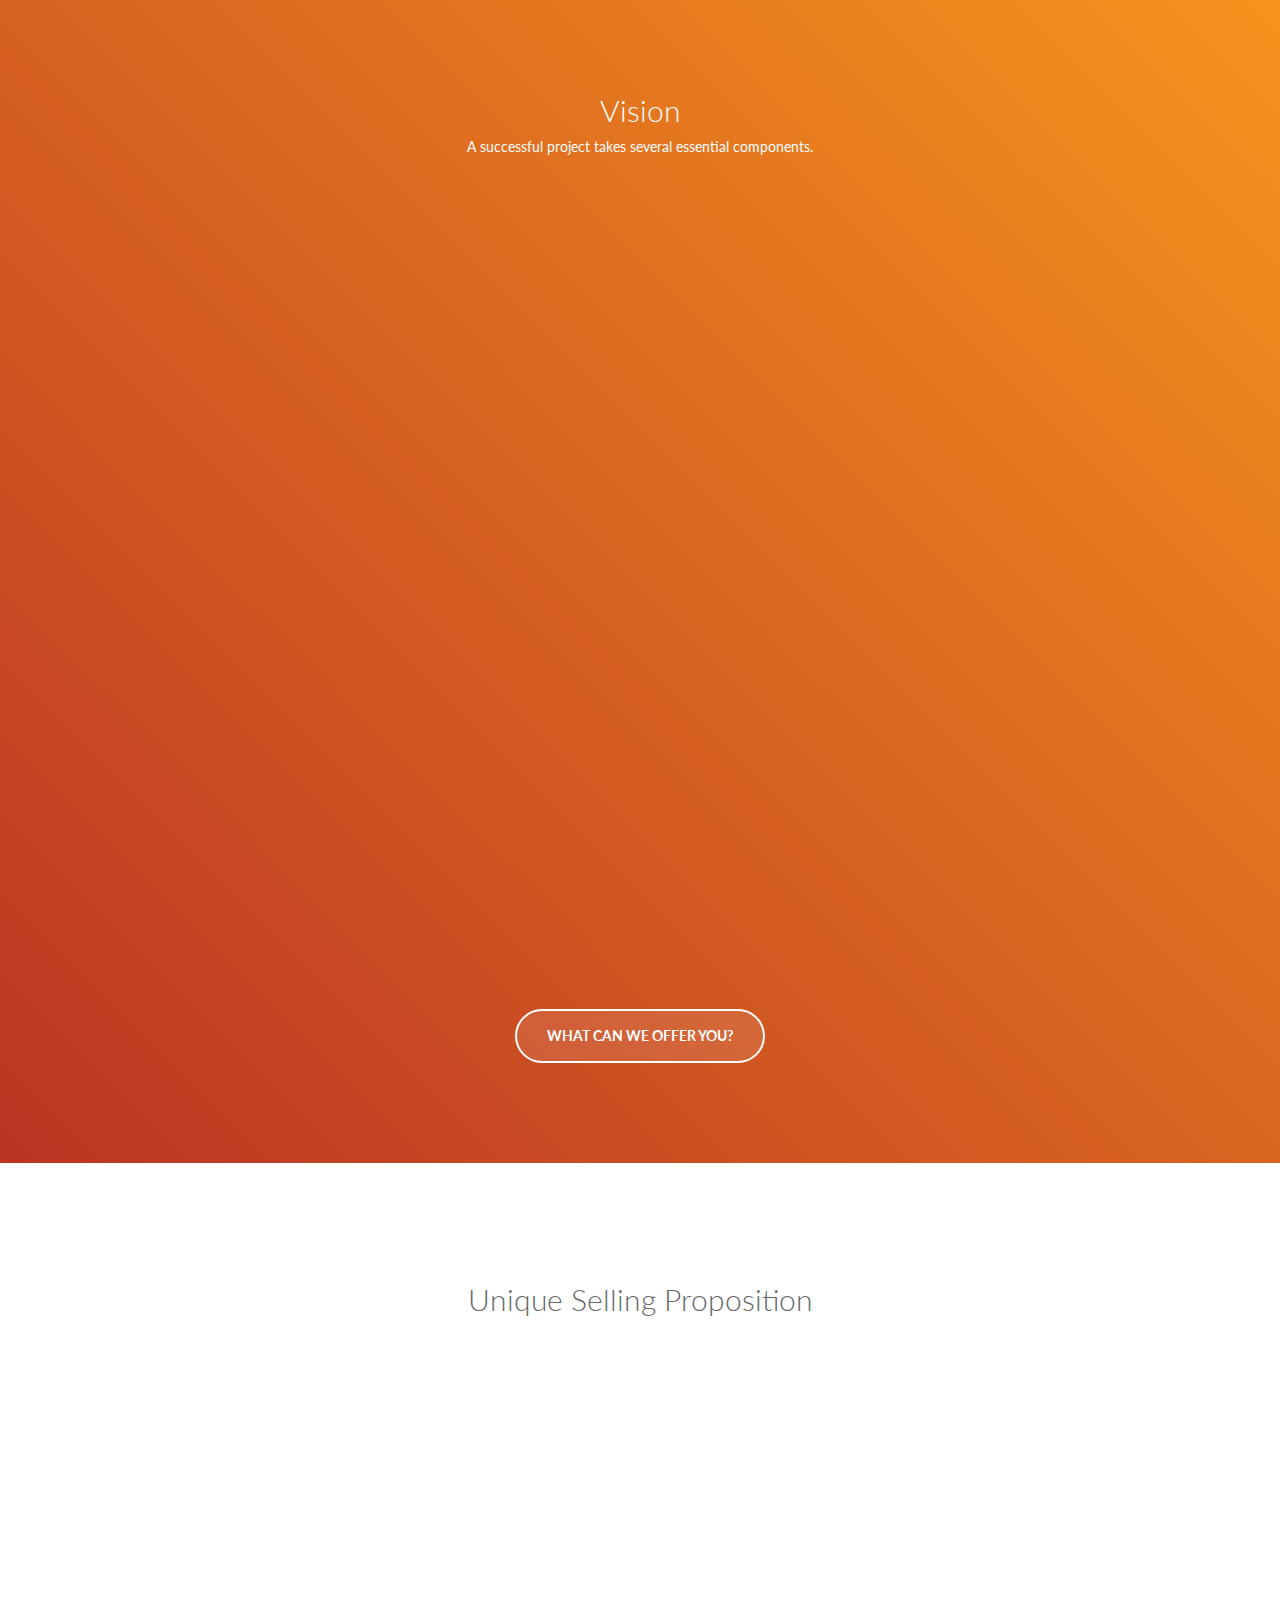
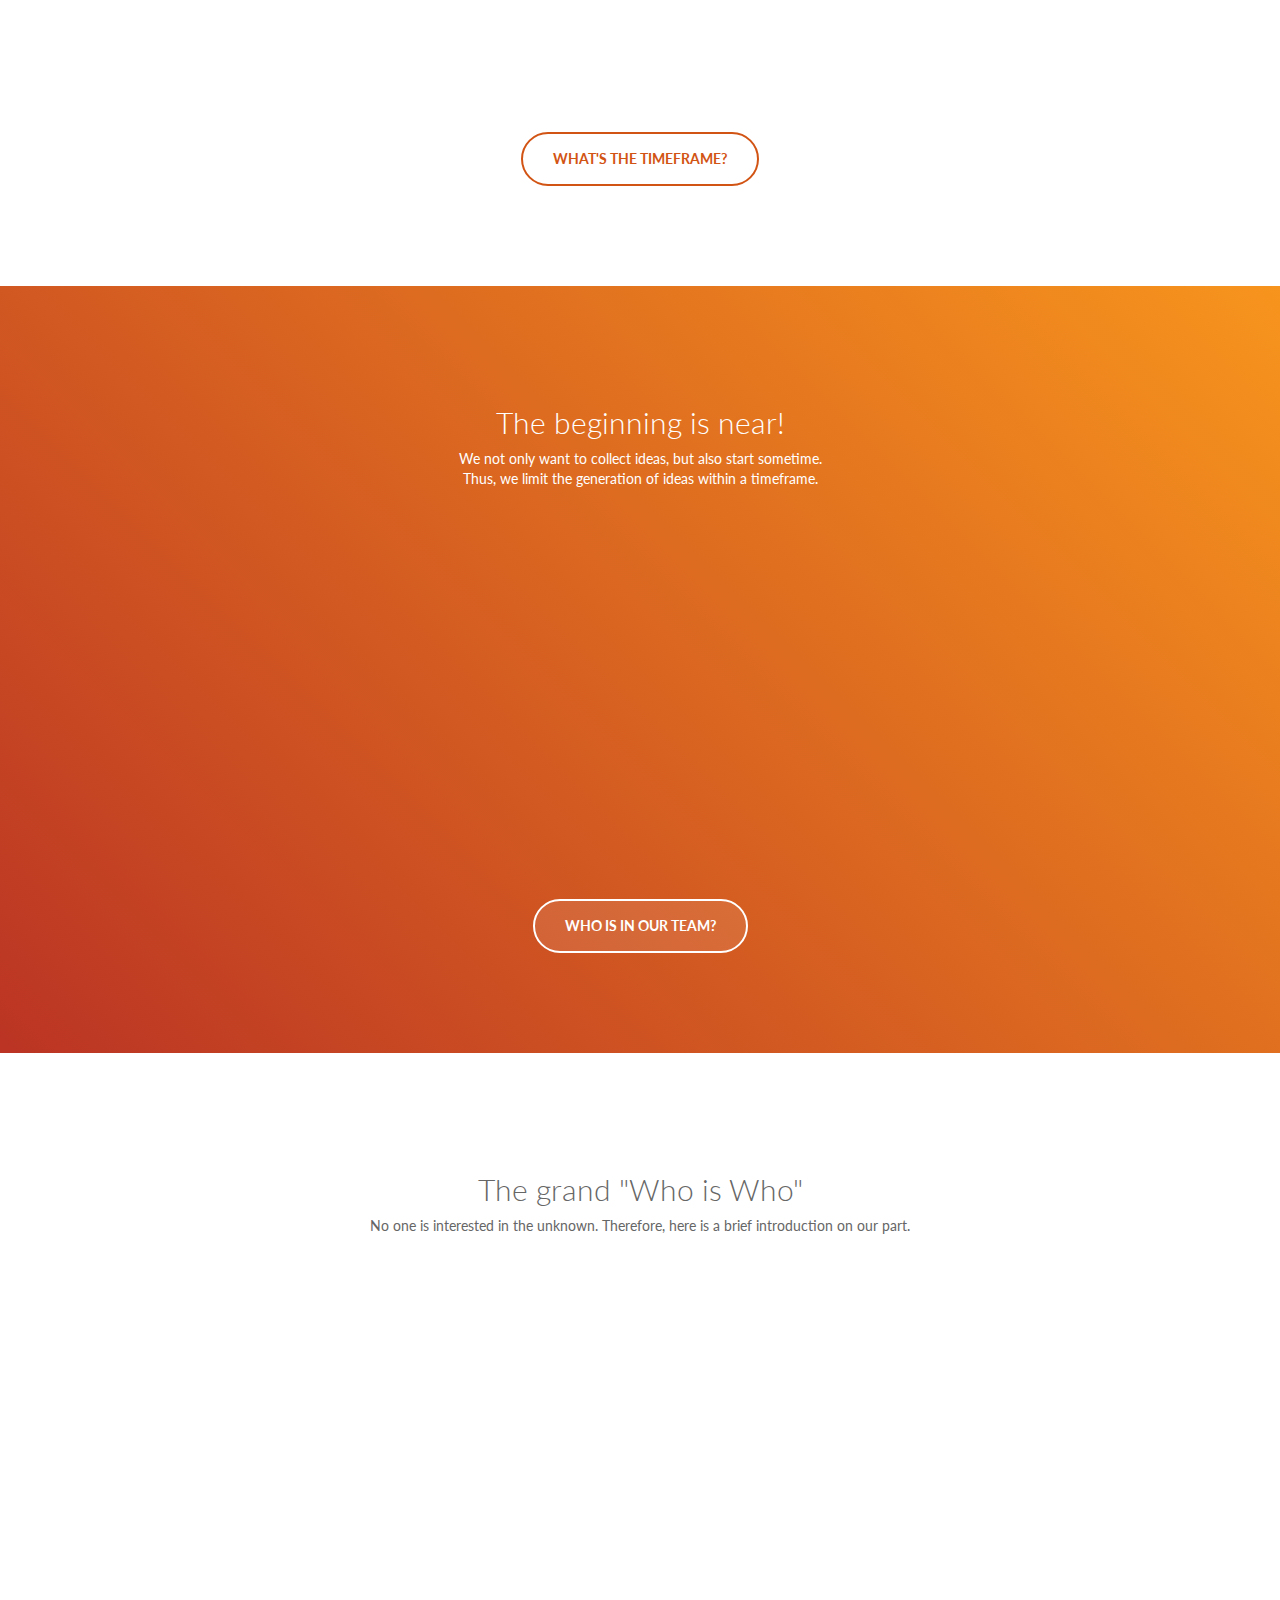
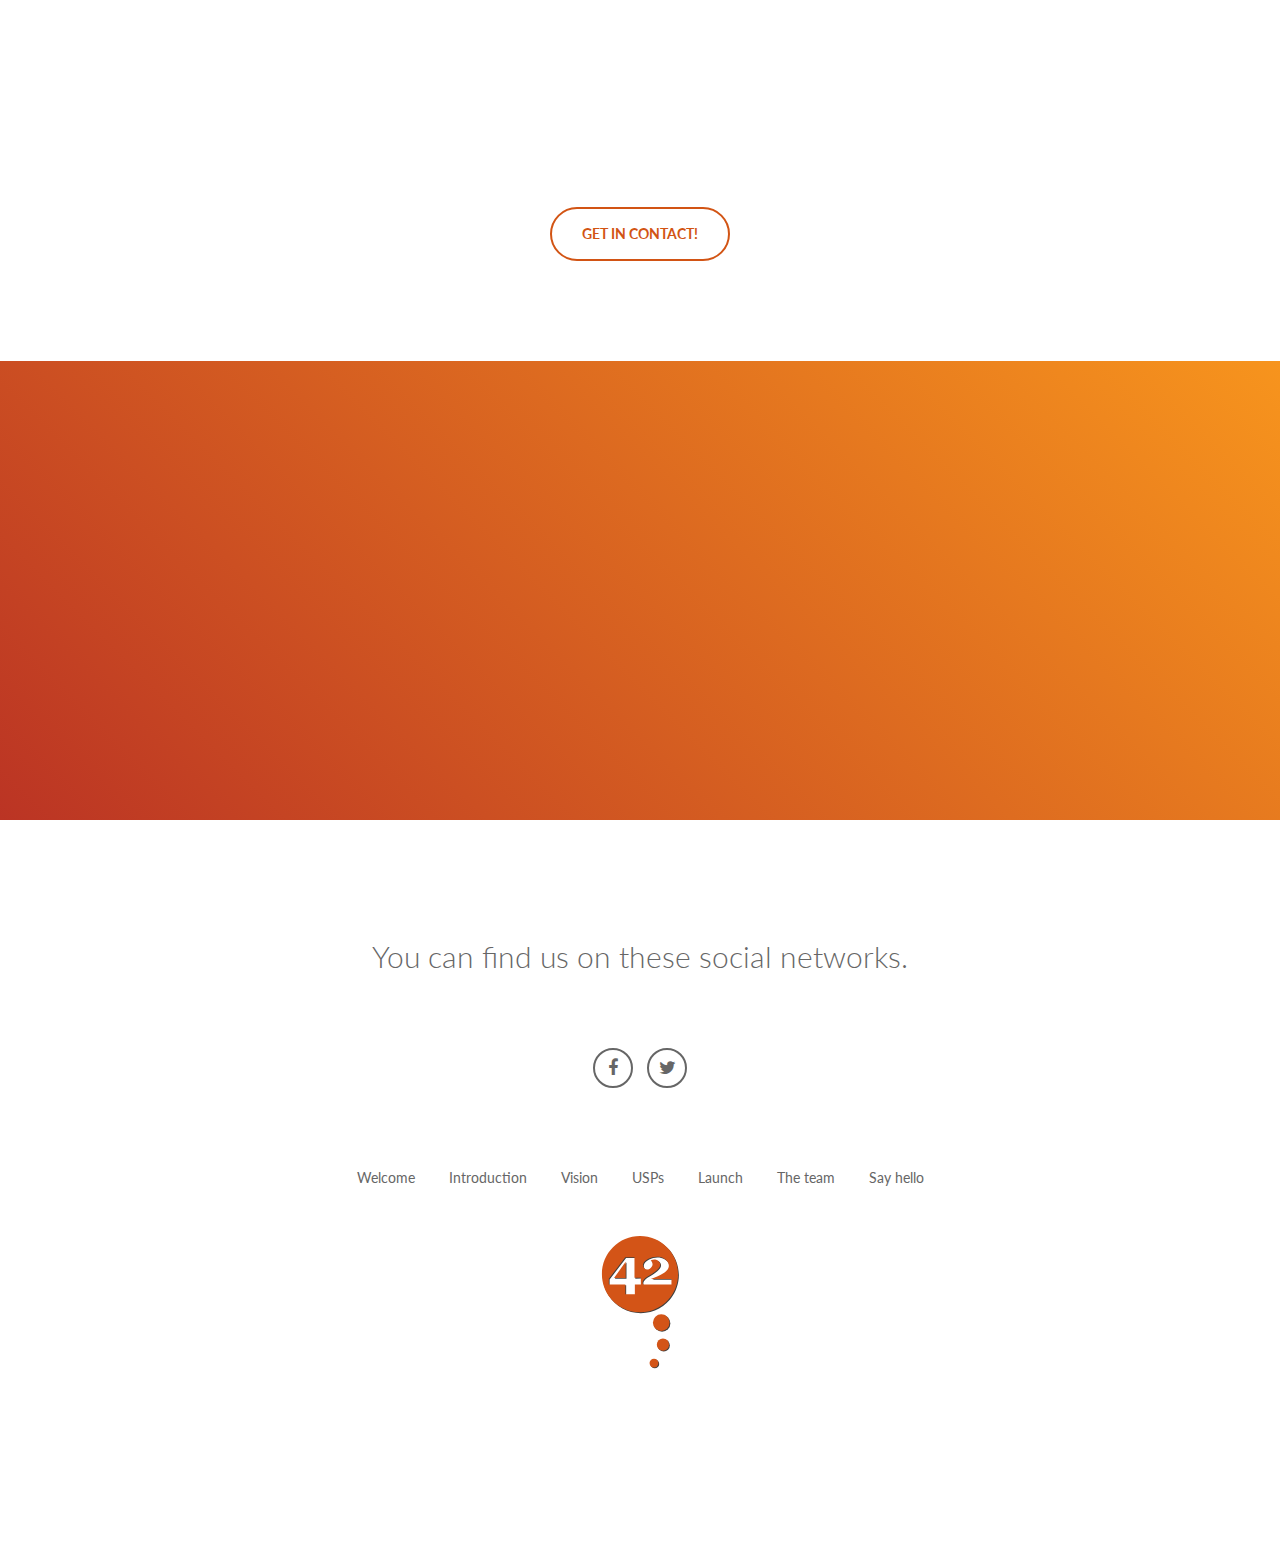
==== commit 121a115a: "minor change" ====
--- a/en.html
+++ b/en.html
@@ -544,7 +544,7 @@
                             <div class="col-md-6 col-md-push-3">
                                 <header class="section-header text-center wow bounceInDown">
                                     <h2>Personal is the better way!</h2>
-                                    <p>Send us your e-mail address using the form <br>or write us directly at <a href="mailto:hallo@startup42.de?subject=Kontaktanfrage - startup42.de"><b>hallo@startup42.de</b></a> - we will answer it!
+                                    <p>Send us your e-mail address using the form <br>or write us directly at <a href="mailto:hallo@startup42.de?subject=Say hello - startup42.de"><b>hallo@startup42.de</b></a> - we will answer it!
                                     </p>
                                 </header>
                             </div><!-- col end -->
